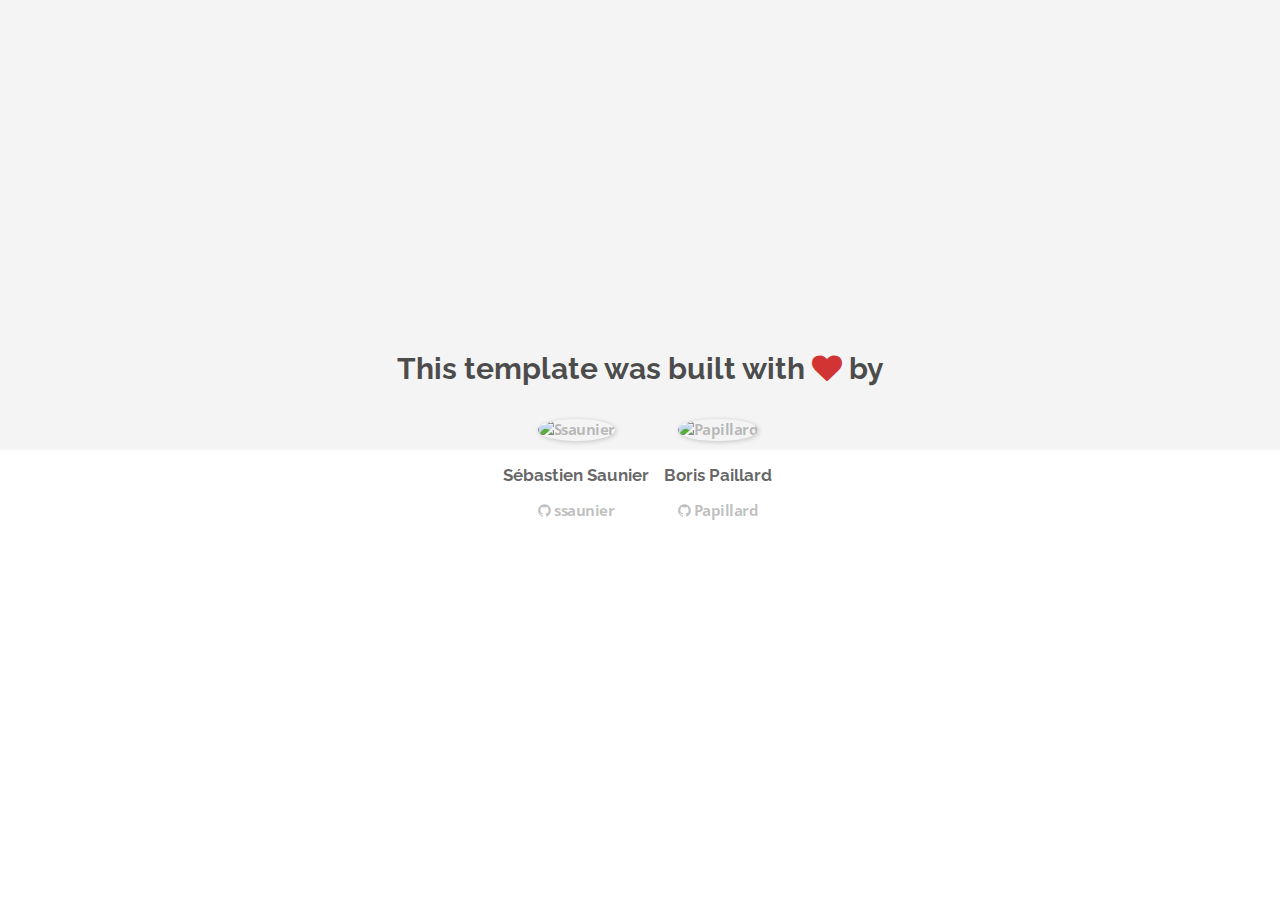
==== about.html @ 51706ca4 "Automated commit at 2018-02-12 03:40:46 UTC by middleman-deploy 2.0.0-alpha" ====
<!doctype html>
<html>
  <head>
    <meta charset="utf-8">
    <meta http-equiv="x-ua-compatible" content="ie=edge">
    <meta name="viewport"
          content="width=device-width, initial-scale=1, shrink-to-fit=no">
    <!-- Use the title from a page's frontmatter if it has one -->
    <title>Le Wagon - Middleman - About</title>
    <link href="stylesheets/application-3c48b980.css" rel="stylesheet" />
    <script src="javascripts/application-93de88c9.js"></script>
    <link href="images/favicon-f15af148.png" rel="icon" type="image/png" />
  </head>
  <body>
    <div id="about">
  <div class="about-content">
    <h1>This template was built with <i class="fa fa-heart"></i> by</h1>
    <ul class="list-inline">
        <li>
<a href="https://kitt.lewagon.com/alumni/ssaunier" target="_blank">            <img src="https://kitt.lewagon.com/placeholder/users/ssaunier" class="img-circle" alt="Ssaunier" />
</a>          <h2>Sébastien Saunier</h2>
          <p>
<a href="https://github.com/ssaunier" target="_blank">              <i class="fa fa-github"></i> ssaunier
</a>          </p>
        </li>
        <li>
<a href="https://kitt.lewagon.com/alumni/Papillard" target="_blank">            <img src="https://kitt.lewagon.com/placeholder/users/Papillard" class="img-circle" alt="Papillard" />
</a>          <h2>Boris Paillard</h2>
          <p>
<a href="https://github.com/Papillard" target="_blank">              <i class="fa fa-github"></i> Papillard
</a>          </p>
        </li>
    </ul>
  </div>
</div>

  </body>
</html>
---- stylesheets/application-3c48b980.css ----
@import url("https://fonts.googleapis.com/css?family=Open+Sans:400,300,700|Raleway:400,100,300,700,500");/*!
 * Bootstrap v3.3.7 (http://getbootstrap.com)
 * Copyright 2011-2016 Twitter, Inc.
 * Licensed under MIT (https://github.com/twbs/bootstrap/blob/master/LICENSE)
 *//*! normalize.css v3.0.3 | MIT License | github.com/necolas/normalize.css */html{font-family:sans-serif;-ms-text-size-adjust:100%;-webkit-text-size-adjust:100%}body{margin:0}article,aside,details,figcaption,figure,footer,header,hgroup,main,menu,nav,section,summary{display:block}audio,canvas,progress,video{display:inline-block;vertical-align:baseline}audio:not([controls]){display:none;height:0}[hidden],template{display:none}a{background-color:transparent}a:active,a:hover{outline:0}abbr[title]{border-bottom:1px dotted}b,strong{font-weight:bold}dfn{font-style:italic}h1{font-size:2em;margin:0.67em 0}mark{background:#ff0;color:#000}small{font-size:80%}sub,sup{font-size:75%;line-height:0;position:relative;vertical-align:baseline}sup{top:-0.5em}sub{bottom:-0.25em}img{border:0}svg:not(:root){overflow:hidden}figure{margin:1em 40px}hr{-webkit-box-sizing:content-box;box-sizing:content-box;height:0}pre{overflow:auto}code,kbd,pre,samp{font-family:monospace, monospace;font-size:1em}button,input,optgroup,select,textarea{color:inherit;font:inherit;margin:0}button{overflow:visible}button,select{text-transform:none}button,html input[type="button"],input[type="reset"],input[type="submit"]{-webkit-appearance:button;cursor:pointer}button[disabled],html input[disabled]{cursor:default}button::-moz-focus-inner,input::-moz-focus-inner{border:0;padding:0}input{line-height:normal}input[type="checkbox"],input[type="radio"]{-webkit-box-sizing:border-box;box-sizing:border-box;padding:0}input[type="number"]::-webkit-inner-spin-button,input[type="number"]::-webkit-outer-spin-button{height:auto}input[type="search"]{-webkit-appearance:textfield;-webkit-box-sizing:content-box;box-sizing:content-box}input[type="search"]::-webkit-search-cancel-button,input[type="search"]::-webkit-search-decoration{-webkit-appearance:none}fieldset{border:1px solid #c0c0c0;margin:0 2px;padding:0.35em 0.625em 0.75em}legend{border:0;padding:0}textarea{overflow:auto}optgroup{font-weight:bold}table{border-collapse:collapse;border-spacing:0}td,th{padding:0}/*! Source: https://github.com/h5bp/html5-boilerplate/blob/master/src/css/main.css */@media print{*,*:before,*:after{background:transparent !important;color:#000 !important;-webkit-box-shadow:none !important;box-shadow:none !important;text-shadow:none !important}a,a:visited{text-decoration:underline}a[href]:after{content:" (" attr(href) ")"}abbr[title]:after{content:" (" attr(title) ")"}a[href^="#"]:after,a[href^="javascript:"]:after{content:""}pre,blockquote{border:1px solid #999;page-break-inside:avoid}thead{display:table-header-group}tr,img{page-break-inside:avoid}img{max-width:100% !important}p,h2,h3{orphans:3;widows:3}h2,h3{page-break-after:avoid}.navbar{display:none}.btn>.caret,.dropup>.btn>.caret{border-top-color:#000 !important}.label{border:1px solid #000}.table{border-collapse:collapse !important}.table td,.table th{background-color:#fff !important}.table-bordered th,.table-bordered td{border:1px solid #ddd !important}}@font-face{font-family:'Glyphicons Halflings';src:url("../assets/bootstrap/glyphicons-halflings-regular-86b6f62b.eot");src:url("../assets/bootstrap/glyphicons-halflings-regular-86b6f62b.eot?#iefix") format("embedded-opentype"),url("../assets/bootstrap/glyphicons-halflings-regular-ca35b697.woff2") format("woff2"),url("../assets/bootstrap/glyphicons-halflings-regular-278e49a8.woff") format("woff"),url("../assets/bootstrap/glyphicons-halflings-regular-44bc1850.ttf") format("truetype"),url("../assets/bootstrap/glyphicons-halflings-regular-de51a849.svg#glyphicons_halflingsregular") format("svg")}.glyphicon{position:relative;top:1px;display:inline-block;font-family:'Glyphicons Halflings';font-style:normal;font-weight:normal;line-height:1;-webkit-font-smoothing:antialiased;-moz-osx-font-smoothing:grayscale}.glyphicon-asterisk:before{content:"\002a"}.glyphicon-plus:before{content:"\002b"}.glyphicon-euro:before,.glyphicon-eur:before{content:"\20ac"}.glyphicon-minus:before{content:"\2212"}.glyphicon-cloud:before{content:"\2601"}.glyphicon-envelope:before{content:"\2709"}.glyphicon-pencil:before{content:"\270f"}.glyphicon-glass:before{content:"\e001"}.glyphicon-music:before{content:"\e002"}.glyphicon-search:before{content:"\e003"}.glyphicon-heart:before{content:"\e005"}.glyphicon-star:before{content:"\e006"}.glyphicon-star-empty:before{content:"\e007"}.glyphicon-user:before{content:"\e008"}.glyphicon-film:before{content:"\e009"}.glyphicon-th-large:before{content:"\e010"}.glyphicon-th:before{content:"\e011"}.glyphicon-th-list:before{content:"\e012"}.glyphicon-ok:before{content:"\e013"}.glyphicon-remove:before{content:"\e014"}.glyphicon-zoom-in:before{content:"\e015"}.glyphicon-zoom-out:before{content:"\e016"}.glyphicon-off:before{content:"\e017"}.glyphicon-signal:before{content:"\e018"}.glyphicon-cog:before{content:"\e019"}.glyphicon-trash:before{content:"\e020"}.glyphicon-home:before{content:"\e021"}.glyphicon-file:before{content:"\e022"}.glyphicon-time:before{content:"\e023"}.glyphicon-road:before{content:"\e024"}.glyphicon-download-alt:before{content:"\e025"}.glyphicon-download:before{content:"\e026"}.glyphicon-upload:before{content:"\e027"}.glyphicon-inbox:before{content:"\e028"}.glyphicon-play-circle:before{content:"\e029"}.glyphicon-repeat:before{content:"\e030"}.glyphicon-refresh:before{content:"\e031"}.glyphicon-list-alt:before{content:"\e032"}.glyphicon-lock:before{content:"\e033"}.glyphicon-flag:before{content:"\e034"}.glyphicon-headphones:before{content:"\e035"}.glyphicon-volume-off:before{content:"\e036"}.glyphicon-volume-down:before{content:"\e037"}.glyphicon-volume-up:before{content:"\e038"}.glyphicon-qrcode:before{content:"\e039"}.glyphicon-barcode:before{content:"\e040"}.glyphicon-tag:before{content:"\e041"}.glyphicon-tags:before{content:"\e042"}.glyphicon-book:before{content:"\e043"}.glyphicon-bookmark:before{content:"\e044"}.glyphicon-print:before{content:"\e045"}.glyphicon-camera:before{content:"\e046"}.glyphicon-font:before{content:"\e047"}.glyphicon-bold:before{content:"\e048"}.glyphicon-italic:before{content:"\e049"}.glyphicon-text-height:before{content:"\e050"}.glyphicon-text-width:before{content:"\e051"}.glyphicon-align-left:before{content:"\e052"}.glyphicon-align-center:before{content:"\e053"}.glyphicon-align-right:before{content:"\e054"}.glyphicon-align-justify:before{content:"\e055"}.glyphicon-list:before{content:"\e056"}.glyphicon-indent-left:before{content:"\e057"}.glyphicon-indent-right:before{content:"\e058"}.glyphicon-facetime-video:before{content:"\e059"}.glyphicon-picture:before{content:"\e060"}.glyphicon-map-marker:before{content:"\e062"}.glyphicon-adjust:before{content:"\e063"}.glyphicon-tint:before{content:"\e064"}.glyphicon-edit:before{content:"\e065"}.glyphicon-share:before{content:"\e066"}.glyphicon-check:before{content:"\e067"}.glyphicon-move:before{content:"\e068"}.glyphicon-step-backward:before{content:"\e069"}.glyphicon-fast-backward:before{content:"\e070"}.glyphicon-backward:before{content:"\e071"}.glyphicon-play:before{content:"\e072"}.glyphicon-pause:before{content:"\e073"}.glyphicon-stop:before{content:"\e074"}.glyphicon-forward:before{content:"\e075"}.glyphicon-fast-forward:before{content:"\e076"}.glyphicon-step-forward:before{content:"\e077"}.glyphicon-eject:before{content:"\e078"}.glyphicon-chevron-left:before{content:"\e079"}.glyphicon-chevron-right:before{content:"\e080"}.glyphicon-plus-sign:before{content:"\e081"}.glyphicon-minus-sign:before{content:"\e082"}.glyphicon-remove-sign:before{content:"\e083"}.glyphicon-ok-sign:before{content:"\e084"}.glyphicon-question-sign:before{content:"\e085"}.glyphicon-info-sign:before{content:"\e086"}.glyphicon-screenshot:before{content:"\e087"}.glyphicon-remove-circle:before{content:"\e088"}.glyphicon-ok-circle:before{content:"\e089"}.glyphicon-ban-circle:before{content:"\e090"}.glyphicon-arrow-left:before{content:"\e091"}.glyphicon-arrow-right:before{content:"\e092"}.glyphicon-arrow-up:before{content:"\e093"}.glyphicon-arrow-down:before{content:"\e094"}.glyphicon-share-alt:before{content:"\e095"}.glyphicon-resize-full:before{content:"\e096"}.glyphicon-resize-small:before{content:"\e097"}.glyphicon-exclamation-sign:before{content:"\e101"}.glyphicon-gift:before{content:"\e102"}.glyphicon-leaf:before{content:"\e103"}.glyphicon-fire:before{content:"\e104"}.glyphicon-eye-open:before{content:"\e105"}.glyphicon-eye-close:before{content:"\e106"}.glyphicon-warning-sign:before{content:"\e107"}.glyphicon-plane:before{content:"\e108"}.glyphicon-calendar:before{content:"\e109"}.glyphicon-random:before{content:"\e110"}.glyphicon-comment:before{content:"\e111"}.glyphicon-magnet:before{content:"\e112"}.glyphicon-chevron-up:before{content:"\e113"}.glyphicon-chevron-down:before{content:"\e114"}.glyphicon-retweet:before{content:"\e115"}.glyphicon-shopping-cart:before{content:"\e116"}.glyphicon-folder-close:before{content:"\e117"}.glyphicon-folder-open:before{content:"\e118"}.glyphicon-resize-vertical:before{content:"\e119"}.glyphicon-resize-horizontal:before{content:"\e120"}.glyphicon-hdd:before{content:"\e121"}.glyphicon-bullhorn:before{content:"\e122"}.glyphicon-bell:before{content:"\e123"}.glyphicon-certificate:before{content:"\e124"}.glyphicon-thumbs-up:before{content:"\e125"}.glyphicon-thumbs-down:before{content:"\e126"}.glyphicon-hand-right:before{content:"\e127"}.glyphicon-hand-left:before{content:"\e128"}.glyphicon-hand-up:before{content:"\e129"}.glyphicon-hand-down:before{content:"\e130"}.glyphicon-circle-arrow-right:before{content:"\e131"}.glyphicon-circle-arrow-left:before{content:"\e132"}.glyphicon-circle-arrow-up:before{content:"\e133"}.glyphicon-circle-arrow-down:before{content:"\e134"}.glyphicon-globe:before{content:"\e135"}.glyphicon-wrench:before{content:"\e136"}.glyphicon-tasks:before{content:"\e137"}.glyphicon-filter:before{content:"\e138"}.glyphicon-briefcase:before{content:"\e139"}.glyphicon-fullscreen:before{content:"\e140"}.glyphicon-dashboard:before{content:"\e141"}.glyphicon-paperclip:before{content:"\e142"}.glyphicon-heart-empty:before{content:"\e143"}.glyphicon-link:before{content:"\e144"}.glyphicon-phone:before{content:"\e145"}.glyphicon-pushpin:before{content:"\e146"}.glyphicon-usd:before{content:"\e148"}.glyphicon-gbp:before{content:"\e149"}.glyphicon-sort:before{content:"\e150"}.glyphicon-sort-by-alphabet:before{content:"\e151"}.glyphicon-sort-by-alphabet-alt:before{content:"\e152"}.glyphicon-sort-by-order:before{content:"\e153"}.glyphicon-sort-by-order-alt:before{content:"\e154"}.glyphicon-sort-by-attributes:before{content:"\e155"}.glyphicon-sort-by-attributes-alt:before{content:"\e156"}.glyphicon-unchecked:before{content:"\e157"}.glyphicon-expand:before{content:"\e158"}.glyphicon-collapse-down:before{content:"\e159"}.glyphicon-collapse-up:before{content:"\e160"}.glyphicon-log-in:before{content:"\e161"}.glyphicon-flash:before{content:"\e162"}.glyphicon-log-out:before{content:"\e163"}.glyphicon-new-window:before{content:"\e164"}.glyphicon-record:before{content:"\e165"}.glyphicon-save:before{content:"\e166"}.glyphicon-open:before{content:"\e167"}.glyphicon-saved:before{content:"\e168"}.glyphicon-import:before{content:"\e169"}.glyphicon-export:before{content:"\e170"}.glyphicon-send:before{content:"\e171"}.glyphicon-floppy-disk:before{content:"\e172"}.glyphicon-floppy-saved:before{content:"\e173"}.glyphicon-floppy-remove:before{content:"\e174"}.glyphicon-floppy-save:before{content:"\e175"}.glyphicon-floppy-open:before{content:"\e176"}.glyphicon-credit-card:before{content:"\e177"}.glyphicon-transfer:before{content:"\e178"}.glyphicon-cutlery:before{content:"\e179"}.glyphicon-header:before{content:"\e180"}.glyphicon-compressed:before{content:"\e181"}.glyphicon-earphone:before{content:"\e182"}.glyphicon-phone-alt:before{content:"\e183"}.glyphicon-tower:before{content:"\e184"}.glyphicon-stats:before{content:"\e185"}.glyphicon-sd-video:before{content:"\e186"}.glyphicon-hd-video:before{content:"\e187"}.glyphicon-subtitles:before{content:"\e188"}.glyphicon-sound-stereo:before{content:"\e189"}.glyphicon-sound-dolby:before{content:"\e190"}.glyphicon-sound-5-1:before{content:"\e191"}.glyphicon-sound-6-1:before{content:"\e192"}.glyphicon-sound-7-1:before{content:"\e193"}.glyphicon-copyright-mark:before{content:"\e194"}.glyphicon-registration-mark:before{content:"\e195"}.glyphicon-cloud-download:before{content:"\e197"}.glyphicon-cloud-upload:before{content:"\e198"}.glyphicon-tree-conifer:before{content:"\e199"}.glyphicon-tree-deciduous:before{content:"\e200"}.glyphicon-cd:before{content:"\e201"}.glyphicon-save-file:before{content:"\e202"}.glyphicon-open-file:before{content:"\e203"}.glyphicon-level-up:before{content:"\e204"}.glyphicon-copy:before{content:"\e205"}.glyphicon-paste:before{content:"\e206"}.glyphicon-alert:before{content:"\e209"}.glyphicon-equalizer:before{content:"\e210"}.glyphicon-king:before{content:"\e211"}.glyphicon-queen:before{content:"\e212"}.glyphicon-pawn:before{content:"\e213"}.glyphicon-bishop:before{content:"\e214"}.glyphicon-knight:before{content:"\e215"}.glyphicon-baby-formula:before{content:"\e216"}.glyphicon-tent:before{content:"\26fa"}.glyphicon-blackboard:before{content:"\e218"}.glyphicon-bed:before{content:"\e219"}.glyphicon-apple:before{content:"\f8ff"}.glyphicon-erase:before{content:"\e221"}.glyphicon-hourglass:before{content:"\231b"}.glyphicon-lamp:before{content:"\e223"}.glyphicon-duplicate:before{content:"\e224"}.glyphicon-piggy-bank:before{content:"\e225"}.glyphicon-scissors:before{content:"\e226"}.glyphicon-bitcoin:before{content:"\e227"}.glyphicon-btc:before{content:"\e227"}.glyphicon-xbt:before{content:"\e227"}.glyphicon-yen:before{content:"\00a5"}.glyphicon-jpy:before{content:"\00a5"}.glyphicon-ruble:before{content:"\20bd"}.glyphicon-rub:before{content:"\20bd"}.glyphicon-scale:before{content:"\e230"}.glyphicon-ice-lolly:before{content:"\e231"}.glyphicon-ice-lolly-tasted:before{content:"\e232"}.glyphicon-education:before{content:"\e233"}.glyphicon-option-horizontal:before{content:"\e234"}.glyphicon-option-vertical:before{content:"\e235"}.glyphicon-menu-hamburger:before{content:"\e236"}.glyphicon-modal-window:before{content:"\e237"}.glyphicon-oil:before{content:"\e238"}.glyphicon-grain:before{content:"\e239"}.glyphicon-sunglasses:before{content:"\e240"}.glyphicon-text-size:before{content:"\e241"}.glyphicon-text-color:before{content:"\e242"}.glyphicon-text-background:before{content:"\e243"}.glyphicon-object-align-top:before{content:"\e244"}.glyphicon-object-align-bottom:before{content:"\e245"}.glyphicon-object-align-horizontal:before{content:"\e246"}.glyphicon-object-align-left:before{content:"\e247"}.glyphicon-object-align-vertical:before{content:"\e248"}.glyphicon-object-align-right:before{content:"\e249"}.glyphicon-triangle-right:before{content:"\e250"}.glyphicon-triangle-left:before{content:"\e251"}.glyphicon-triangle-bottom:before{content:"\e252"}.glyphicon-triangle-top:before{content:"\e253"}.glyphicon-console:before{content:"\e254"}.glyphicon-superscript:before{content:"\e255"}.glyphicon-subscript:before{content:"\e256"}.glyphicon-menu-left:before{content:"\e257"}.glyphicon-menu-right:before{content:"\e258"}.glyphicon-menu-down:before{content:"\e259"}.glyphicon-menu-up:before{content:"\e260"}*{-webkit-box-sizing:border-box;box-sizing:border-box}*:before,*:after{-webkit-box-sizing:border-box;box-sizing:border-box}html{font-size:10px;-webkit-tap-highlight-color:transparent}body{font-family:"Open Sans", "Helvetica", "sans-serif";font-size:18px;line-height:1.42857143;color:#333333;background-color:#F4F4F4}input,button,select,textarea{font-family:inherit;font-size:inherit;line-height:inherit}a{color:#469AE0;text-decoration:none}a:hover,a:focus{color:#1f74ba;text-decoration:underline}a:focus{outline:5px auto -webkit-focus-ring-color;outline-offset:-2px}figure{margin:0}img{vertical-align:middle}.img-responsive{display:block;max-width:100%;height:auto}.img-rounded{border-radius:2px}.img-thumbnail{padding:4px;line-height:1.42857143;background-color:#F4F4F4;border:1px solid #ddd;border-radius:2px;-webkit-transition:all 0.2s ease-in-out;transition:all 0.2s ease-in-out;display:inline-block;max-width:100%;height:auto}.img-circle{border-radius:50%}hr{margin-top:25px;margin-bottom:25px;border:0;border-top:1px solid #eeeeee}.sr-only{position:absolute;width:1px;height:1px;margin:-1px;padding:0;overflow:hidden;clip:rect(0, 0, 0, 0);border:0}.sr-only-focusable:active,.sr-only-focusable:focus{position:static;width:auto;height:auto;margin:0;overflow:visible;clip:auto}[role="button"]{cursor:pointer}h1,h2,h3,h4,h5,h6,.h1,.h2,.h3,.h4,.h5,.h6{font-family:"Raleway", "Helvetica", "sans-serif";font-weight:500;line-height:1.1;color:inherit}h1 small,h1 .small,h2 small,h2 .small,h3 small,h3 .small,h4 small,h4 .small,h5 small,h5 .small,h6 small,h6 .small,.h1 small,.h1 .small,.h2 small,.h2 .small,.h3 small,.h3 .small,.h4 small,.h4 .small,.h5 small,.h5 .small,.h6 small,.h6 .small{font-weight:normal;line-height:1;color:#777777}h1,.h1,h2,.h2,h3,.h3{margin-top:25px;margin-bottom:12.5px}h1 small,h1 .small,.h1 small,.h1 .small,h2 small,h2 .small,.h2 small,.h2 .small,h3 small,h3 .small,.h3 small,.h3 .small{font-size:65%}h4,.h4,h5,.h5,h6,.h6{margin-top:12.5px;margin-bottom:12.5px}h4 small,h4 .small,.h4 small,.h4 .small,h5 small,h5 .small,.h5 small,.h5 .small,h6 small,h6 .small,.h6 small,.h6 .small{font-size:75%}h1,.h1{font-size:46px}h2,.h2{font-size:38px}h3,.h3{font-size:31px}h4,.h4{font-size:23px}h5,.h5{font-size:18px}h6,.h6{font-size:16px}p{margin:0 0 12.5px}.lead{margin-bottom:25px;font-size:20px;font-weight:300;line-height:1.4}@media (min-width: 768px){.lead{font-size:27px}}small,.small{font-size:88%}mark,.mark{background-color:#fcf8e3;padding:.2em}.text-left{text-align:left}.text-right{text-align:right}.text-center{text-align:center}.text-justify{text-align:justify}.text-nowrap{white-space:nowrap}.text-lowercase{text-transform:lowercase}.text-uppercase,.initialism{text-transform:uppercase}.text-capitalize{text-transform:capitalize}.text-muted{color:#777777}.text-primary{color:#469AE0}a.text-primary:hover,a.text-primary:focus{color:#2381d0}.text-success{color:#3c763d}a.text-success:hover,a.text-success:focus{color:#2b542c}.text-info{color:#31708f}a.text-info:hover,a.text-info:focus{color:#245269}.text-warning{color:#8a6d3b}a.text-warning:hover,a.text-warning:focus{color:#66512c}.text-danger{color:#a94442}a.text-danger:hover,a.text-danger:focus{color:#843534}.bg-primary{color:#fff}.bg-primary{background-color:#469AE0}a.bg-primary:hover,a.bg-primary:focus{background-color:#2381d0}.bg-success{background-color:#dff0d8}a.bg-success:hover,a.bg-success:focus{background-color:#c1e2b3}.bg-info{background-color:#d9edf7}a.bg-info:hover,a.bg-info:focus{background-color:#afd9ee}.bg-warning{background-color:#fcf8e3}a.bg-warning:hover,a.bg-warning:focus{background-color:#f7ecb5}.bg-danger{background-color:#f2dede}a.bg-danger:hover,a.bg-danger:focus{background-color:#e4b9b9}.page-header{padding-bottom:11.5px;margin:50px 0 25px;border-bottom:1px solid #eeeeee}ul,ol{margin-top:0;margin-bottom:12.5px}ul ul,ul ol,ol ul,ol ol{margin-bottom:0}.list-unstyled{padding-left:0;list-style:none}.list-inline{padding-left:0;list-style:none;margin-left:-5px}.list-inline>li{display:inline-block;padding-left:5px;padding-right:5px}dl{margin-top:0;margin-bottom:25px}dt,dd{line-height:1.42857143}dt{font-weight:bold}dd{margin-left:0}.dl-horizontal dd:before,.dl-horizontal dd:after{content:" ";display:table}.dl-horizontal dd:after{clear:both}@media (min-width: 768px){.dl-horizontal dt{float:left;width:160px;clear:left;text-align:right;overflow:hidden;text-overflow:ellipsis;white-space:nowrap}.dl-horizontal dd{margin-left:180px}}abbr[title],abbr[data-original-title]{cursor:help;border-bottom:1px dotted #777777}.initialism{font-size:90%}blockquote{padding:12.5px 25px;margin:0 0 25px;font-size:22.5px;border-left:5px solid #eeeeee}blockquote p:last-child,blockquote ul:last-child,blockquote ol:last-child{margin-bottom:0}blockquote footer,blockquote small,blockquote .small{display:block;font-size:80%;line-height:1.42857143;color:#777777}blockquote footer:before,blockquote small:before,blockquote .small:before{content:'\2014 \00A0'}.blockquote-reverse,blockquote.pull-right{padding-right:15px;padding-left:0;border-right:5px solid #eeeeee;border-left:0;text-align:right}.blockquote-reverse footer:before,.blockquote-reverse small:before,.blockquote-reverse .small:before,blockquote.pull-right footer:before,blockquote.pull-right small:before,blockquote.pull-right .small:before{content:''}.blockquote-reverse footer:after,.blockquote-reverse small:after,.blockquote-reverse .small:after,blockquote.pull-right footer:after,blockquote.pull-right small:after,blockquote.pull-right .small:after{content:'\00A0 \2014'}address{margin-bottom:25px;font-style:normal;line-height:1.42857143}code,kbd,pre,samp{font-family:Menlo, Monaco, Consolas, "Courier New", monospace}code{padding:2px 4px;font-size:90%;color:#c7254e;background-color:#f9f2f4;border-radius:2px}kbd{padding:2px 4px;font-size:90%;color:#fff;background-color:#333;border-radius:2px;-webkit-box-shadow:inset 0 -1px 0 rgba(0,0,0,0.25);box-shadow:inset 0 -1px 0 rgba(0,0,0,0.25)}kbd kbd{padding:0;font-size:100%;font-weight:bold;-webkit-box-shadow:none;box-shadow:none}pre{display:block;padding:12px;margin:0 0 12.5px;font-size:17px;line-height:1.42857143;word-break:break-all;word-wrap:break-word;color:#333333;background-color:#f5f5f5;border:1px solid #ccc;border-radius:2px}pre code{padding:0;font-size:inherit;color:inherit;white-space:pre-wrap;background-color:transparent;border-radius:0}.pre-scrollable{max-height:340px;overflow-y:scroll}.container{margin-right:auto;margin-left:auto;padding-left:15px;padding-right:15px}.container:before,.container:after{content:" ";display:table}.container:after{clear:both}@media (min-width: 768px){.container{width:750px}}@media (min-width: 992px){.container{width:970px}}@media (min-width: 1200px){.container{width:1170px}}.container-fluid{margin-right:auto;margin-left:auto;padding-left:15px;padding-right:15px}.container-fluid:before,.container-fluid:after{content:" ";display:table}.container-fluid:after{clear:both}.row{margin-left:-15px;margin-right:-15px}.row:before,.row:after{content:" ";display:table}.row:after{clear:both}.col-xs-1,.col-sm-1,.col-md-1,.col-lg-1,.col-xs-2,.col-sm-2,.col-md-2,.col-lg-2,.col-xs-3,.col-sm-3,.col-md-3,.col-lg-3,.col-xs-4,.col-sm-4,.col-md-4,.col-lg-4,.col-xs-5,.col-sm-5,.col-md-5,.col-lg-5,.col-xs-6,.col-sm-6,.col-md-6,.col-lg-6,.col-xs-7,.col-sm-7,.col-md-7,.col-lg-7,.col-xs-8,.col-sm-8,.col-md-8,.col-lg-8,.col-xs-9,.col-sm-9,.col-md-9,.col-lg-9,.col-xs-10,.col-sm-10,.col-md-10,.col-lg-10,.col-xs-11,.col-sm-11,.col-md-11,.col-lg-11,.col-xs-12,.col-sm-12,.col-md-12,.col-lg-12{position:relative;min-height:1px;padding-left:15px;padding-right:15px}.col-xs-1,.col-xs-2,.col-xs-3,.col-xs-4,.col-xs-5,.col-xs-6,.col-xs-7,.col-xs-8,.col-xs-9,.col-xs-10,.col-xs-11,.col-xs-12{float:left}.col-xs-1{width:8.33333333%}.col-xs-2{width:16.66666667%}.col-xs-3{width:25%}.col-xs-4{width:33.33333333%}.col-xs-5{width:41.66666667%}.col-xs-6{width:50%}.col-xs-7{width:58.33333333%}.col-xs-8{width:66.66666667%}.col-xs-9{width:75%}.col-xs-10{width:83.33333333%}.col-xs-11{width:91.66666667%}.col-xs-12{width:100%}.col-xs-pull-0{right:auto}.col-xs-pull-1{right:8.33333333%}.col-xs-pull-2{right:16.66666667%}.col-xs-pull-3{right:25%}.col-xs-pull-4{right:33.33333333%}.col-xs-pull-5{right:41.66666667%}.col-xs-pull-6{right:50%}.col-xs-pull-7{right:58.33333333%}.col-xs-pull-8{right:66.66666667%}.col-xs-pull-9{right:75%}.col-xs-pull-10{right:83.33333333%}.col-xs-pull-11{right:91.66666667%}.col-xs-pull-12{right:100%}.col-xs-push-0{left:auto}.col-xs-push-1{left:8.33333333%}.col-xs-push-2{left:16.66666667%}.col-xs-push-3{left:25%}.col-xs-push-4{left:33.33333333%}.col-xs-push-5{left:41.66666667%}.col-xs-push-6{left:50%}.col-xs-push-7{left:58.33333333%}.col-xs-push-8{left:66.66666667%}.col-xs-push-9{left:75%}.col-xs-push-10{left:83.33333333%}.col-xs-push-11{left:91.66666667%}.col-xs-push-12{left:100%}.col-xs-offset-0{margin-left:0%}.col-xs-offset-1{margin-left:8.33333333%}.col-xs-offset-2{margin-left:16.66666667%}.col-xs-offset-3{margin-left:25%}.col-xs-offset-4{margin-left:33.33333333%}.col-xs-offset-5{margin-left:41.66666667%}.col-xs-offset-6{margin-left:50%}.col-xs-offset-7{margin-left:58.33333333%}.col-xs-offset-8{margin-left:66.66666667%}.col-xs-offset-9{margin-left:75%}.col-xs-offset-10{margin-left:83.33333333%}.col-xs-offset-11{margin-left:91.66666667%}.col-xs-offset-12{margin-left:100%}@media (min-width: 768px){.col-sm-1,.col-sm-2,.col-sm-3,.col-sm-4,.col-sm-5,.col-sm-6,.col-sm-7,.col-sm-8,.col-sm-9,.col-sm-10,.col-sm-11,.col-sm-12{float:left}.col-sm-1{width:8.33333333%}.col-sm-2{width:16.66666667%}.col-sm-3{width:25%}.col-sm-4{width:33.33333333%}.col-sm-5{width:41.66666667%}.col-sm-6{width:50%}.col-sm-7{width:58.33333333%}.col-sm-8{width:66.66666667%}.col-sm-9{width:75%}.col-sm-10{width:83.33333333%}.col-sm-11{width:91.66666667%}.col-sm-12{width:100%}.col-sm-pull-0{right:auto}.col-sm-pull-1{right:8.33333333%}.col-sm-pull-2{right:16.66666667%}.col-sm-pull-3{right:25%}.col-sm-pull-4{right:33.33333333%}.col-sm-pull-5{right:41.66666667%}.col-sm-pull-6{right:50%}.col-sm-pull-7{right:58.33333333%}.col-sm-pull-8{right:66.66666667%}.col-sm-pull-9{right:75%}.col-sm-pull-10{right:83.33333333%}.col-sm-pull-11{right:91.66666667%}.col-sm-pull-12{right:100%}.col-sm-push-0{left:auto}.col-sm-push-1{left:8.33333333%}.col-sm-push-2{left:16.66666667%}.col-sm-push-3{left:25%}.col-sm-push-4{left:33.33333333%}.col-sm-push-5{left:41.66666667%}.col-sm-push-6{left:50%}.col-sm-push-7{left:58.33333333%}.col-sm-push-8{left:66.66666667%}.col-sm-push-9{left:75%}.col-sm-push-10{left:83.33333333%}.col-sm-push-11{left:91.66666667%}.col-sm-push-12{left:100%}.col-sm-offset-0{margin-left:0%}.col-sm-offset-1{margin-left:8.33333333%}.col-sm-offset-2{margin-left:16.66666667%}.col-sm-offset-3{margin-left:25%}.col-sm-offset-4{margin-left:33.33333333%}.col-sm-offset-5{margin-left:41.66666667%}.col-sm-offset-6{margin-left:50%}.col-sm-offset-7{margin-left:58.33333333%}.col-sm-offset-8{margin-left:66.66666667%}.col-sm-offset-9{margin-left:75%}.col-sm-offset-10{margin-left:83.33333333%}.col-sm-offset-11{margin-left:91.66666667%}.col-sm-offset-12{margin-left:100%}}@media (min-width: 992px){.col-md-1,.col-md-2,.col-md-3,.col-md-4,.col-md-5,.col-md-6,.col-md-7,.col-md-8,.col-md-9,.col-md-10,.col-md-11,.col-md-12{float:left}.col-md-1{width:8.33333333%}.col-md-2{width:16.66666667%}.col-md-3{width:25%}.col-md-4{width:33.33333333%}.col-md-5{width:41.66666667%}.col-md-6{width:50%}.col-md-7{width:58.33333333%}.col-md-8{width:66.66666667%}.col-md-9{width:75%}.col-md-10{width:83.33333333%}.col-md-11{width:91.66666667%}.col-md-12{width:100%}.col-md-pull-0{right:auto}.col-md-pull-1{right:8.33333333%}.col-md-pull-2{right:16.66666667%}.col-md-pull-3{right:25%}.col-md-pull-4{right:33.33333333%}.col-md-pull-5{right:41.66666667%}.col-md-pull-6{right:50%}.col-md-pull-7{right:58.33333333%}.col-md-pull-8{right:66.66666667%}.col-md-pull-9{right:75%}.col-md-pull-10{right:83.33333333%}.col-md-pull-11{right:91.66666667%}.col-md-pull-12{right:100%}.col-md-push-0{left:auto}.col-md-push-1{left:8.33333333%}.col-md-push-2{left:16.66666667%}.col-md-push-3{left:25%}.col-md-push-4{left:33.33333333%}.col-md-push-5{left:41.66666667%}.col-md-push-6{left:50%}.col-md-push-7{left:58.33333333%}.col-md-push-8{left:66.66666667%}.col-md-push-9{left:75%}.col-md-push-10{left:83.33333333%}.col-md-push-11{left:91.66666667%}.col-md-push-12{left:100%}.col-md-offset-0{margin-left:0%}.col-md-offset-1{margin-left:8.33333333%}.col-md-offset-2{margin-left:16.66666667%}.col-md-offset-3{margin-left:25%}.col-md-offset-4{margin-left:33.33333333%}.col-md-offset-5{margin-left:41.66666667%}.col-md-offset-6{margin-left:50%}.col-md-offset-7{margin-left:58.33333333%}.col-md-offset-8{margin-left:66.66666667%}.col-md-offset-9{margin-left:75%}.col-md-offset-10{margin-left:83.33333333%}.col-md-offset-11{margin-left:91.66666667%}.col-md-offset-12{margin-left:100%}}@media (min-width: 1200px){.col-lg-1,.col-lg-2,.col-lg-3,.col-lg-4,.col-lg-5,.col-lg-6,.col-lg-7,.col-lg-8,.col-lg-9,.col-lg-10,.col-lg-11,.col-lg-12{float:left}.col-lg-1{width:8.33333333%}.col-lg-2{width:16.66666667%}.col-lg-3{width:25%}.col-lg-4{width:33.33333333%}.col-lg-5{width:41.66666667%}.col-lg-6{width:50%}.col-lg-7{width:58.33333333%}.col-lg-8{width:66.66666667%}.col-lg-9{width:75%}.col-lg-10{width:83.33333333%}.col-lg-11{width:91.66666667%}.col-lg-12{width:100%}.col-lg-pull-0{right:auto}.col-lg-pull-1{right:8.33333333%}.col-lg-pull-2{right:16.66666667%}.col-lg-pull-3{right:25%}.col-lg-pull-4{right:33.33333333%}.col-lg-pull-5{right:41.66666667%}.col-lg-pull-6{right:50%}.col-lg-pull-7{right:58.33333333%}.col-lg-pull-8{right:66.66666667%}.col-lg-pull-9{right:75%}.col-lg-pull-10{right:83.33333333%}.col-lg-pull-11{right:91.66666667%}.col-lg-pull-12{right:100%}.col-lg-push-0{left:auto}.col-lg-push-1{left:8.33333333%}.col-lg-push-2{left:16.66666667%}.col-lg-push-3{left:25%}.col-lg-push-4{left:33.33333333%}.col-lg-push-5{left:41.66666667%}.col-lg-push-6{left:50%}.col-lg-push-7{left:58.33333333%}.col-lg-push-8{left:66.66666667%}.col-lg-push-9{left:75%}.col-lg-push-10{left:83.33333333%}.col-lg-push-11{left:91.66666667%}.col-lg-push-12{left:100%}.col-lg-offset-0{margin-left:0%}.col-lg-offset-1{margin-left:8.33333333%}.col-lg-offset-2{margin-left:16.66666667%}.col-lg-offset-3{margin-left:25%}.col-lg-offset-4{margin-left:33.33333333%}.col-lg-offset-5{margin-left:41.66666667%}.col-lg-offset-6{margin-left:50%}.col-lg-offset-7{margin-left:58.33333333%}.col-lg-offset-8{margin-left:66.66666667%}.col-lg-offset-9{margin-left:75%}.col-lg-offset-10{margin-left:83.33333333%}.col-lg-offset-11{margin-left:91.66666667%}.col-lg-offset-12{margin-left:100%}}table{background-color:transparent}caption{padding-top:8px;padding-bottom:8px;color:#777777;text-align:left}th{text-align:left}.table{width:100%;max-width:100%;margin-bottom:25px}.table>thead>tr>th,.table>thead>tr>td,.table>tbody>tr>th,.table>tbody>tr>td,.table>tfoot>tr>th,.table>tfoot>tr>td{padding:8px;line-height:1.42857143;vertical-align:top;border-top:1px solid #ddd}.table>thead>tr>th{vertical-align:bottom;border-bottom:2px solid #ddd}.table>caption+thead>tr:first-child>th,.table>caption+thead>tr:first-child>td,.table>colgroup+thead>tr:first-child>th,.table>colgroup+thead>tr:first-child>td,.table>thead:first-child>tr:first-child>th,.table>thead:first-child>tr:first-child>td{border-top:0}.table>tbody+tbody{border-top:2px solid #ddd}.table .table{background-color:#F4F4F4}.table-condensed>thead>tr>th,.table-condensed>thead>tr>td,.table-condensed>tbody>tr>th,.table-condensed>tbody>tr>td,.table-condensed>tfoot>tr>th,.table-condensed>tfoot>tr>td{padding:5px}.table-bordered{border:1px solid #ddd}.table-bordered>thead>tr>th,.table-bordered>thead>tr>td,.table-bordered>tbody>tr>th,.table-bordered>tbody>tr>td,.table-bordered>tfoot>tr>th,.table-bordered>tfoot>tr>td{border:1px solid #ddd}.table-bordered>thead>tr>th,.table-bordered>thead>tr>td{border-bottom-width:2px}.table-striped>tbody>tr:nth-of-type(odd){background-color:#f9f9f9}.table-hover>tbody>tr:hover{background-color:#f5f5f5}table col[class*="col-"]{position:static;float:none;display:table-column}table td[class*="col-"],table th[class*="col-"]{position:static;float:none;display:table-cell}.table>thead>tr>td.active,.table>thead>tr>th.active,.table>thead>tr.active>td,.table>thead>tr.active>th,.table>tbody>tr>td.active,.table>tbody>tr>th.active,.table>tbody>tr.active>td,.table>tbody>tr.active>th,.table>tfoot>tr>td.active,.table>tfoot>tr>th.active,.table>tfoot>tr.active>td,.table>tfoot>tr.active>th{background-color:#f5f5f5}.table-hover>tbody>tr>td.active:hover,.table-hover>tbody>tr>th.active:hover,.table-hover>tbody>tr.active:hover>td,.table-hover>tbody>tr:hover>.active,.table-hover>tbody>tr.active:hover>th{background-color:#e8e8e8}.table>thead>tr>td.success,.table>thead>tr>th.success,.table>thead>tr.success>td,.table>thead>tr.success>th,.table>tbody>tr>td.success,.table>tbody>tr>th.success,.table>tbody>tr.success>td,.table>tbody>tr.success>th,.table>tfoot>tr>td.success,.table>tfoot>tr>th.success,.table>tfoot>tr.success>td,.table>tfoot>tr.success>th{background-color:#dff0d8}.table-hover>tbody>tr>td.success:hover,.table-hover>tbody>tr>th.success:hover,.table-hover>tbody>tr.success:hover>td,.table-hover>tbody>tr:hover>.success,.table-hover>tbody>tr.success:hover>th{background-color:#d0e9c6}.table>thead>tr>td.info,.table>thead>tr>th.info,.table>thead>tr.info>td,.table>thead>tr.info>th,.table>tbody>tr>td.info,.table>tbody>tr>th.info,.table>tbody>tr.info>td,.table>tbody>tr.info>th,.table>tfoot>tr>td.info,.table>tfoot>tr>th.info,.table>tfoot>tr.info>td,.table>tfoot>tr.info>th{background-color:#d9edf7}.table-hover>tbody>tr>td.info:hover,.table-hover>tbody>tr>th.info:hover,.table-hover>tbody>tr.info:hover>td,.table-hover>tbody>tr:hover>.info,.table-hover>tbody>tr.info:hover>th{background-color:#c4e3f3}.table>thead>tr>td.warning,.table>thead>tr>th.warning,.table>thead>tr.warning>td,.table>thead>tr.warning>th,.table>tbody>tr>td.warning,.table>tbody>tr>th.warning,.table>tbody>tr.warning>td,.table>tbody>tr.warning>th,.table>tfoot>tr>td.warning,.table>tfoot>tr>th.warning,.table>tfoot>tr.warning>td,.table>tfoot>tr.warning>th{background-color:#fcf8e3}.table-hover>tbody>tr>td.warning:hover,.table-hover>tbody>tr>th.warning:hover,.table-hover>tbody>tr.warning:hover>td,.table-hover>tbody>tr:hover>.warning,.table-hover>tbody>tr.warning:hover>th{background-color:#faf2cc}.table>thead>tr>td.danger,.table>thead>tr>th.danger,.table>thead>tr.danger>td,.table>thead>tr.danger>th,.table>tbody>tr>td.danger,.table>tbody>tr>th.danger,.table>tbody>tr.danger>td,.table>tbody>tr.danger>th,.table>tfoot>tr>td.danger,.table>tfoot>tr>th.danger,.table>tfoot>tr.danger>td,.table>tfoot>tr.danger>th{background-color:#f2dede}.table-hover>tbody>tr>td.danger:hover,.table-hover>tbody>tr>th.danger:hover,.table-hover>tbody>tr.danger:hover>td,.table-hover>tbody>tr:hover>.danger,.table-hover>tbody>tr.danger:hover>th{background-color:#ebcccc}.table-responsive{overflow-x:auto;min-height:0.01%}@media screen and (max-width: 767px){.table-responsive{width:100%;margin-bottom:18.75px;overflow-y:hidden;-ms-overflow-style:-ms-autohiding-scrollbar;border:1px solid #ddd}.table-responsive>.table{margin-bottom:0}.table-responsive>.table>thead>tr>th,.table-responsive>.table>thead>tr>td,.table-responsive>.table>tbody>tr>th,.table-responsive>.table>tbody>tr>td,.table-responsive>.table>tfoot>tr>th,.table-responsive>.table>tfoot>tr>td{white-space:nowrap}.table-responsive>.table-bordered{border:0}.table-responsive>.table-bordered>thead>tr>th:first-child,.table-responsive>.table-bordered>thead>tr>td:first-child,.table-responsive>.table-bordered>tbody>tr>th:first-child,.table-responsive>.table-bordered>tbody>tr>td:first-child,.table-responsive>.table-bordered>tfoot>tr>th:first-child,.table-responsive>.table-bordered>tfoot>tr>td:first-child{border-left:0}.table-responsive>.table-bordered>thead>tr>th:last-child,.table-responsive>.table-bordered>thead>tr>td:last-child,.table-responsive>.table-bordered>tbody>tr>th:last-child,.table-responsive>.table-bordered>tbody>tr>td:last-child,.table-responsive>.table-bordered>tfoot>tr>th:last-child,.table-responsive>.table-bordered>tfoot>tr>td:last-child{border-right:0}.table-responsive>.table-bordered>tbody>tr:last-child>th,.table-responsive>.table-bordered>tbody>tr:last-child>td,.table-responsive>.table-bordered>tfoot>tr:last-child>th,.table-responsive>.table-bordered>tfoot>tr:last-child>td{border-bottom:0}}fieldset{padding:0;margin:0;border:0;min-width:0}legend{display:block;width:100%;padding:0;margin-bottom:25px;font-size:27px;line-height:inherit;color:#333333;border:0;border-bottom:1px solid #e5e5e5}label{display:inline-block;max-width:100%;margin-bottom:5px;font-weight:bold}input[type="search"]{-webkit-box-sizing:border-box;box-sizing:border-box}input[type="radio"],input[type="checkbox"]{margin:4px 0 0;margin-top:1px \9;line-height:normal}input[type="file"]{display:block}input[type="range"]{display:block;width:100%}select[multiple],select[size]{height:auto}input[type="file"]:focus,input[type="radio"]:focus,input[type="checkbox"]:focus{outline:5px auto -webkit-focus-ring-color;outline-offset:-2px}output{display:block;padding-top:7px;font-size:18px;line-height:1.42857143;color:#000000}.form-control{display:block;width:100%;height:39px;padding:6px 12px;font-size:18px;line-height:1.42857143;color:#000000;background-color:#fff;background-image:none;border:1px solid #ccc;border-radius:2px;-webkit-box-shadow:inset 0 1px 1px rgba(0,0,0,0.075);box-shadow:inset 0 1px 1px rgba(0,0,0,0.075);-webkit-transition:border-color ease-in-out 0.15s, box-shadow ease-in-out 0.15s;-webkit-transition:border-color ease-in-out 0.15s, -webkit-box-shadow ease-in-out 0.15s;transition:border-color ease-in-out 0.15s, -webkit-box-shadow ease-in-out 0.15s;transition:border-color ease-in-out 0.15s, box-shadow ease-in-out 0.15s;transition:border-color ease-in-out 0.15s, box-shadow ease-in-out 0.15s, -webkit-box-shadow ease-in-out 0.15s}.form-control:focus{border-color:#66afe9;outline:0;-webkit-box-shadow:inset 0 1px 1px rgba(0,0,0,0.075),0 0 8px rgba(102,175,233,0.6);box-shadow:inset 0 1px 1px rgba(0,0,0,0.075),0 0 8px rgba(102,175,233,0.6)}.form-control::-moz-placeholder{color:#999;opacity:1}.form-control:-ms-input-placeholder{color:#999}.form-control::-webkit-input-placeholder{color:#999}.form-control::-ms-expand{border:0;background-color:transparent}.form-control[disabled],.form-control[readonly],fieldset[disabled] .form-control{background-color:#eeeeee;opacity:1}.form-control[disabled],fieldset[disabled] .form-control{cursor:not-allowed}textarea.form-control{height:auto}input[type="search"]{-webkit-appearance:none}@media screen and (-webkit-min-device-pixel-ratio: 0){input[type="date"].form-control,input[type="time"].form-control,input[type="datetime-local"].form-control,input[type="month"].form-control{line-height:39px}input[type="date"].input-sm,.input-group-sm>input[type="date"].form-control,.input-group-sm>input[type="date"].input-group-addon,.input-group-sm>.input-group-btn>input[type="date"].btn,.input-group-sm input[type="date"],input[type="time"].input-sm,.input-group-sm>input[type="time"].form-control,.input-group-sm>input[type="time"].input-group-addon,.input-group-sm>.input-group-btn>input[type="time"].btn,.input-group-sm input[type="time"],input[type="datetime-local"].input-sm,.input-group-sm>input[type="datetime-local"].form-control,.input-group-sm>input[type="datetime-local"].input-group-addon,.input-group-sm>.input-group-btn>input[type="datetime-local"].btn,.input-group-sm input[type="datetime-local"],input[type="month"].input-sm,.input-group-sm>input[type="month"].form-control,.input-group-sm>input[type="month"].input-group-addon,.input-group-sm>.input-group-btn>input[type="month"].btn,.input-group-sm input[type="month"]{line-height:36px}input[type="date"].input-lg,.input-group-lg>input[type="date"].form-control,.input-group-lg>input[type="date"].input-group-addon,.input-group-lg>.input-group-btn>input[type="date"].btn,.input-group-lg input[type="date"],input[type="time"].input-lg,.input-group-lg>input[type="time"].form-control,.input-group-lg>input[type="time"].input-group-addon,.input-group-lg>.input-group-btn>input[type="time"].btn,.input-group-lg input[type="time"],input[type="datetime-local"].input-lg,.input-group-lg>input[type="datetime-local"].form-control,.input-group-lg>input[type="datetime-local"].input-group-addon,.input-group-lg>.input-group-btn>input[type="datetime-local"].btn,.input-group-lg input[type="datetime-local"],input[type="month"].input-lg,.input-group-lg>input[type="month"].form-control,.input-group-lg>input[type="month"].input-group-addon,.input-group-lg>.input-group-btn>input[type="month"].btn,.input-group-lg input[type="month"]{line-height:53px}}.form-group{margin-bottom:15px}.radio,.checkbox{position:relative;display:block;margin-top:10px;margin-bottom:10px}.radio label,.checkbox label{min-height:25px;padding-left:20px;margin-bottom:0;font-weight:normal;cursor:pointer}.radio input[type="radio"],.radio-inline input[type="radio"],.checkbox input[type="checkbox"],.checkbox-inline input[type="checkbox"]{position:absolute;margin-left:-20px;margin-top:4px \9}.radio+.radio,.checkbox+.checkbox{margin-top:-5px}.radio-inline,.checkbox-inline{position:relative;display:inline-block;padding-left:20px;margin-bottom:0;vertical-align:middle;font-weight:normal;cursor:pointer}.radio-inline+.radio-inline,.checkbox-inline+.checkbox-inline{margin-top:0;margin-left:10px}input[type="radio"][disabled],input[type="radio"].disabled,fieldset[disabled] input[type="radio"],input[type="checkbox"][disabled],input[type="checkbox"].disabled,fieldset[disabled] input[type="checkbox"]{cursor:not-allowed}.radio-inline.disabled,fieldset[disabled] .radio-inline,.checkbox-inline.disabled,fieldset[disabled] .checkbox-inline{cursor:not-allowed}.radio.disabled label,fieldset[disabled] .radio label,.checkbox.disabled label,fieldset[disabled] .checkbox label{cursor:not-allowed}.form-control-static{padding-top:7px;padding-bottom:7px;margin-bottom:0;min-height:43px}.form-control-static.input-lg,.input-group-lg>.form-control-static.form-control,.input-group-lg>.form-control-static.input-group-addon,.input-group-lg>.input-group-btn>.form-control-static.btn,.form-control-static.input-sm,.input-group-sm>.form-control-static.form-control,.input-group-sm>.form-control-static.input-group-addon,.input-group-sm>.input-group-btn>.form-control-static.btn{padding-left:0;padding-right:0}.input-sm,.input-group-sm>.form-control,.input-group-sm>.input-group-addon,.input-group-sm>.input-group-btn>.btn{height:36px;padding:5px 10px;font-size:16px;line-height:1.5;border-radius:2px}select.input-sm,.input-group-sm>select.form-control,.input-group-sm>select.input-group-addon,.input-group-sm>.input-group-btn>select.btn{height:36px;line-height:36px}textarea.input-sm,.input-group-sm>textarea.form-control,.input-group-sm>textarea.input-group-addon,.input-group-sm>.input-group-btn>textarea.btn,select[multiple].input-sm,.input-group-sm>select[multiple].form-control,.input-group-sm>select[multiple].input-group-addon,.input-group-sm>.input-group-btn>select[multiple].btn{height:auto}.form-group-sm .form-control{height:36px;padding:5px 10px;font-size:16px;line-height:1.5;border-radius:2px}.form-group-sm select.form-control{height:36px;line-height:36px}.form-group-sm textarea.form-control,.form-group-sm select[multiple].form-control{height:auto}.form-group-sm .form-control-static{height:36px;min-height:41px;padding:6px 10px;font-size:16px;line-height:1.5}.input-lg,.input-group-lg>.form-control,.input-group-lg>.input-group-addon,.input-group-lg>.input-group-btn>.btn{height:53px;padding:10px 16px;font-size:23px;line-height:1.3333333;border-radius:2px}select.input-lg,.input-group-lg>select.form-control,.input-group-lg>select.input-group-addon,.input-group-lg>.input-group-btn>select.btn{height:53px;line-height:53px}textarea.input-lg,.input-group-lg>textarea.form-control,.input-group-lg>textarea.input-group-addon,.input-group-lg>.input-group-btn>textarea.btn,select[multiple].input-lg,.input-group-lg>select[multiple].form-control,.input-group-lg>select[multiple].input-group-addon,.input-group-lg>.input-group-btn>select[multiple].btn{height:auto}.form-group-lg .form-control{height:53px;padding:10px 16px;font-size:23px;line-height:1.3333333;border-radius:2px}.form-group-lg select.form-control{height:53px;line-height:53px}.form-group-lg textarea.form-control,.form-group-lg select[multiple].form-control{height:auto}.form-group-lg .form-control-static{height:53px;min-height:48px;padding:11px 16px;font-size:23px;line-height:1.3333333}.has-feedback{position:relative}.has-feedback .form-control{padding-right:48.75px}.form-control-feedback{position:absolute;top:0;right:0;z-index:2;display:block;width:39px;height:39px;line-height:39px;text-align:center;pointer-events:none}.input-lg+.form-control-feedback,.input-group-lg>.form-control+.form-control-feedback,.input-group-lg>.input-group-addon+.form-control-feedback,.input-group-lg>.input-group-btn>.btn+.form-control-feedback,.input-group-lg+.form-control-feedback,.form-group-lg .form-control+.form-control-feedback{width:53px;height:53px;line-height:53px}.input-sm+.form-control-feedback,.input-group-sm>.form-control+.form-control-feedback,.input-group-sm>.input-group-addon+.form-control-feedback,.input-group-sm>.input-group-btn>.btn+.form-control-feedback,.input-group-sm+.form-control-feedback,.form-group-sm .form-control+.form-control-feedback{width:36px;height:36px;line-height:36px}.has-success .help-block,.has-success .control-label,.has-success .radio,.has-success .checkbox,.has-success .radio-inline,.has-success .checkbox-inline,.has-success.radio label,.has-success.checkbox label,.has-success.radio-inline label,.has-success.checkbox-inline label{color:#3c763d}.has-success .form-control{border-color:#3c763d;-webkit-box-shadow:inset 0 1px 1px rgba(0,0,0,0.075);box-shadow:inset 0 1px 1px rgba(0,0,0,0.075)}.has-success .form-control:focus{border-color:#2b542c;-webkit-box-shadow:inset 0 1px 1px rgba(0,0,0,0.075),0 0 6px #67b168;box-shadow:inset 0 1px 1px rgba(0,0,0,0.075),0 0 6px #67b168}.has-success .input-group-addon{color:#3c763d;border-color:#3c763d;background-color:#dff0d8}.has-success .form-control-feedback{color:#3c763d}.has-warning .help-block,.has-warning .control-label,.has-warning .radio,.has-warning .checkbox,.has-warning .radio-inline,.has-warning .checkbox-inline,.has-warning.radio label,.has-warning.checkbox label,.has-warning.radio-inline label,.has-warning.checkbox-inline label{color:#8a6d3b}.has-warning .form-control{border-color:#8a6d3b;-webkit-box-shadow:inset 0 1px 1px rgba(0,0,0,0.075);box-shadow:inset 0 1px 1px rgba(0,0,0,0.075)}.has-warning .form-control:focus{border-color:#66512c;-webkit-box-shadow:inset 0 1px 1px rgba(0,0,0,0.075),0 0 6px #c0a16b;box-shadow:inset 0 1px 1px rgba(0,0,0,0.075),0 0 6px #c0a16b}.has-warning .input-group-addon{color:#8a6d3b;border-color:#8a6d3b;background-color:#fcf8e3}.has-warning .form-control-feedback{color:#8a6d3b}.has-error .help-block,.has-error .control-label,.has-error .radio,.has-error .checkbox,.has-error .radio-inline,.has-error .checkbox-inline,.has-error.radio label,.has-error.checkbox label,.has-error.radio-inline label,.has-error.checkbox-inline label{color:#a94442}.has-error .form-control{border-color:#a94442;-webkit-box-shadow:inset 0 1px 1px rgba(0,0,0,0.075);box-shadow:inset 0 1px 1px rgba(0,0,0,0.075)}.has-error .form-control:focus{border-color:#843534;-webkit-box-shadow:inset 0 1px 1px rgba(0,0,0,0.075),0 0 6px #ce8483;box-shadow:inset 0 1px 1px rgba(0,0,0,0.075),0 0 6px #ce8483}.has-error .input-group-addon{color:#a94442;border-color:#a94442;background-color:#f2dede}.has-error .form-control-feedback{color:#a94442}.has-feedback label ~ .form-control-feedback{top:30px}.has-feedback label.sr-only ~ .form-control-feedback{top:0}.help-block{display:block;margin-top:5px;margin-bottom:10px;color:#737373}@media (min-width: 768px){.form-inline .form-group{display:inline-block;margin-bottom:0;vertical-align:middle}.form-inline .form-control{display:inline-block;width:auto;vertical-align:middle}.form-inline .form-control-static{display:inline-block}.form-inline .input-group{display:inline-table;vertical-align:middle}.form-inline .input-group .input-group-addon,.form-inline .input-group .input-group-btn,.form-inline .input-group .form-control{width:auto}.form-inline .input-group>.form-control{width:100%}.form-inline .control-label{margin-bottom:0;vertical-align:middle}.form-inline .radio,.form-inline .checkbox{display:inline-block;margin-top:0;margin-bottom:0;vertical-align:middle}.form-inline .radio label,.form-inline .checkbox label{padding-left:0}.form-inline .radio input[type="radio"],.form-inline .checkbox input[type="checkbox"]{position:relative;margin-left:0}.form-inline .has-feedback .form-control-feedback{top:0}}.form-horizontal .radio,.form-horizontal .checkbox,.form-horizontal .radio-inline,.form-horizontal .checkbox-inline{margin-top:0;margin-bottom:0;padding-top:7px}.form-horizontal .radio,.form-horizontal .checkbox{min-height:32px}.form-horizontal .form-group{margin-left:-15px;margin-right:-15px}.form-horizontal .form-group:before,.form-horizontal .form-group:after{content:" ";display:table}.form-horizontal .form-group:after{clear:both}@media (min-width: 768px){.form-horizontal .control-label{text-align:right;margin-bottom:0;padding-top:7px}}.form-horizontal .has-feedback .form-control-feedback{right:15px}@media (min-width: 768px){.form-horizontal .form-group-lg .control-label{padding-top:11px;font-size:23px}}@media (min-width: 768px){.form-horizontal .form-group-sm .control-label{padding-top:6px;font-size:16px}}.btn{display:inline-block;margin-bottom:0;font-weight:normal;text-align:center;vertical-align:middle;-ms-touch-action:manipulation;touch-action:manipulation;cursor:pointer;background-image:none;border:1px solid transparent;white-space:nowrap;padding:6px 12px;font-size:18px;line-height:1.42857143;border-radius:2px;-webkit-user-select:none;-moz-user-select:none;-ms-user-select:none;user-select:none}.btn:focus,.btn.focus,.btn:active:focus,.btn:active.focus,.btn.active:focus,.btn.active.focus{outline:5px auto -webkit-focus-ring-color;outline-offset:-2px}.btn:hover,.btn:focus,.btn.focus{color:#333;text-decoration:none}.btn:active,.btn.active{outline:0;background-image:none;-webkit-box-shadow:inset 0 3px 5px rgba(0,0,0,0.125);box-shadow:inset 0 3px 5px rgba(0,0,0,0.125)}.btn.disabled,.btn[disabled],fieldset[disabled] .btn{cursor:not-allowed;opacity:0.65;filter:alpha(opacity=65);-webkit-box-shadow:none;box-shadow:none}a.btn.disabled,fieldset[disabled] a.btn{pointer-events:none}.btn-default{color:#333;background-color:#fff;border-color:#ccc}.btn-default:focus,.btn-default.focus{color:#333;background-color:#e6e6e6;border-color:#8c8c8c}.btn-default:hover{color:#333;background-color:#e6e6e6;border-color:#adadad}.btn-default:active,.btn-default.active,.open>.btn-default.dropdown-toggle{color:#333;background-color:#e6e6e6;border-color:#adadad}.btn-default:active:hover,.btn-default:active:focus,.btn-default:active.focus,.btn-default.active:hover,.btn-default.active:focus,.btn-default.active.focus,.open>.btn-default.dropdown-toggle:hover,.open>.btn-default.dropdown-toggle:focus,.open>.btn-default.dropdown-toggle.focus{color:#333;background-color:#d4d4d4;border-color:#8c8c8c}.btn-default:active,.btn-default.active,.open>.btn-default.dropdown-toggle{background-image:none}.btn-default.disabled:hover,.btn-default.disabled:focus,.btn-default.disabled.focus,.btn-default[disabled]:hover,.btn-default[disabled]:focus,.btn-default[disabled].focus,fieldset[disabled] .btn-default:hover,fieldset[disabled] .btn-default:focus,fieldset[disabled] .btn-default.focus{background-color:#fff;border-color:#ccc}.btn-default .badge{color:#fff;background-color:#333}.btn-primary{color:#fff;background-color:#469AE0;border-color:#308edc}.btn-primary:focus,.btn-primary.focus{color:#fff;background-color:#2381d0;border-color:#144b79}.btn-primary:hover{color:#fff;background-color:#2381d0;border-color:#1e6eb2}.btn-primary:active,.btn-primary.active,.open>.btn-primary.dropdown-toggle{color:#fff;background-color:#2381d0;border-color:#1e6eb2}.btn-primary:active:hover,.btn-primary:active:focus,.btn-primary:active.focus,.btn-primary.active:hover,.btn-primary.active:focus,.btn-primary.active.focus,.open>.btn-primary.dropdown-toggle:hover,.open>.btn-primary.dropdown-toggle:focus,.open>.btn-primary.dropdown-toggle.focus{color:#fff;background-color:#1e6eb2;border-color:#144b79}.btn-primary:active,.btn-primary.active,.open>.btn-primary.dropdown-toggle{background-image:none}.btn-primary.disabled:hover,.btn-primary.disabled:focus,.btn-primary.disabled.focus,.btn-primary[disabled]:hover,.btn-primary[disabled]:focus,.btn-primary[disabled].focus,fieldset[disabled] .btn-primary:hover,fieldset[disabled] .btn-primary:focus,fieldset[disabled] .btn-primary.focus{background-color:#469AE0;border-color:#308edc}.btn-primary .badge{color:#469AE0;background-color:#fff}.btn-success{color:#fff;background-color:#32B796;border-color:#2da386}.btn-success:focus,.btn-success.focus{color:#fff;background-color:#278f75;border-color:#113f34}.btn-success:hover{color:#fff;background-color:#278f75;border-color:#1f735e}.btn-success:active,.btn-success.active,.open>.btn-success.dropdown-toggle{color:#fff;background-color:#278f75;border-color:#1f735e}.btn-success:active:hover,.btn-success:active:focus,.btn-success:active.focus,.btn-success.active:hover,.btn-success.active:focus,.btn-success.active.focus,.open>.btn-success.dropdown-toggle:hover,.open>.btn-success.dropdown-toggle:focus,.open>.btn-success.dropdown-toggle.focus{color:#fff;background-color:#1f735e;border-color:#113f34}.btn-success:active,.btn-success.active,.open>.btn-success.dropdown-toggle{background-image:none}.btn-success.disabled:hover,.btn-success.disabled:focus,.btn-success.disabled.focus,.btn-success[disabled]:hover,.btn-success[disabled]:focus,.btn-success[disabled].focus,fieldset[disabled] .btn-success:hover,fieldset[disabled] .btn-success:focus,fieldset[disabled] .btn-success.focus{background-color:#32B796;border-color:#2da386}.btn-success .badge{color:#32B796;background-color:#fff}.btn-info{color:#fff;background-color:#FDB631;border-color:#fdad18}.btn-info:focus,.btn-info.focus{color:#fff;background-color:#f9a302;border-color:#946101}.btn-info:hover{color:#fff;background-color:#f9a302;border-color:#d58c02}.btn-info:active,.btn-info.active,.open>.btn-info.dropdown-toggle{color:#fff;background-color:#f9a302;border-color:#d58c02}.btn-info:active:hover,.btn-info:active:focus,.btn-info:active.focus,.btn-info.active:hover,.btn-info.active:focus,.btn-info.active.focus,.open>.btn-info.dropdown-toggle:hover,.open>.btn-info.dropdown-toggle:focus,.open>.btn-info.dropdown-toggle.focus{color:#fff;background-color:#d58c02;border-color:#946101}.btn-info:active,.btn-info.active,.open>.btn-info.dropdown-toggle{background-image:none}.btn-info.disabled:hover,.btn-info.disabled:focus,.btn-info.disabled.focus,.btn-info[disabled]:hover,.btn-info[disabled]:focus,.btn-info[disabled].focus,fieldset[disabled] .btn-info:hover,fieldset[disabled] .btn-info:focus,fieldset[disabled] .btn-info.focus{background-color:#FDB631;border-color:#fdad18}.btn-info .badge{color:#FDB631;background-color:#fff}.btn-warning{color:#fff;background-color:#E67E22;border-color:#d67118}.btn-warning:focus,.btn-warning.focus{color:#fff;background-color:#bf6516;border-color:#64350b}.btn-warning:hover{color:#fff;background-color:#bf6516;border-color:#9f5412}.btn-warning:active,.btn-warning.active,.open>.btn-warning.dropdown-toggle{color:#fff;background-color:#bf6516;border-color:#9f5412}.btn-warning:active:hover,.btn-warning:active:focus,.btn-warning:active.focus,.btn-warning.active:hover,.btn-warning.active:focus,.btn-warning.active.focus,.open>.btn-warning.dropdown-toggle:hover,.open>.btn-warning.dropdown-toggle:focus,.open>.btn-warning.dropdown-toggle.focus{color:#fff;background-color:#9f5412;border-color:#64350b}.btn-warning:active,.btn-warning.active,.open>.btn-warning.dropdown-toggle{background-image:none}.btn-warning.disabled:hover,.btn-warning.disabled:focus,.btn-warning.disabled.focus,.btn-warning[disabled]:hover,.btn-warning[disabled]:focus,.btn-warning[disabled].focus,fieldset[disabled] .btn-warning:hover,fieldset[disabled] .btn-warning:focus,fieldset[disabled] .btn-warning.focus{background-color:#E67E22;border-color:#d67118}.btn-warning .badge{color:#E67E22;background-color:#fff}.btn-danger{color:#fff;background-color:#EE5F5B;border-color:#ec4844}.btn-danger:focus,.btn-danger.focus{color:#fff;background-color:#e9322d;border-color:#9f1411}.btn-danger:hover{color:#fff;background-color:#e9322d;border-color:#dc1c17}.btn-danger:active,.btn-danger.active,.open>.btn-danger.dropdown-toggle{color:#fff;background-color:#e9322d;border-color:#dc1c17}.btn-danger:active:hover,.btn-danger:active:focus,.btn-danger:active.focus,.btn-danger.active:hover,.btn-danger.active:focus,.btn-danger.active.focus,.open>.btn-danger.dropdown-toggle:hover,.open>.btn-danger.dropdown-toggle:focus,.open>.btn-danger.dropdown-toggle.focus{color:#fff;background-color:#dc1c17;border-color:#9f1411}.btn-danger:active,.btn-danger.active,.open>.btn-danger.dropdown-toggle{background-image:none}.btn-danger.disabled:hover,.btn-danger.disabled:focus,.btn-danger.disabled.focus,.btn-danger[disabled]:hover,.btn-danger[disabled]:focus,.btn-danger[disabled].focus,fieldset[disabled] .btn-danger:hover,fieldset[disabled] .btn-danger:focus,fieldset[disabled] .btn-danger.focus{background-color:#EE5F5B;border-color:#ec4844}.btn-danger .badge{color:#EE5F5B;background-color:#fff}.btn-link{color:#469AE0;font-weight:normal;border-radius:0}.btn-link,.btn-link:active,.btn-link.active,.btn-link[disabled],fieldset[disabled] .btn-link{background-color:transparent;-webkit-box-shadow:none;box-shadow:none}.btn-link,.btn-link:hover,.btn-link:focus,.btn-link:active{border-color:transparent}.btn-link:hover,.btn-link:focus{color:#1f74ba;text-decoration:underline;background-color:transparent}.btn-link[disabled]:hover,.btn-link[disabled]:focus,fieldset[disabled] .btn-link:hover,fieldset[disabled] .btn-link:focus{color:#777777;text-decoration:none}.btn-lg,.btn-group-lg>.btn{padding:10px 16px;font-size:23px;line-height:1.3333333;border-radius:2px}.btn-sm,.btn-group-sm>.btn{padding:5px 10px;font-size:16px;line-height:1.5;border-radius:2px}.btn-xs,.btn-group-xs>.btn{padding:1px 5px;font-size:16px;line-height:1.5;border-radius:2px}.btn-block{display:block;width:100%}.btn-block+.btn-block{margin-top:5px}input[type="submit"].btn-block,input[type="reset"].btn-block,input[type="button"].btn-block{width:100%}.fade{opacity:0;-webkit-transition:opacity 0.15s linear;transition:opacity 0.15s linear}.fade.in{opacity:1}.collapse{display:none}.collapse.in{display:block}tr.collapse.in{display:table-row}tbody.collapse.in{display:table-row-group}.collapsing{position:relative;height:0;overflow:hidden;-webkit-transition-property:height, visibility;transition-property:height, visibility;-webkit-transition-duration:0.35s;transition-duration:0.35s;-webkit-transition-timing-function:ease;transition-timing-function:ease}.caret{display:inline-block;width:0;height:0;margin-left:2px;vertical-align:middle;border-top:4px dashed;border-top:4px solid \9;border-right:4px solid transparent;border-left:4px solid transparent}.dropup,.dropdown{position:relative}.dropdown-toggle:focus{outline:0}.dropdown-menu{position:absolute;top:100%;left:0;z-index:1000;display:none;float:left;min-width:160px;padding:5px 0;margin:2px 0 0;list-style:none;font-size:18px;text-align:left;background-color:#fff;border:1px solid #ccc;border:1px solid rgba(0,0,0,0.15);border-radius:2px;-webkit-box-shadow:0 6px 12px rgba(0,0,0,0.175);box-shadow:0 6px 12px rgba(0,0,0,0.175);background-clip:padding-box}.dropdown-menu.pull-right{right:0;left:auto}.dropdown-menu .divider{height:1px;margin:11.5px 0;overflow:hidden;background-color:#e5e5e5}.dropdown-menu>li>a{display:block;padding:3px 20px;clear:both;font-weight:normal;line-height:1.42857143;color:#333333;white-space:nowrap}.dropdown-menu>li>a:hover,.dropdown-menu>li>a:focus{text-decoration:none;color:#262626;background-color:#f5f5f5}.dropdown-menu>.active>a,.dropdown-menu>.active>a:hover,.dropdown-menu>.active>a:focus{color:#fff;text-decoration:none;outline:0;background-color:#469AE0}.dropdown-menu>.disabled>a,.dropdown-menu>.disabled>a:hover,.dropdown-menu>.disabled>a:focus{color:#777777}.dropdown-menu>.disabled>a:hover,.dropdown-menu>.disabled>a:focus{text-decoration:none;background-color:transparent;background-image:none;filter:progid:DXImageTransform.Microsoft.gradient(enabled = false);cursor:not-allowed}.open>.dropdown-menu{display:block}.open>a{outline:0}.dropdown-menu-right{left:auto;right:0}.dropdown-menu-left{left:0;right:auto}.dropdown-header{display:block;padding:3px 20px;font-size:16px;line-height:1.42857143;color:#777777;white-space:nowrap}.dropdown-backdrop{position:fixed;left:0;right:0;bottom:0;top:0;z-index:990}.pull-right>.dropdown-menu{right:0;left:auto}.dropup .caret,.navbar-fixed-bottom .dropdown .caret{border-top:0;border-bottom:4px dashed;border-bottom:4px solid \9;content:""}.dropup .dropdown-menu,.navbar-fixed-bottom .dropdown .dropdown-menu{top:auto;bottom:100%;margin-bottom:2px}@media (min-width: 768px){.navbar-right .dropdown-menu{right:0;left:auto}.navbar-right .dropdown-menu-left{left:0;right:auto}}.btn-group,.btn-group-vertical{position:relative;display:inline-block;vertical-align:middle}.btn-group>.btn,.btn-group-vertical>.btn{position:relative;float:left}.btn-group>.btn:hover,.btn-group>.btn:focus,.btn-group>.btn:active,.btn-group>.btn.active,.btn-group-vertical>.btn:hover,.btn-group-vertical>.btn:focus,.btn-group-vertical>.btn:active,.btn-group-vertical>.btn.active{z-index:2}.btn-group .btn+.btn,.btn-group .btn+.btn-group,.btn-group .btn-group+.btn,.btn-group .btn-group+.btn-group{margin-left:-1px}.btn-toolbar{margin-left:-5px}.btn-toolbar:before,.btn-toolbar:after{content:" ";display:table}.btn-toolbar:after{clear:both}.btn-toolbar .btn,.btn-toolbar .btn-group,.btn-toolbar .input-group{float:left}.btn-toolbar>.btn,.btn-toolbar>.btn-group,.btn-toolbar>.input-group{margin-left:5px}.btn-group>.btn:not(:first-child):not(:last-child):not(.dropdown-toggle){border-radius:0}.btn-group>.btn:first-child{margin-left:0}.btn-group>.btn:first-child:not(:last-child):not(.dropdown-toggle){border-bottom-right-radius:0;border-top-right-radius:0}.btn-group>.btn:last-child:not(:first-child),.btn-group>.dropdown-toggle:not(:first-child){border-bottom-left-radius:0;border-top-left-radius:0}.btn-group>.btn-group{float:left}.btn-group>.btn-group:not(:first-child):not(:last-child)>.btn{border-radius:0}.btn-group>.btn-group:first-child:not(:last-child)>.btn:last-child,.btn-group>.btn-group:first-child:not(:last-child)>.dropdown-toggle{border-bottom-right-radius:0;border-top-right-radius:0}.btn-group>.btn-group:last-child:not(:first-child)>.btn:first-child{border-bottom-left-radius:0;border-top-left-radius:0}.btn-group .dropdown-toggle:active,.btn-group.open .dropdown-toggle{outline:0}.btn-group>.btn+.dropdown-toggle{padding-left:8px;padding-right:8px}.btn-group>.btn-lg+.dropdown-toggle,.btn-group-lg.btn-group>.btn+.dropdown-toggle{padding-left:12px;padding-right:12px}.btn-group.open .dropdown-toggle{-webkit-box-shadow:inset 0 3px 5px rgba(0,0,0,0.125);box-shadow:inset 0 3px 5px rgba(0,0,0,0.125)}.btn-group.open .dropdown-toggle.btn-link{-webkit-box-shadow:none;box-shadow:none}.btn .caret{margin-left:0}.btn-lg .caret,.btn-group-lg>.btn .caret{border-width:5px 5px 0;border-bottom-width:0}.dropup .btn-lg .caret,.dropup .btn-group-lg>.btn .caret{border-width:0 5px 5px}.btn-group-vertical>.btn,.btn-group-vertical>.btn-group,.btn-group-vertical>.btn-group>.btn{display:block;float:none;width:100%;max-width:100%}.btn-group-vertical>.btn-group:before,.btn-group-vertical>.btn-group:after{content:" ";display:table}.btn-group-vertical>.btn-group:after{clear:both}.btn-group-vertical>.btn-group>.btn{float:none}.btn-group-vertical>.btn+.btn,.btn-group-vertical>.btn+.btn-group,.btn-group-vertical>.btn-group+.btn,.btn-group-vertical>.btn-group+.btn-group{margin-top:-1px;margin-left:0}.btn-group-vertical>.btn:not(:first-child):not(:last-child){border-radius:0}.btn-group-vertical>.btn:first-child:not(:last-child){border-top-right-radius:2px;border-top-left-radius:2px;border-bottom-right-radius:0;border-bottom-left-radius:0}.btn-group-vertical>.btn:last-child:not(:first-child){border-top-right-radius:0;border-top-left-radius:0;border-bottom-right-radius:2px;border-bottom-left-radius:2px}.btn-group-vertical>.btn-group:not(:first-child):not(:last-child)>.btn{border-radius:0}.btn-group-vertical>.btn-group:first-child:not(:last-child)>.btn:last-child,.btn-group-vertical>.btn-group:first-child:not(:last-child)>.dropdown-toggle{border-bottom-right-radius:0;border-bottom-left-radius:0}.btn-group-vertical>.btn-group:last-child:not(:first-child)>.btn:first-child{border-top-right-radius:0;border-top-left-radius:0}.btn-group-justified{display:table;width:100%;table-layout:fixed;border-collapse:separate}.btn-group-justified>.btn,.btn-group-justified>.btn-group{float:none;display:table-cell;width:1%}.btn-group-justified>.btn-group .btn{width:100%}.btn-group-justified>.btn-group .dropdown-menu{left:auto}[data-toggle="buttons"]>.btn input[type="radio"],[data-toggle="buttons"]>.btn input[type="checkbox"],[data-toggle="buttons"]>.btn-group>.btn input[type="radio"],[data-toggle="buttons"]>.btn-group>.btn input[type="checkbox"]{position:absolute;clip:rect(0, 0, 0, 0);pointer-events:none}.input-group{position:relative;display:table;border-collapse:separate}.input-group[class*="col-"]{float:none;padding-left:0;padding-right:0}.input-group .form-control{position:relative;z-index:2;float:left;width:100%;margin-bottom:0}.input-group .form-control:focus{z-index:3}.input-group-addon,.input-group-btn,.input-group .form-control{display:table-cell}.input-group-addon:not(:first-child):not(:last-child),.input-group-btn:not(:first-child):not(:last-child),.input-group .form-control:not(:first-child):not(:last-child){border-radius:0}.input-group-addon,.input-group-btn{width:1%;white-space:nowrap;vertical-align:middle}.input-group-addon{padding:6px 12px;font-size:18px;font-weight:normal;line-height:1;color:#000000;text-align:center;background-color:#eeeeee;border:1px solid #ccc;border-radius:2px}.input-group-addon.input-sm,.input-group-sm>.input-group-addon,.input-group-sm>.input-group-btn>.input-group-addon.btn{padding:5px 10px;font-size:16px;border-radius:2px}.input-group-addon.input-lg,.input-group-lg>.input-group-addon,.input-group-lg>.input-group-btn>.input-group-addon.btn{padding:10px 16px;font-size:23px;border-radius:2px}.input-group-addon input[type="radio"],.input-group-addon input[type="checkbox"]{margin-top:0}.input-group .form-control:first-child,.input-group-addon:first-child,.input-group-btn:first-child>.btn,.input-group-btn:first-child>.btn-group>.btn,.input-group-btn:first-child>.dropdown-toggle,.input-group-btn:last-child>.btn:not(:last-child):not(.dropdown-toggle),.input-group-btn:last-child>.btn-group:not(:last-child)>.btn{border-bottom-right-radius:0;border-top-right-radius:0}.input-group-addon:first-child{border-right:0}.input-group .form-control:last-child,.input-group-addon:last-child,.input-group-btn:last-child>.btn,.input-group-btn:last-child>.btn-group>.btn,.input-group-btn:last-child>.dropdown-toggle,.input-group-btn:first-child>.btn:not(:first-child),.input-group-btn:first-child>.btn-group:not(:first-child)>.btn{border-bottom-left-radius:0;border-top-left-radius:0}.input-group-addon:last-child{border-left:0}.input-group-btn{position:relative;font-size:0;white-space:nowrap}.input-group-btn>.btn{position:relative}.input-group-btn>.btn+.btn{margin-left:-1px}.input-group-btn>.btn:hover,.input-group-btn>.btn:focus,.input-group-btn>.btn:active{z-index:2}.input-group-btn:first-child>.btn,.input-group-btn:first-child>.btn-group{margin-right:-1px}.input-group-btn:last-child>.btn,.input-group-btn:last-child>.btn-group{z-index:2;margin-left:-1px}.nav{margin-bottom:0;padding-left:0;list-style:none}.nav:before,.nav:after{content:" ";display:table}.nav:after{clear:both}.nav>li{position:relative;display:block}.nav>li>a{position:relative;display:block;padding:10px 15px}.nav>li>a:hover,.nav>li>a:focus{text-decoration:none;background-color:#eeeeee}.nav>li.disabled>a{color:#777777}.nav>li.disabled>a:hover,.nav>li.disabled>a:focus{color:#777777;text-decoration:none;background-color:transparent;cursor:not-allowed}.nav .open>a,.nav .open>a:hover,.nav .open>a:focus{background-color:#eeeeee;border-color:#469AE0}.nav .nav-divider{height:1px;margin:11.5px 0;overflow:hidden;background-color:#e5e5e5}.nav>li>a>img{max-width:none}.nav-tabs{border-bottom:1px solid #ddd}.nav-tabs>li{float:left;margin-bottom:-1px}.nav-tabs>li>a{margin-right:2px;line-height:1.42857143;border:1px solid transparent;border-radius:2px 2px 0 0}.nav-tabs>li>a:hover{border-color:#eeeeee #eeeeee #ddd}.nav-tabs>li.active>a,.nav-tabs>li.active>a:hover,.nav-tabs>li.active>a:focus{color:#000000;background-color:#F4F4F4;border:1px solid #ddd;border-bottom-color:transparent;cursor:default}.nav-pills>li{float:left}.nav-pills>li>a{border-radius:2px}.nav-pills>li+li{margin-left:2px}.nav-pills>li.active>a,.nav-pills>li.active>a:hover,.nav-pills>li.active>a:focus{color:#fff;background-color:#469AE0}.nav-stacked>li{float:none}.nav-stacked>li+li{margin-top:2px;margin-left:0}.nav-justified,.nav-tabs.nav-justified{width:100%}.nav-justified>li,.nav-tabs.nav-justified>li{float:none}.nav-justified>li>a,.nav-tabs.nav-justified>li>a{text-align:center;margin-bottom:5px}.nav-justified>.dropdown .dropdown-menu{top:auto;left:auto}@media (min-width: 768px){.nav-justified>li,.nav-tabs.nav-justified>li{display:table-cell;width:1%}.nav-justified>li>a,.nav-tabs.nav-justified>li>a{margin-bottom:0}}.nav-tabs-justified,.nav-tabs.nav-justified{border-bottom:0}.nav-tabs-justified>li>a,.nav-tabs.nav-justified>li>a{margin-right:0;border-radius:2px}.nav-tabs-justified>.active>a,.nav-tabs.nav-justified>.active>a,.nav-tabs-justified>.active>a:hover,.nav-tabs.nav-justified>.active>a:hover,.nav-tabs-justified>.active>a:focus,.nav-tabs.nav-justified>.active>a:focus{border:1px solid #ddd}@media (min-width: 768px){.nav-tabs-justified>li>a,.nav-tabs.nav-justified>li>a{border-bottom:1px solid #ddd;border-radius:2px 2px 0 0}.nav-tabs-justified>.active>a,.nav-tabs.nav-justified>.active>a,.nav-tabs-justified>.active>a:hover,.nav-tabs.nav-justified>.active>a:hover,.nav-tabs-justified>.active>a:focus,.nav-tabs.nav-justified>.active>a:focus{border-bottom-color:#F4F4F4}}.tab-content>.tab-pane{display:none}.tab-content>.active{display:block}.nav-tabs .dropdown-menu{margin-top:-1px;border-top-right-radius:0;border-top-left-radius:0}.navbar{position:relative;min-height:50px;margin-bottom:25px;border:1px solid transparent}.navbar:before,.navbar:after{content:" ";display:table}.navbar:after{clear:both}@media (min-width: 768px){.navbar{border-radius:2px}}.navbar-header:before,.navbar-header:after{content:" ";display:table}.navbar-header:after{clear:both}@media (min-width: 768px){.navbar-header{float:left}}.navbar-collapse{overflow-x:visible;padding-right:15px;padding-left:15px;border-top:1px solid transparent;-webkit-box-shadow:inset 0 1px 0 rgba(255,255,255,0.1);box-shadow:inset 0 1px 0 rgba(255,255,255,0.1);-webkit-overflow-scrolling:touch}.navbar-collapse:before,.navbar-collapse:after{content:" ";display:table}.navbar-collapse:after{clear:both}.navbar-collapse.in{overflow-y:auto}@media (min-width: 768px){.navbar-collapse{width:auto;border-top:0;-webkit-box-shadow:none;box-shadow:none}.navbar-collapse.collapse{display:block !important;height:auto !important;padding-bottom:0;overflow:visible !important}.navbar-collapse.in{overflow-y:visible}.navbar-fixed-top .navbar-collapse,.navbar-static-top .navbar-collapse,.navbar-fixed-bottom .navbar-collapse{padding-left:0;padding-right:0}}.navbar-fixed-top .navbar-collapse,.navbar-fixed-bottom .navbar-collapse{max-height:340px}@media (max-device-width: 480px) and (orientation: landscape){.navbar-fixed-top .navbar-collapse,.navbar-fixed-bottom .navbar-collapse{max-height:200px}}.container>.navbar-header,.container>.navbar-collapse,.container-fluid>.navbar-header,.container-fluid>.navbar-collapse{margin-right:-15px;margin-left:-15px}@media (min-width: 768px){.container>.navbar-header,.container>.navbar-collapse,.container-fluid>.navbar-header,.container-fluid>.navbar-collapse{margin-right:0;margin-left:0}}.navbar-static-top{z-index:1000;border-width:0 0 1px}@media (min-width: 768px){.navbar-static-top{border-radius:0}}.navbar-fixed-top,.navbar-fixed-bottom{position:fixed;right:0;left:0;z-index:1030}@media (min-width: 768px){.navbar-fixed-top,.navbar-fixed-bottom{border-radius:0}}.navbar-fixed-top{top:0;border-width:0 0 1px}.navbar-fixed-bottom{bottom:0;margin-bottom:0;border-width:1px 0 0}.navbar-brand{float:left;padding:12.5px 15px;font-size:23px;line-height:25px;height:50px}.navbar-brand:hover,.navbar-brand:focus{text-decoration:none}.navbar-brand>img{display:block}@media (min-width: 768px){.navbar>.container .navbar-brand,.navbar>.container-fluid .navbar-brand{margin-left:-15px}}.navbar-toggle{position:relative;float:right;margin-right:15px;padding:9px 10px;margin-top:8px;margin-bottom:8px;background-color:transparent;background-image:none;border:1px solid transparent;border-radius:2px}.navbar-toggle:focus{outline:0}.navbar-toggle .icon-bar{display:block;width:22px;height:2px;border-radius:1px}.navbar-toggle .icon-bar+.icon-bar{margin-top:4px}@media (min-width: 768px){.navbar-toggle{display:none}}.navbar-nav{margin:6.25px -15px}.navbar-nav>li>a{padding-top:10px;padding-bottom:10px;line-height:25px}@media (max-width: 767px){.navbar-nav .open .dropdown-menu{position:static;float:none;width:auto;margin-top:0;background-color:transparent;border:0;-webkit-box-shadow:none;box-shadow:none}.navbar-nav .open .dropdown-menu>li>a,.navbar-nav .open .dropdown-menu .dropdown-header{padding:5px 15px 5px 25px}.navbar-nav .open .dropdown-menu>li>a{line-height:25px}.navbar-nav .open .dropdown-menu>li>a:hover,.navbar-nav .open .dropdown-menu>li>a:focus{background-image:none}}@media (min-width: 768px){.navbar-nav{float:left;margin:0}.navbar-nav>li{float:left}.navbar-nav>li>a{padding-top:12.5px;padding-bottom:12.5px}}.navbar-form{margin-left:-15px;margin-right:-15px;padding:10px 15px;border-top:1px solid transparent;border-bottom:1px solid transparent;-webkit-box-shadow:inset 0 1px 0 rgba(255,255,255,0.1),0 1px 0 rgba(255,255,255,0.1);box-shadow:inset 0 1px 0 rgba(255,255,255,0.1),0 1px 0 rgba(255,255,255,0.1);margin-top:5.5px;margin-bottom:5.5px}@media (min-width: 768px){.navbar-form .form-group{display:inline-block;margin-bottom:0;vertical-align:middle}.navbar-form .form-control{display:inline-block;width:auto;vertical-align:middle}.navbar-form .form-control-static{display:inline-block}.navbar-form .input-group{display:inline-table;vertical-align:middle}.navbar-form .input-group .input-group-addon,.navbar-form .input-group .input-group-btn,.navbar-form .input-group .form-control{width:auto}.navbar-form .input-group>.form-control{width:100%}.navbar-form .control-label{margin-bottom:0;vertical-align:middle}.navbar-form .radio,.navbar-form .checkbox{display:inline-block;margin-top:0;margin-bottom:0;vertical-align:middle}.navbar-form .radio label,.navbar-form .checkbox label{padding-left:0}.navbar-form .radio input[type="radio"],.navbar-form .checkbox input[type="checkbox"]{position:relative;margin-left:0}.navbar-form .has-feedback .form-control-feedback{top:0}}@media (max-width: 767px){.navbar-form .form-group{margin-bottom:5px}.navbar-form .form-group:last-child{margin-bottom:0}}@media (min-width: 768px){.navbar-form{width:auto;border:0;margin-left:0;margin-right:0;padding-top:0;padding-bottom:0;-webkit-box-shadow:none;box-shadow:none}}.navbar-nav>li>.dropdown-menu{margin-top:0;border-top-right-radius:0;border-top-left-radius:0}.navbar-fixed-bottom .navbar-nav>li>.dropdown-menu{margin-bottom:0;border-top-right-radius:2px;border-top-left-radius:2px;border-bottom-right-radius:0;border-bottom-left-radius:0}.navbar-btn{margin-top:5.5px;margin-bottom:5.5px}.navbar-btn.btn-sm,.btn-group-sm>.navbar-btn.btn{margin-top:7px;margin-bottom:7px}.navbar-btn.btn-xs,.btn-group-xs>.navbar-btn.btn{margin-top:14px;margin-bottom:14px}.navbar-text{margin-top:12.5px;margin-bottom:12.5px}@media (min-width: 768px){.navbar-text{float:left;margin-left:15px;margin-right:15px}}@media (min-width: 768px){.navbar-left{float:left !important}.navbar-right{float:right !important;margin-right:-15px}.navbar-right ~ .navbar-right{margin-right:0}}.navbar-default{background-color:#f8f8f8;border-color:#e7e7e7}.navbar-default .navbar-brand{color:#777}.navbar-default .navbar-brand:hover,.navbar-default .navbar-brand:focus{color:#5e5e5e;background-color:transparent}.navbar-default .navbar-text{color:#777}.navbar-default .navbar-nav>li>a{color:#777}.navbar-default .navbar-nav>li>a:hover,.navbar-default .navbar-nav>li>a:focus{color:#333;background-color:transparent}.navbar-default .navbar-nav>.active>a,.navbar-default .navbar-nav>.active>a:hover,.navbar-default .navbar-nav>.active>a:focus{color:#555;background-color:#e7e7e7}.navbar-default .navbar-nav>.disabled>a,.navbar-default .navbar-nav>.disabled>a:hover,.navbar-default .navbar-nav>.disabled>a:focus{color:#ccc;background-color:transparent}.navbar-default .navbar-toggle{border-color:#ddd}.navbar-default .navbar-toggle:hover,.navbar-default .navbar-toggle:focus{background-color:#ddd}.navbar-default .navbar-toggle .icon-bar{background-color:#888}.navbar-default .navbar-collapse,.navbar-default .navbar-form{border-color:#e7e7e7}.navbar-default .navbar-nav>.open>a,.navbar-default .navbar-nav>.open>a:hover,.navbar-default .navbar-nav>.open>a:focus{background-color:#e7e7e7;color:#555}@media (max-width: 767px){.navbar-default .navbar-nav .open .dropdown-menu>li>a{color:#777}.navbar-default .navbar-nav .open .dropdown-menu>li>a:hover,.navbar-default .navbar-nav .open .dropdown-menu>li>a:focus{color:#333;background-color:transparent}.navbar-default .navbar-nav .open .dropdown-menu>.active>a,.navbar-default .navbar-nav .open .dropdown-menu>.active>a:hover,.navbar-default .navbar-nav .open .dropdown-menu>.active>a:focus{color:#555;background-color:#e7e7e7}.navbar-default .navbar-nav .open .dropdown-menu>.disabled>a,.navbar-default .navbar-nav .open .dropdown-menu>.disabled>a:hover,.navbar-default .navbar-nav .open .dropdown-menu>.disabled>a:focus{color:#ccc;background-color:transparent}}.navbar-default .navbar-link{color:#777}.navbar-default .navbar-link:hover{color:#333}.navbar-default .btn-link{color:#777}.navbar-default .btn-link:hover,.navbar-default .btn-link:focus{color:#333}.navbar-default .btn-link[disabled]:hover,.navbar-default .btn-link[disabled]:focus,fieldset[disabled] .navbar-default .btn-link:hover,fieldset[disabled] .navbar-default .btn-link:focus{color:#ccc}.navbar-inverse{background-color:#222;border-color:#090909}.navbar-inverse .navbar-brand{color:#9d9d9d}.navbar-inverse .navbar-brand:hover,.navbar-inverse .navbar-brand:focus{color:#fff;background-color:transparent}.navbar-inverse .navbar-text{color:#9d9d9d}.navbar-inverse .navbar-nav>li>a{color:#9d9d9d}.navbar-inverse .navbar-nav>li>a:hover,.navbar-inverse .navbar-nav>li>a:focus{color:#fff;background-color:transparent}.navbar-inverse .navbar-nav>.active>a,.navbar-inverse .navbar-nav>.active>a:hover,.navbar-inverse .navbar-nav>.active>a:focus{color:#fff;background-color:#090909}.navbar-inverse .navbar-nav>.disabled>a,.navbar-inverse .navbar-nav>.disabled>a:hover,.navbar-inverse .navbar-nav>.disabled>a:focus{color:#444;background-color:transparent}.navbar-inverse .navbar-toggle{border-color:#333}.navbar-inverse .navbar-toggle:hover,.navbar-inverse .navbar-toggle:focus{background-color:#333}.navbar-inverse .navbar-toggle .icon-bar{background-color:#fff}.navbar-inverse .navbar-collapse,.navbar-inverse .navbar-form{border-color:#101010}.navbar-inverse .navbar-nav>.open>a,.navbar-inverse .navbar-nav>.open>a:hover,.navbar-inverse .navbar-nav>.open>a:focus{background-color:#090909;color:#fff}@media (max-width: 767px){.navbar-inverse .navbar-nav .open .dropdown-menu>.dropdown-header{border-color:#090909}.navbar-inverse .navbar-nav .open .dropdown-menu .divider{background-color:#090909}.navbar-inverse .navbar-nav .open .dropdown-menu>li>a{color:#9d9d9d}.navbar-inverse .navbar-nav .open .dropdown-menu>li>a:hover,.navbar-inverse .navbar-nav .open .dropdown-menu>li>a:focus{color:#fff;background-color:transparent}.navbar-inverse .navbar-nav .open .dropdown-menu>.active>a,.navbar-inverse .navbar-nav .open .dropdown-menu>.active>a:hover,.navbar-inverse .navbar-nav .open .dropdown-menu>.active>a:focus{color:#fff;background-color:#090909}.navbar-inverse .navbar-nav .open .dropdown-menu>.disabled>a,.navbar-inverse .navbar-nav .open .dropdown-menu>.disabled>a:hover,.navbar-inverse .navbar-nav .open .dropdown-menu>.disabled>a:focus{color:#444;background-color:transparent}}.navbar-inverse .navbar-link{color:#9d9d9d}.navbar-inverse .navbar-link:hover{color:#fff}.navbar-inverse .btn-link{color:#9d9d9d}.navbar-inverse .btn-link:hover,.navbar-inverse .btn-link:focus{color:#fff}.navbar-inverse .btn-link[disabled]:hover,.navbar-inverse .btn-link[disabled]:focus,fieldset[disabled] .navbar-inverse .btn-link:hover,fieldset[disabled] .navbar-inverse .btn-link:focus{color:#444}.breadcrumb{padding:8px 15px;margin-bottom:25px;list-style:none;background-color:#f5f5f5;border-radius:2px}.breadcrumb>li{display:inline-block}.breadcrumb>li+li:before{content:"/ ";padding:0 5px;color:#ccc}.breadcrumb>.active{color:#777777}.pagination{display:inline-block;padding-left:0;margin:25px 0;border-radius:2px}.pagination>li{display:inline}.pagination>li>a,.pagination>li>span{position:relative;float:left;padding:6px 12px;line-height:1.42857143;text-decoration:none;color:#469AE0;background-color:#fff;border:1px solid #ddd;margin-left:-1px}.pagination>li:first-child>a,.pagination>li:first-child>span{margin-left:0;border-bottom-left-radius:2px;border-top-left-radius:2px}.pagination>li:last-child>a,.pagination>li:last-child>span{border-bottom-right-radius:2px;border-top-right-radius:2px}.pagination>li>a:hover,.pagination>li>a:focus,.pagination>li>span:hover,.pagination>li>span:focus{z-index:2;color:#1f74ba;background-color:#eeeeee;border-color:#ddd}.pagination>.active>a,.pagination>.active>a:hover,.pagination>.active>a:focus,.pagination>.active>span,.pagination>.active>span:hover,.pagination>.active>span:focus{z-index:3;color:#fff;background-color:#469AE0;border-color:#469AE0;cursor:default}.pagination>.disabled>span,.pagination>.disabled>span:hover,.pagination>.disabled>span:focus,.pagination>.disabled>a,.pagination>.disabled>a:hover,.pagination>.disabled>a:focus{color:#777777;background-color:#fff;border-color:#ddd;cursor:not-allowed}.pagination-lg>li>a,.pagination-lg>li>span{padding:10px 16px;font-size:23px;line-height:1.3333333}.pagination-lg>li:first-child>a,.pagination-lg>li:first-child>span{border-bottom-left-radius:2px;border-top-left-radius:2px}.pagination-lg>li:last-child>a,.pagination-lg>li:last-child>span{border-bottom-right-radius:2px;border-top-right-radius:2px}.pagination-sm>li>a,.pagination-sm>li>span{padding:5px 10px;font-size:16px;line-height:1.5}.pagination-sm>li:first-child>a,.pagination-sm>li:first-child>span{border-bottom-left-radius:2px;border-top-left-radius:2px}.pagination-sm>li:last-child>a,.pagination-sm>li:last-child>span{border-bottom-right-radius:2px;border-top-right-radius:2px}.pager{padding-left:0;margin:25px 0;list-style:none;text-align:center}.pager:before,.pager:after{content:" ";display:table}.pager:after{clear:both}.pager li{display:inline}.pager li>a,.pager li>span{display:inline-block;padding:5px 14px;background-color:#fff;border:1px solid #ddd;border-radius:15px}.pager li>a:hover,.pager li>a:focus{text-decoration:none;background-color:#eeeeee}.pager .next>a,.pager .next>span{float:right}.pager .previous>a,.pager .previous>span{float:left}.pager .disabled>a,.pager .disabled>a:hover,.pager .disabled>a:focus,.pager .disabled>span{color:#777777;background-color:#fff;cursor:not-allowed}.label{display:inline;padding:.2em .6em .3em;font-size:75%;font-weight:bold;line-height:1;color:#fff;text-align:center;white-space:nowrap;vertical-align:baseline;border-radius:.25em}.label:empty{display:none}.btn .label{position:relative;top:-1px}a.label:hover,a.label:focus{color:#fff;text-decoration:none;cursor:pointer}.label-default{background-color:#777777}.label-default[href]:hover,.label-default[href]:focus{background-color:#5e5e5e}.label-primary{background-color:#469AE0}.label-primary[href]:hover,.label-primary[href]:focus{background-color:#2381d0}.label-success{background-color:#32B796}.label-success[href]:hover,.label-success[href]:focus{background-color:#278f75}.label-info{background-color:#FDB631}.label-info[href]:hover,.label-info[href]:focus{background-color:#f9a302}.label-warning{background-color:#E67E22}.label-warning[href]:hover,.label-warning[href]:focus{background-color:#bf6516}.label-danger{background-color:#EE5F5B}.label-danger[href]:hover,.label-danger[href]:focus{background-color:#e9322d}.badge{display:inline-block;min-width:10px;padding:3px 7px;font-size:16px;font-weight:bold;color:#fff;line-height:1;vertical-align:middle;white-space:nowrap;text-align:center;background-color:#777777;border-radius:10px}.badge:empty{display:none}.btn .badge{position:relative;top:-1px}.btn-xs .badge,.btn-group-xs>.btn .badge,.btn-group-xs>.btn .badge{top:0;padding:1px 5px}.list-group-item.active>.badge,.nav-pills>.active>a>.badge{color:#469AE0;background-color:#fff}.list-group-item>.badge{float:right}.list-group-item>.badge+.badge{margin-right:5px}.nav-pills>li>a>.badge{margin-left:3px}a.badge:hover,a.badge:focus{color:#fff;text-decoration:none;cursor:pointer}.jumbotron{padding-top:30px;padding-bottom:30px;margin-bottom:30px;color:inherit;background-color:#eeeeee}.jumbotron h1,.jumbotron .h1{color:inherit}.jumbotron p{margin-bottom:15px;font-size:27px;font-weight:200}.jumbotron>hr{border-top-color:#d5d5d5}.container .jumbotron,.container-fluid .jumbotron{border-radius:2px;padding-left:15px;padding-right:15px}.jumbotron .container{max-width:100%}@media screen and (min-width: 768px){.jumbotron{padding-top:48px;padding-bottom:48px}.container .jumbotron,.container-fluid .jumbotron{padding-left:60px;padding-right:60px}.jumbotron h1,.jumbotron .h1{font-size:81px}}.thumbnail{display:block;padding:4px;margin-bottom:25px;line-height:1.42857143;background-color:#F4F4F4;border:1px solid #ddd;border-radius:2px;-webkit-transition:border 0.2s ease-in-out;transition:border 0.2s ease-in-out}.thumbnail>img,.thumbnail a>img{display:block;max-width:100%;height:auto;margin-left:auto;margin-right:auto}.thumbnail .caption{padding:9px;color:#333333}a.thumbnail:hover,a.thumbnail:focus,a.thumbnail.active{border-color:#469AE0}.alert{padding:15px;margin-bottom:25px;border:1px solid transparent;border-radius:2px}.alert h4{margin-top:0;color:inherit}.alert .alert-link{font-weight:bold}.alert>p,.alert>ul{margin-bottom:0}.alert>p+p{margin-top:5px}.alert-dismissable,.alert-dismissible{padding-right:35px}.alert-dismissable .close,.alert-dismissible .close{position:relative;top:-2px;right:-21px;color:inherit}.alert-success{background-color:#dff0d8;border-color:#d6e9c6;color:#3c763d}.alert-success hr{border-top-color:#c9e2b3}.alert-success .alert-link{color:#2b542c}.alert-info{background-color:#d9edf7;border-color:#bce8f1;color:#31708f}.alert-info hr{border-top-color:#a6e1ec}.alert-info .alert-link{color:#245269}.alert-warning{background-color:#fcf8e3;border-color:#faebcc;color:#8a6d3b}.alert-warning hr{border-top-color:#f7e1b5}.alert-warning .alert-link{color:#66512c}.alert-danger{background-color:#f2dede;border-color:#ebccd1;color:#a94442}.alert-danger hr{border-top-color:#e4b9c0}.alert-danger .alert-link{color:#843534}@-webkit-keyframes progress-bar-stripes{from{background-position:40px 0}to{background-position:0 0}}@keyframes progress-bar-stripes{from{background-position:40px 0}to{background-position:0 0}}.progress{overflow:hidden;height:25px;margin-bottom:25px;background-color:#f5f5f5;border-radius:2px;-webkit-box-shadow:inset 0 1px 2px rgba(0,0,0,0.1);box-shadow:inset 0 1px 2px rgba(0,0,0,0.1)}.progress-bar{float:left;width:0%;height:100%;font-size:16px;line-height:25px;color:#fff;text-align:center;background-color:#469AE0;-webkit-box-shadow:inset 0 -1px 0 rgba(0,0,0,0.15);box-shadow:inset 0 -1px 0 rgba(0,0,0,0.15);-webkit-transition:width 0.6s ease;transition:width 0.6s ease}.progress-striped .progress-bar,.progress-bar-striped{background-image:linear-gradient(45deg, rgba(255,255,255,0.15) 25%, transparent 25%, transparent 50%, rgba(255,255,255,0.15) 50%, rgba(255,255,255,0.15) 75%, transparent 75%, transparent);background-size:40px 40px}.progress.active .progress-bar,.progress-bar.active{-webkit-animation:progress-bar-stripes 2s linear infinite;animation:progress-bar-stripes 2s linear infinite}.progress-bar-success{background-color:#32B796}.progress-striped .progress-bar-success{background-image:linear-gradient(45deg, rgba(255,255,255,0.15) 25%, transparent 25%, transparent 50%, rgba(255,255,255,0.15) 50%, rgba(255,255,255,0.15) 75%, transparent 75%, transparent)}.progress-bar-info{background-color:#FDB631}.progress-striped .progress-bar-info{background-image:linear-gradient(45deg, rgba(255,255,255,0.15) 25%, transparent 25%, transparent 50%, rgba(255,255,255,0.15) 50%, rgba(255,255,255,0.15) 75%, transparent 75%, transparent)}.progress-bar-warning{background-color:#E67E22}.progress-striped .progress-bar-warning{background-image:linear-gradient(45deg, rgba(255,255,255,0.15) 25%, transparent 25%, transparent 50%, rgba(255,255,255,0.15) 50%, rgba(255,255,255,0.15) 75%, transparent 75%, transparent)}.progress-bar-danger{background-color:#EE5F5B}.progress-striped .progress-bar-danger{background-image:linear-gradient(45deg, rgba(255,255,255,0.15) 25%, transparent 25%, transparent 50%, rgba(255,255,255,0.15) 50%, rgba(255,255,255,0.15) 75%, transparent 75%, transparent)}.media{margin-top:15px}.media:first-child{margin-top:0}.media,.media-body{zoom:1;overflow:hidden}.media-body{width:10000px}.media-object{display:block}.media-object.img-thumbnail{max-width:none}.media-right,.media>.pull-right{padding-left:10px}.media-left,.media>.pull-left{padding-right:10px}.media-left,.media-right,.media-body{display:table-cell;vertical-align:top}.media-middle{vertical-align:middle}.media-bottom{vertical-align:bottom}.media-heading{margin-top:0;margin-bottom:5px}.media-list{padding-left:0;list-style:none}.list-group{margin-bottom:20px;padding-left:0}.list-group-item{position:relative;display:block;padding:10px 15px;margin-bottom:-1px;background-color:#fff;border:1px solid #ddd}.list-group-item:first-child{border-top-right-radius:2px;border-top-left-radius:2px}.list-group-item:last-child{margin-bottom:0;border-bottom-right-radius:2px;border-bottom-left-radius:2px}a.list-group-item,button.list-group-item{color:#555}a.list-group-item .list-group-item-heading,button.list-group-item .list-group-item-heading{color:#333}a.list-group-item:hover,a.list-group-item:focus,button.list-group-item:hover,button.list-group-item:focus{text-decoration:none;color:#555;background-color:#f5f5f5}button.list-group-item{width:100%;text-align:left}.list-group-item.disabled,.list-group-item.disabled:hover,.list-group-item.disabled:focus{background-color:#eeeeee;color:#777777;cursor:not-allowed}.list-group-item.disabled .list-group-item-heading,.list-group-item.disabled:hover .list-group-item-heading,.list-group-item.disabled:focus .list-group-item-heading{color:inherit}.list-group-item.disabled .list-group-item-text,.list-group-item.disabled:hover .list-group-item-text,.list-group-item.disabled:focus .list-group-item-text{color:#777777}.list-group-item.active,.list-group-item.active:hover,.list-group-item.active:focus{z-index:2;color:#fff;background-color:#469AE0;border-color:#469AE0}.list-group-item.active .list-group-item-heading,.list-group-item.active .list-group-item-heading>small,.list-group-item.active .list-group-item-heading>.small,.list-group-item.active:hover .list-group-item-heading,.list-group-item.active:hover .list-group-item-heading>small,.list-group-item.active:hover .list-group-item-heading>.small,.list-group-item.active:focus .list-group-item-heading,.list-group-item.active:focus .list-group-item-heading>small,.list-group-item.active:focus .list-group-item-heading>.small{color:inherit}.list-group-item.active .list-group-item-text,.list-group-item.active:hover .list-group-item-text,.list-group-item.active:focus .list-group-item-text{color:#f5f9fd}.list-group-item-success{color:#3c763d;background-color:#dff0d8}a.list-group-item-success,button.list-group-item-success{color:#3c763d}a.list-group-item-success .list-group-item-heading,button.list-group-item-success .list-group-item-heading{color:inherit}a.list-group-item-success:hover,a.list-group-item-success:focus,button.list-group-item-success:hover,button.list-group-item-success:focus{color:#3c763d;background-color:#d0e9c6}a.list-group-item-success.active,a.list-group-item-success.active:hover,a.list-group-item-success.active:focus,button.list-group-item-success.active,button.list-group-item-success.active:hover,button.list-group-item-success.active:focus{color:#fff;background-color:#3c763d;border-color:#3c763d}.list-group-item-info{color:#31708f;background-color:#d9edf7}a.list-group-item-info,button.list-group-item-info{color:#31708f}a.list-group-item-info .list-group-item-heading,button.list-group-item-info .list-group-item-heading{color:inherit}a.list-group-item-info:hover,a.list-group-item-info:focus,button.list-group-item-info:hover,button.list-group-item-info:focus{color:#31708f;background-color:#c4e3f3}a.list-group-item-info.active,a.list-group-item-info.active:hover,a.list-group-item-info.active:focus,button.list-group-item-info.active,button.list-group-item-info.active:hover,button.list-group-item-info.active:focus{color:#fff;background-color:#31708f;border-color:#31708f}.list-group-item-warning{color:#8a6d3b;background-color:#fcf8e3}a.list-group-item-warning,button.list-group-item-warning{color:#8a6d3b}a.list-group-item-warning .list-group-item-heading,button.list-group-item-warning .list-group-item-heading{color:inherit}a.list-group-item-warning:hover,a.list-group-item-warning:focus,button.list-group-item-warning:hover,button.list-group-item-warning:focus{color:#8a6d3b;background-color:#faf2cc}a.list-group-item-warning.active,a.list-group-item-warning.active:hover,a.list-group-item-warning.active:focus,button.list-group-item-warning.active,button.list-group-item-warning.active:hover,button.list-group-item-warning.active:focus{color:#fff;background-color:#8a6d3b;border-color:#8a6d3b}.list-group-item-danger{color:#a94442;background-color:#f2dede}a.list-group-item-danger,button.list-group-item-danger{color:#a94442}a.list-group-item-danger .list-group-item-heading,button.list-group-item-danger .list-group-item-heading{color:inherit}a.list-group-item-danger:hover,a.list-group-item-danger:focus,button.list-group-item-danger:hover,button.list-group-item-danger:focus{color:#a94442;background-color:#ebcccc}a.list-group-item-danger.active,a.list-group-item-danger.active:hover,a.list-group-item-danger.active:focus,button.list-group-item-danger.active,button.list-group-item-danger.active:hover,button.list-group-item-danger.active:focus{color:#fff;background-color:#a94442;border-color:#a94442}.list-group-item-heading{margin-top:0;margin-bottom:5px}.list-group-item-text{margin-bottom:0;line-height:1.3}.panel{margin-bottom:25px;background-color:#fff;border:1px solid transparent;border-radius:2px;-webkit-box-shadow:0 1px 1px rgba(0,0,0,0.05);box-shadow:0 1px 1px rgba(0,0,0,0.05)}.panel-body{padding:15px}.panel-body:before,.panel-body:after{content:" ";display:table}.panel-body:after{clear:both}.panel-heading{padding:10px 15px;border-bottom:1px solid transparent;border-top-right-radius:1px;border-top-left-radius:1px}.panel-heading>.dropdown .dropdown-toggle{color:inherit}.panel-title{margin-top:0;margin-bottom:0;font-size:21px;color:inherit}.panel-title>a,.panel-title>small,.panel-title>.small,.panel-title>small>a,.panel-title>.small>a{color:inherit}.panel-footer{padding:10px 15px;background-color:#f5f5f5;border-top:1px solid #ddd;border-bottom-right-radius:1px;border-bottom-left-radius:1px}.panel>.list-group,.panel>.panel-collapse>.list-group{margin-bottom:0}.panel>.list-group .list-group-item,.panel>.panel-collapse>.list-group .list-group-item{border-width:1px 0;border-radius:0}.panel>.list-group:first-child .list-group-item:first-child,.panel>.panel-collapse>.list-group:first-child .list-group-item:first-child{border-top:0;border-top-right-radius:1px;border-top-left-radius:1px}.panel>.list-group:last-child .list-group-item:last-child,.panel>.panel-collapse>.list-group:last-child .list-group-item:last-child{border-bottom:0;border-bottom-right-radius:1px;border-bottom-left-radius:1px}.panel>.panel-heading+.panel-collapse>.list-group .list-group-item:first-child{border-top-right-radius:0;border-top-left-radius:0}.panel-heading+.list-group .list-group-item:first-child{border-top-width:0}.list-group+.panel-footer{border-top-width:0}.panel>.table,.panel>.table-responsive>.table,.panel>.panel-collapse>.table{margin-bottom:0}.panel>.table caption,.panel>.table-responsive>.table caption,.panel>.panel-collapse>.table caption{padding-left:15px;padding-right:15px}.panel>.table:first-child,.panel>.table-responsive:first-child>.table:first-child{border-top-right-radius:1px;border-top-left-radius:1px}.panel>.table:first-child>thead:first-child>tr:first-child,.panel>.table:first-child>tbody:first-child>tr:first-child,.panel>.table-responsive:first-child>.table:first-child>thead:first-child>tr:first-child,.panel>.table-responsive:first-child>.table:first-child>tbody:first-child>tr:first-child{border-top-left-radius:1px;border-top-right-radius:1px}.panel>.table:first-child>thead:first-child>tr:first-child td:first-child,.panel>.table:first-child>thead:first-child>tr:first-child th:first-child,.panel>.table:first-child>tbody:first-child>tr:first-child td:first-child,.panel>.table:first-child>tbody:first-child>tr:first-child th:first-child,.panel>.table-responsive:first-child>.table:first-child>thead:first-child>tr:first-child td:first-child,.panel>.table-responsive:first-child>.table:first-child>thead:first-child>tr:first-child th:first-child,.panel>.table-responsive:first-child>.table:first-child>tbody:first-child>tr:first-child td:first-child,.panel>.table-responsive:first-child>.table:first-child>tbody:first-child>tr:first-child th:first-child{border-top-left-radius:1px}.panel>.table:first-child>thead:first-child>tr:first-child td:last-child,.panel>.table:first-child>thead:first-child>tr:first-child th:last-child,.panel>.table:first-child>tbody:first-child>tr:first-child td:last-child,.panel>.table:first-child>tbody:first-child>tr:first-child th:last-child,.panel>.table-responsive:first-child>.table:first-child>thead:first-child>tr:first-child td:last-child,.panel>.table-responsive:first-child>.table:first-child>thead:first-child>tr:first-child th:last-child,.panel>.table-responsive:first-child>.table:first-child>tbody:first-child>tr:first-child td:last-child,.panel>.table-responsive:first-child>.table:first-child>tbody:first-child>tr:first-child th:last-child{border-top-right-radius:1px}.panel>.table:last-child,.panel>.table-responsive:last-child>.table:last-child{border-bottom-right-radius:1px;border-bottom-left-radius:1px}.panel>.table:last-child>tbody:last-child>tr:last-child,.panel>.table:last-child>tfoot:last-child>tr:last-child,.panel>.table-responsive:last-child>.table:last-child>tbody:last-child>tr:last-child,.panel>.table-responsive:last-child>.table:last-child>tfoot:last-child>tr:last-child{border-bottom-left-radius:1px;border-bottom-right-radius:1px}.panel>.table:last-child>tbody:last-child>tr:last-child td:first-child,.panel>.table:last-child>tbody:last-child>tr:last-child th:first-child,.panel>.table:last-child>tfoot:last-child>tr:last-child td:first-child,.panel>.table:last-child>tfoot:last-child>tr:last-child th:first-child,.panel>.table-responsive:last-child>.table:last-child>tbody:last-child>tr:last-child td:first-child,.panel>.table-responsive:last-child>.table:last-child>tbody:last-child>tr:last-child th:first-child,.panel>.table-responsive:last-child>.table:last-child>tfoot:last-child>tr:last-child td:first-child,.panel>.table-responsive:last-child>.table:last-child>tfoot:last-child>tr:last-child th:first-child{border-bottom-left-radius:1px}.panel>.table:last-child>tbody:last-child>tr:last-child td:last-child,.panel>.table:last-child>tbody:last-child>tr:last-child th:last-child,.panel>.table:last-child>tfoot:last-child>tr:last-child td:last-child,.panel>.table:last-child>tfoot:last-child>tr:last-child th:last-child,.panel>.table-responsive:last-child>.table:last-child>tbody:last-child>tr:last-child td:last-child,.panel>.table-responsive:last-child>.table:last-child>tbody:last-child>tr:last-child th:last-child,.panel>.table-responsive:last-child>.table:last-child>tfoot:last-child>tr:last-child td:last-child,.panel>.table-responsive:last-child>.table:last-child>tfoot:last-child>tr:last-child th:last-child{border-bottom-right-radius:1px}.panel>.panel-body+.table,.panel>.panel-body+.table-responsive,.panel>.table+.panel-body,.panel>.table-responsive+.panel-body{border-top:1px solid #ddd}.panel>.table>tbody:first-child>tr:first-child th,.panel>.table>tbody:first-child>tr:first-child td{border-top:0}.panel>.table-bordered,.panel>.table-responsive>.table-bordered{border:0}.panel>.table-bordered>thead>tr>th:first-child,.panel>.table-bordered>thead>tr>td:first-child,.panel>.table-bordered>tbody>tr>th:first-child,.panel>.table-bordered>tbody>tr>td:first-child,.panel>.table-bordered>tfoot>tr>th:first-child,.panel>.table-bordered>tfoot>tr>td:first-child,.panel>.table-responsive>.table-bordered>thead>tr>th:first-child,.panel>.table-responsive>.table-bordered>thead>tr>td:first-child,.panel>.table-responsive>.table-bordered>tbody>tr>th:first-child,.panel>.table-responsive>.table-bordered>tbody>tr>td:first-child,.panel>.table-responsive>.table-bordered>tfoot>tr>th:first-child,.panel>.table-responsive>.table-bordered>tfoot>tr>td:first-child{border-left:0}.panel>.table-bordered>thead>tr>th:last-child,.panel>.table-bordered>thead>tr>td:last-child,.panel>.table-bordered>tbody>tr>th:last-child,.panel>.table-bordered>tbody>tr>td:last-child,.panel>.table-bordered>tfoot>tr>th:last-child,.panel>.table-bordered>tfoot>tr>td:last-child,.panel>.table-responsive>.table-bordered>thead>tr>th:last-child,.panel>.table-responsive>.table-bordered>thead>tr>td:last-child,.panel>.table-responsive>.table-bordered>tbody>tr>th:last-child,.panel>.table-responsive>.table-bordered>tbody>tr>td:last-child,.panel>.table-responsive>.table-bordered>tfoot>tr>th:last-child,.panel>.table-responsive>.table-bordered>tfoot>tr>td:last-child{border-right:0}.panel>.table-bordered>thead>tr:first-child>td,.panel>.table-bordered>thead>tr:first-child>th,.panel>.table-bordered>tbody>tr:first-child>td,.panel>.table-bordered>tbody>tr:first-child>th,.panel>.table-responsive>.table-bordered>thead>tr:first-child>td,.panel>.table-responsive>.table-bordered>thead>tr:first-child>th,.panel>.table-responsive>.table-bordered>tbody>tr:first-child>td,.panel>.table-responsive>.table-bordered>tbody>tr:first-child>th{border-bottom:0}.panel>.table-bordered>tbody>tr:last-child>td,.panel>.table-bordered>tbody>tr:last-child>th,.panel>.table-bordered>tfoot>tr:last-child>td,.panel>.table-bordered>tfoot>tr:last-child>th,.panel>.table-responsive>.table-bordered>tbody>tr:last-child>td,.panel>.table-responsive>.table-bordered>tbody>tr:last-child>th,.panel>.table-responsive>.table-bordered>tfoot>tr:last-child>td,.panel>.table-responsive>.table-bordered>tfoot>tr:last-child>th{border-bottom:0}.panel>.table-responsive{border:0;margin-bottom:0}.panel-group{margin-bottom:25px}.panel-group .panel{margin-bottom:0;border-radius:2px}.panel-group .panel+.panel{margin-top:5px}.panel-group .panel-heading{border-bottom:0}.panel-group .panel-heading+.panel-collapse>.panel-body,.panel-group .panel-heading+.panel-collapse>.list-group{border-top:1px solid #ddd}.panel-group .panel-footer{border-top:0}.panel-group .panel-footer+.panel-collapse .panel-body{border-bottom:1px solid #ddd}.panel-default{border-color:#ddd}.panel-default>.panel-heading{color:#333333;background-color:#f5f5f5;border-color:#ddd}.panel-default>.panel-heading+.panel-collapse>.panel-body{border-top-color:#ddd}.panel-default>.panel-heading .badge{color:#f5f5f5;background-color:#333333}.panel-default>.panel-footer+.panel-collapse>.panel-body{border-bottom-color:#ddd}.panel-primary{border-color:#469AE0}.panel-primary>.panel-heading{color:#fff;background-color:#469AE0;border-color:#469AE0}.panel-primary>.panel-heading+.panel-collapse>.panel-body{border-top-color:#469AE0}.panel-primary>.panel-heading .badge{color:#469AE0;background-color:#fff}.panel-primary>.panel-footer+.panel-collapse>.panel-body{border-bottom-color:#469AE0}.panel-success{border-color:#d6e9c6}.panel-success>.panel-heading{color:#3c763d;background-color:#dff0d8;border-color:#d6e9c6}.panel-success>.panel-heading+.panel-collapse>.panel-body{border-top-color:#d6e9c6}.panel-success>.panel-heading .badge{color:#dff0d8;background-color:#3c763d}.panel-success>.panel-footer+.panel-collapse>.panel-body{border-bottom-color:#d6e9c6}.panel-info{border-color:#bce8f1}.panel-info>.panel-heading{color:#31708f;background-color:#d9edf7;border-color:#bce8f1}.panel-info>.panel-heading+.panel-collapse>.panel-body{border-top-color:#bce8f1}.panel-info>.panel-heading .badge{color:#d9edf7;background-color:#31708f}.panel-info>.panel-footer+.panel-collapse>.panel-body{border-bottom-color:#bce8f1}.panel-warning{border-color:#faebcc}.panel-warning>.panel-heading{color:#8a6d3b;background-color:#fcf8e3;border-color:#faebcc}.panel-warning>.panel-heading+.panel-collapse>.panel-body{border-top-color:#faebcc}.panel-warning>.panel-heading .badge{color:#fcf8e3;background-color:#8a6d3b}.panel-warning>.panel-footer+.panel-collapse>.panel-body{border-bottom-color:#faebcc}.panel-danger{border-color:#ebccd1}.panel-danger>.panel-heading{color:#a94442;background-color:#f2dede;border-color:#ebccd1}.panel-danger>.panel-heading+.panel-collapse>.panel-body{border-top-color:#ebccd1}.panel-danger>.panel-heading .badge{color:#f2dede;background-color:#a94442}.panel-danger>.panel-footer+.panel-collapse>.panel-body{border-bottom-color:#ebccd1}.embed-responsive{position:relative;display:block;height:0;padding:0;overflow:hidden}.embed-responsive .embed-responsive-item,.embed-responsive iframe,.embed-responsive embed,.embed-responsive object,.embed-responsive video{position:absolute;top:0;left:0;bottom:0;height:100%;width:100%;border:0}.embed-responsive-16by9{padding-bottom:56.25%}.embed-responsive-4by3{padding-bottom:75%}.well{min-height:20px;padding:19px;margin-bottom:20px;background-color:#f5f5f5;border:1px solid #e3e3e3;border-radius:2px;-webkit-box-shadow:inset 0 1px 1px rgba(0,0,0,0.05);box-shadow:inset 0 1px 1px rgba(0,0,0,0.05)}.well blockquote{border-color:#ddd;border-color:rgba(0,0,0,0.15)}.well-lg{padding:24px;border-radius:2px}.well-sm{padding:9px;border-radius:2px}.close{float:right;font-size:27px;font-weight:bold;line-height:1;color:#000;text-shadow:0 1px 0 #fff;opacity:0.2;filter:alpha(opacity=20)}.close:hover,.close:focus{color:#000;text-decoration:none;cursor:pointer;opacity:0.5;filter:alpha(opacity=50)}button.close{padding:0;cursor:pointer;background:transparent;border:0;-webkit-appearance:none}.modal-open{overflow:hidden}.modal{display:none;overflow:hidden;position:fixed;top:0;right:0;bottom:0;left:0;z-index:1050;-webkit-overflow-scrolling:touch;outline:0}.modal.fade .modal-dialog{-webkit-transform:translate(0, -25%);transform:translate(0, -25%);-webkit-transition:-webkit-transform 0.3s ease-out;transition:-webkit-transform 0.3s ease-out;transition:transform 0.3s ease-out;transition:transform 0.3s ease-out, -webkit-transform 0.3s ease-out}.modal.in .modal-dialog{-webkit-transform:translate(0, 0);transform:translate(0, 0)}.modal-open .modal{overflow-x:hidden;overflow-y:auto}.modal-dialog{position:relative;width:auto;margin:10px}.modal-content{position:relative;background-color:#fff;border:1px solid #999;border:1px solid rgba(0,0,0,0.2);border-radius:2px;-webkit-box-shadow:0 3px 9px rgba(0,0,0,0.5);box-shadow:0 3px 9px rgba(0,0,0,0.5);background-clip:padding-box;outline:0}.modal-backdrop{position:fixed;top:0;right:0;bottom:0;left:0;z-index:1040;background-color:#000}.modal-backdrop.fade{opacity:0;filter:alpha(opacity=0)}.modal-backdrop.in{opacity:0.5;filter:alpha(opacity=50)}.modal-header{padding:15px;border-bottom:1px solid #e5e5e5}.modal-header:before,.modal-header:after{content:" ";display:table}.modal-header:after{clear:both}.modal-header .close{margin-top:-2px}.modal-title{margin:0;line-height:1.42857143}.modal-body{position:relative;padding:15px}.modal-footer{padding:15px;text-align:right;border-top:1px solid #e5e5e5}.modal-footer:before,.modal-footer:after{content:" ";display:table}.modal-footer:after{clear:both}.modal-footer .btn+.btn{margin-left:5px;margin-bottom:0}.modal-footer .btn-group .btn+.btn{margin-left:-1px}.modal-footer .btn-block+.btn-block{margin-left:0}.modal-scrollbar-measure{position:absolute;top:-9999px;width:50px;height:50px;overflow:scroll}@media (min-width: 768px){.modal-dialog{width:600px;margin:30px auto}.modal-content{-webkit-box-shadow:0 5px 15px rgba(0,0,0,0.5);box-shadow:0 5px 15px rgba(0,0,0,0.5)}.modal-sm{width:300px}}@media (min-width: 992px){.modal-lg{width:900px}}.tooltip{position:absolute;z-index:1070;display:block;font-family:"Open Sans", "Helvetica", "sans-serif";font-style:normal;font-weight:normal;letter-spacing:normal;line-break:auto;line-height:1.42857143;text-align:left;text-align:start;text-decoration:none;text-shadow:none;text-transform:none;white-space:normal;word-break:normal;word-spacing:normal;word-wrap:normal;font-size:16px;opacity:0;filter:alpha(opacity=0)}.tooltip.in{opacity:0.9;filter:alpha(opacity=90)}.tooltip.top{margin-top:-3px;padding:5px 0}.tooltip.right{margin-left:3px;padding:0 5px}.tooltip.bottom{margin-top:3px;padding:5px 0}.tooltip.left{margin-left:-3px;padding:0 5px}.tooltip-inner{max-width:200px;padding:3px 8px;color:#fff;text-align:center;background-color:#000;border-radius:2px}.tooltip-arrow{position:absolute;width:0;height:0;border-color:transparent;border-style:solid}.tooltip.top .tooltip-arrow{bottom:0;left:50%;margin-left:-5px;border-width:5px 5px 0;border-top-color:#000}.tooltip.top-left .tooltip-arrow{bottom:0;right:5px;margin-bottom:-5px;border-width:5px 5px 0;border-top-color:#000}.tooltip.top-right .tooltip-arrow{bottom:0;left:5px;margin-bottom:-5px;border-width:5px 5px 0;border-top-color:#000}.tooltip.right .tooltip-arrow{top:50%;left:0;margin-top:-5px;border-width:5px 5px 5px 0;border-right-color:#000}.tooltip.left .tooltip-arrow{top:50%;right:0;margin-top:-5px;border-width:5px 0 5px 5px;border-left-color:#000}.tooltip.bottom .tooltip-arrow{top:0;left:50%;margin-left:-5px;border-width:0 5px 5px;border-bottom-color:#000}.tooltip.bottom-left .tooltip-arrow{top:0;right:5px;margin-top:-5px;border-width:0 5px 5px;border-bottom-color:#000}.tooltip.bottom-right .tooltip-arrow{top:0;left:5px;margin-top:-5px;border-width:0 5px 5px;border-bottom-color:#000}.popover{position:absolute;top:0;left:0;z-index:1060;display:none;max-width:276px;padding:1px;font-family:"Open Sans", "Helvetica", "sans-serif";font-style:normal;font-weight:normal;letter-spacing:normal;line-break:auto;line-height:1.42857143;text-align:left;text-align:start;text-decoration:none;text-shadow:none;text-transform:none;white-space:normal;word-break:normal;word-spacing:normal;word-wrap:normal;font-size:18px;background-color:#fff;background-clip:padding-box;border:1px solid #ccc;border:1px solid rgba(0,0,0,0.2);border-radius:2px;-webkit-box-shadow:0 5px 10px rgba(0,0,0,0.2);box-shadow:0 5px 10px rgba(0,0,0,0.2)}.popover.top{margin-top:-10px}.popover.right{margin-left:10px}.popover.bottom{margin-top:10px}.popover.left{margin-left:-10px}.popover-title{margin:0;padding:8px 14px;font-size:18px;background-color:#f7f7f7;border-bottom:1px solid #ebebeb;border-radius:1px 1px 0 0}.popover-content{padding:9px 14px}.popover>.arrow,.popover>.arrow:after{position:absolute;display:block;width:0;height:0;border-color:transparent;border-style:solid}.popover>.arrow{border-width:11px}.popover>.arrow:after{border-width:10px;content:""}.popover.top>.arrow{left:50%;margin-left:-11px;border-bottom-width:0;border-top-color:#999999;border-top-color:rgba(0,0,0,0.25);bottom:-11px}.popover.top>.arrow:after{content:" ";bottom:1px;margin-left:-10px;border-bottom-width:0;border-top-color:#fff}.popover.right>.arrow{top:50%;left:-11px;margin-top:-11px;border-left-width:0;border-right-color:#999999;border-right-color:rgba(0,0,0,0.25)}.popover.right>.arrow:after{content:" ";left:1px;bottom:-10px;border-left-width:0;border-right-color:#fff}.popover.bottom>.arrow{left:50%;margin-left:-11px;border-top-width:0;border-bottom-color:#999999;border-bottom-color:rgba(0,0,0,0.25);top:-11px}.popover.bottom>.arrow:after{content:" ";top:1px;margin-left:-10px;border-top-width:0;border-bottom-color:#fff}.popover.left>.arrow{top:50%;right:-11px;margin-top:-11px;border-right-width:0;border-left-color:#999999;border-left-color:rgba(0,0,0,0.25)}.popover.left>.arrow:after{content:" ";right:1px;border-right-width:0;border-left-color:#fff;bottom:-10px}.carousel{position:relative}.carousel-inner{position:relative;overflow:hidden;width:100%}.carousel-inner>.item{display:none;position:relative;-webkit-transition:0.6s ease-in-out left;transition:0.6s ease-in-out left}.carousel-inner>.item>img,.carousel-inner>.item>a>img{display:block;max-width:100%;height:auto;line-height:1}@media all and (transform-3d), (-webkit-transform-3d){.carousel-inner>.item{-webkit-transition:-webkit-transform 0.6s ease-in-out;transition:-webkit-transform 0.6s ease-in-out;transition:transform 0.6s ease-in-out;transition:transform 0.6s ease-in-out, -webkit-transform 0.6s ease-in-out;-webkit-backface-visibility:hidden;backface-visibility:hidden;-webkit-perspective:1000px;perspective:1000px}.carousel-inner>.item.next,.carousel-inner>.item.active.right{-webkit-transform:translate3d(100%, 0, 0);transform:translate3d(100%, 0, 0);left:0}.carousel-inner>.item.prev,.carousel-inner>.item.active.left{-webkit-transform:translate3d(-100%, 0, 0);transform:translate3d(-100%, 0, 0);left:0}.carousel-inner>.item.next.left,.carousel-inner>.item.prev.right,.carousel-inner>.item.active{-webkit-transform:translate3d(0, 0, 0);transform:translate3d(0, 0, 0);left:0}}.carousel-inner>.active,.carousel-inner>.next,.carousel-inner>.prev{display:block}.carousel-inner>.active{left:0}.carousel-inner>.next,.carousel-inner>.prev{position:absolute;top:0;width:100%}.carousel-inner>.next{left:100%}.carousel-inner>.prev{left:-100%}.carousel-inner>.next.left,.carousel-inner>.prev.right{left:0}.carousel-inner>.active.left{left:-100%}.carousel-inner>.active.right{left:100%}.carousel-control{position:absolute;top:0;left:0;bottom:0;width:15%;opacity:0.5;filter:alpha(opacity=50);font-size:20px;color:#fff;text-align:center;text-shadow:0 1px 2px rgba(0,0,0,0.6);background-color:transparent}.carousel-control.left{background-image:-webkit-gradient(linear, left top, right top, from(rgba(0,0,0,0.5)), to(rgba(0,0,0,0.0001)));background-image:linear-gradient(to right, rgba(0,0,0,0.5) 0%, rgba(0,0,0,0.0001) 100%);background-repeat:repeat-x;filter:progid:DXImageTransform.Microsoft.gradient(startColorstr='#80000000', endColorstr='#00000000', GradientType=1)}.carousel-control.right{left:auto;right:0;background-image:-webkit-gradient(linear, left top, right top, from(rgba(0,0,0,0.0001)), to(rgba(0,0,0,0.5)));background-image:linear-gradient(to right, rgba(0,0,0,0.0001) 0%, rgba(0,0,0,0.5) 100%);background-repeat:repeat-x;filter:progid:DXImageTransform.Microsoft.gradient(startColorstr='#00000000', endColorstr='#80000000', GradientType=1)}.carousel-control:hover,.carousel-control:focus{outline:0;color:#fff;text-decoration:none;opacity:0.9;filter:alpha(opacity=90)}.carousel-control .icon-prev,.carousel-control .icon-next,.carousel-control .glyphicon-chevron-left,.carousel-control .glyphicon-chevron-right{position:absolute;top:50%;margin-top:-10px;z-index:5;display:inline-block}.carousel-control .icon-prev,.carousel-control .glyphicon-chevron-left{left:50%;margin-left:-10px}.carousel-control .icon-next,.carousel-control .glyphicon-chevron-right{right:50%;margin-right:-10px}.carousel-control .icon-prev,.carousel-control .icon-next{width:20px;height:20px;line-height:1;font-family:serif}.carousel-control .icon-prev:before{content:'\2039'}.carousel-control .icon-next:before{content:'\203a'}.carousel-indicators{position:absolute;bottom:10px;left:50%;z-index:15;width:60%;margin-left:-30%;padding-left:0;list-style:none;text-align:center}.carousel-indicators li{display:inline-block;width:10px;height:10px;margin:1px;text-indent:-999px;border:1px solid #fff;border-radius:10px;cursor:pointer;background-color:#000 \9;background-color:transparent}.carousel-indicators .active{margin:0;width:12px;height:12px;background-color:#fff}.carousel-caption{position:absolute;left:15%;right:15%;bottom:20px;z-index:10;padding-top:20px;padding-bottom:20px;color:#fff;text-align:center;text-shadow:0 1px 2px rgba(0,0,0,0.6)}.carousel-caption .btn{text-shadow:none}@media screen and (min-width: 768px){.carousel-control .glyphicon-chevron-left,.carousel-control .glyphicon-chevron-right,.carousel-control .icon-prev,.carousel-control .icon-next{width:30px;height:30px;margin-top:-10px;font-size:30px}.carousel-control .glyphicon-chevron-left,.carousel-control .icon-prev{margin-left:-10px}.carousel-control .glyphicon-chevron-right,.carousel-control .icon-next{margin-right:-10px}.carousel-caption{left:20%;right:20%;padding-bottom:30px}.carousel-indicators{bottom:20px}}.clearfix:before,.clearfix:after{content:" ";display:table}.clearfix:after{clear:both}.center-block{display:block;margin-left:auto;margin-right:auto}.pull-right{float:right !important}.pull-left{float:left !important}.hide{display:none !important}.show{display:block !important}.invisible{visibility:hidden}.text-hide{font:0/0 a;color:transparent;text-shadow:none;background-color:transparent;border:0}.hidden{display:none !important}.affix{position:fixed}@-ms-viewport{width:device-width}.visible-xs{display:none !important}.visible-sm{display:none !important}.visible-md{display:none !important}.visible-lg{display:none !important}.visible-xs-block,.visible-xs-inline,.visible-xs-inline-block,.visible-sm-block,.visible-sm-inline,.visible-sm-inline-block,.visible-md-block,.visible-md-inline,.visible-md-inline-block,.visible-lg-block,.visible-lg-inline,.visible-lg-inline-block{display:none !important}@media (max-width: 767px){.visible-xs{display:block !important}table.visible-xs{display:table !important}tr.visible-xs{display:table-row !important}th.visible-xs,td.visible-xs{display:table-cell !important}}@media (max-width: 767px){.visible-xs-block{display:block !important}}@media (max-width: 767px){.visible-xs-inline{display:inline !important}}@media (max-width: 767px){.visible-xs-inline-block{display:inline-block !important}}@media (min-width: 768px) and (max-width: 991px){.visible-sm{display:block !important}table.visible-sm{display:table !important}tr.visible-sm{display:table-row !important}th.visible-sm,td.visible-sm{display:table-cell !important}}@media (min-width: 768px) and (max-width: 991px){.visible-sm-block{display:block !important}}@media (min-width: 768px) and (max-width: 991px){.visible-sm-inline{display:inline !important}}@media (min-width: 768px) and (max-width: 991px){.visible-sm-inline-block{display:inline-block !important}}@media (min-width: 992px) and (max-width: 1199px){.visible-md{display:block !important}table.visible-md{display:table !important}tr.visible-md{display:table-row !important}th.visible-md,td.visible-md{display:table-cell !important}}@media (min-width: 992px) and (max-width: 1199px){.visible-md-block{display:block !important}}@media (min-width: 992px) and (max-width: 1199px){.visible-md-inline{display:inline !important}}@media (min-width: 992px) and (max-width: 1199px){.visible-md-inline-block{display:inline-block !important}}@media (min-width: 1200px){.visible-lg{display:block !important}table.visible-lg{display:table !important}tr.visible-lg{display:table-row !important}th.visible-lg,td.visible-lg{display:table-cell !important}}@media (min-width: 1200px){.visible-lg-block{display:block !important}}@media (min-width: 1200px){.visible-lg-inline{display:inline !important}}@media (min-width: 1200px){.visible-lg-inline-block{display:inline-block !important}}@media (max-width: 767px){.hidden-xs{display:none !important}}@media (min-width: 768px) and (max-width: 991px){.hidden-sm{display:none !important}}@media (min-width: 992px) and (max-width: 1199px){.hidden-md{display:none !important}}@media (min-width: 1200px){.hidden-lg{display:none !important}}.visible-print{display:none !important}@media print{.visible-print{display:block !important}table.visible-print{display:table !important}tr.visible-print{display:table-row !important}th.visible-print,td.visible-print{display:table-cell !important}}.visible-print-block{display:none !important}@media print{.visible-print-block{display:block !important}}.visible-print-inline{display:none !important}@media print{.visible-print-inline{display:inline !important}}.visible-print-inline-block{display:none !important}@media print{.visible-print-inline-block{display:inline-block !important}}@media print{.hidden-print{display:none !important}}/*!
 *  Font Awesome 4.2.0 by @davegandy - http://fontawesome.io - @fontawesome
 *  License - http://fontawesome.io/license (Font: SIL OFL 1.1, CSS: MIT License)
 */@font-face{font-family:'FontAwesome';src:url(../assets/fontawesome-webfont-01839790.eot?v=4.2.0);src:url(../assets/fontawesome-webfont-01839790.eot?#iefix&v=4.2.0) format("embedded-opentype"),url(../assets/fontawesome-webfont-7d65e022.woff?v=4.2.0) format("woff"),url(../assets/fontawesome-webfont-6225ccc4.ttf?v=4.2.0) format("truetype"),url(../assets/fontawesome-webfont-cd980eab.svg?v=4.2.0#fontawesomeregular) format("svg");font-weight:normal;font-style:normal}.fa{display:inline-block;font:normal normal normal 14px/1 FontAwesome;font-size:inherit;text-rendering:auto;-webkit-font-smoothing:antialiased;-moz-osx-font-smoothing:grayscale}.fa-lg{font-size:1.33333333em;line-height:0.75em;vertical-align:-15%}.fa-2x{font-size:2em}.fa-3x{font-size:3em}.fa-4x{font-size:4em}.fa-5x{font-size:5em}.fa-fw{width:1.28571429em;text-align:center}.fa-ul{padding-left:0;margin-left:2.14285714em;list-style-type:none}.fa-ul>li{position:relative}.fa-li{position:absolute;left:-2.14285714em;width:2.14285714em;top:0.14285714em;text-align:center}.fa-li.fa-lg{left:-1.85714286em}.fa-border{padding:.2em .25em .15em;border:solid 0.08em #eee;border-radius:.1em}.pull-right{float:right}.pull-left{float:left}.fa.pull-left{margin-right:.3em}.fa.pull-right{margin-left:.3em}.fa-spin{-webkit-animation:fa-spin 2s infinite linear;animation:fa-spin 2s infinite linear}@-webkit-keyframes fa-spin{0%{-webkit-transform:rotate(0deg);transform:rotate(0deg)}100%{-webkit-transform:rotate(359deg);transform:rotate(359deg)}}@keyframes fa-spin{0%{-webkit-transform:rotate(0deg);transform:rotate(0deg)}100%{-webkit-transform:rotate(359deg);transform:rotate(359deg)}}.fa-rotate-90{filter:progid:DXImageTransform.Microsoft.BasicImage(rotation=1);-webkit-transform:rotate(90deg);transform:rotate(90deg)}.fa-rotate-180{filter:progid:DXImageTransform.Microsoft.BasicImage(rotation=2);-webkit-transform:rotate(180deg);transform:rotate(180deg)}.fa-rotate-270{filter:progid:DXImageTransform.Microsoft.BasicImage(rotation=3);-webkit-transform:rotate(270deg);transform:rotate(270deg)}.fa-flip-horizontal{filter:progid:DXImageTransform.Microsoft.BasicImage(rotation=0);-webkit-transform:scale(-1, 1);transform:scale(-1, 1)}.fa-flip-vertical{filter:progid:DXImageTransform.Microsoft.BasicImage(rotation=2);-webkit-transform:scale(1, -1);transform:scale(1, -1)}:root .fa-rotate-90,:root .fa-rotate-180,:root .fa-rotate-270,:root .fa-flip-horizontal,:root .fa-flip-vertical{-webkit-filter:none;filter:none}.fa-stack{position:relative;display:inline-block;width:2em;height:2em;line-height:2em;vertical-align:middle}.fa-stack-1x,.fa-stack-2x{position:absolute;left:0;width:100%;text-align:center}.fa-stack-1x{line-height:inherit}.fa-stack-2x{font-size:2em}.fa-inverse{color:#fff}.fa-glass:before{content:""}.fa-music:before{content:""}.fa-search:before{content:""}.fa-envelope-o:before{content:""}.fa-heart:before{content:""}.fa-star:before{content:""}.fa-star-o:before{content:""}.fa-user:before{content:""}.fa-film:before{content:""}.fa-th-large:before{content:""}.fa-th:before{content:""}.fa-th-list:before{content:""}.fa-check:before{content:""}.fa-remove:before,.fa-close:before,.fa-times:before{content:""}.fa-search-plus:before{content:""}.fa-search-minus:before{content:""}.fa-power-off:before{content:""}.fa-signal:before{content:""}.fa-gear:before,.fa-cog:before{content:""}.fa-trash-o:before{content:""}.fa-home:before{content:""}.fa-file-o:before{content:""}.fa-clock-o:before{content:""}.fa-road:before{content:""}.fa-download:before{content:""}.fa-arrow-circle-o-down:before{content:""}.fa-arrow-circle-o-up:before{content:""}.fa-inbox:before{content:""}.fa-play-circle-o:before{content:""}.fa-rotate-right:before,.fa-repeat:before{content:""}.fa-refresh:before{content:""}.fa-list-alt:before{content:""}.fa-lock:before{content:""}.fa-flag:before{content:""}.fa-headphones:before{content:""}.fa-volume-off:before{content:""}.fa-volume-down:before{content:""}.fa-volume-up:before{content:""}.fa-qrcode:before{content:""}.fa-barcode:before{content:""}.fa-tag:before{content:""}.fa-tags:before{content:""}.fa-book:before{content:""}.fa-bookmark:before{content:""}.fa-print:before{content:""}.fa-camera:before{content:""}.fa-font:before{content:""}.fa-bold:before{content:""}.fa-italic:before{content:""}.fa-text-height:before{content:""}.fa-text-width:before{content:""}.fa-align-left:before{content:""}.fa-align-center:before{content:""}.fa-align-right:before{content:""}.fa-align-justify:before{content:""}.fa-list:before{content:""}.fa-dedent:before,.fa-outdent:before{content:""}.fa-indent:before{content:""}.fa-video-camera:before{content:""}.fa-photo:before,.fa-image:before,.fa-picture-o:before{content:""}.fa-pencil:before{content:""}.fa-map-marker:before{content:""}.fa-adjust:before{content:""}.fa-tint:before{content:""}.fa-edit:before,.fa-pencil-square-o:before{content:""}.fa-share-square-o:before{content:""}.fa-check-square-o:before{content:""}.fa-arrows:before{content:""}.fa-step-backward:before{content:""}.fa-fast-backward:before{content:""}.fa-backward:before{content:""}.fa-play:before{content:""}.fa-pause:before{content:""}.fa-stop:before{content:""}.fa-forward:before{content:""}.fa-fast-forward:before{content:""}.fa-step-forward:before{content:""}.fa-eject:before{content:""}.fa-chevron-left:before{content:""}.fa-chevron-right:before{content:""}.fa-plus-circle:before{content:""}.fa-minus-circle:before{content:""}.fa-times-circle:before{content:""}.fa-check-circle:before{content:""}.fa-question-circle:before{content:""}.fa-info-circle:before{content:""}.fa-crosshairs:before{content:""}.fa-times-circle-o:before{content:""}.fa-check-circle-o:before{content:""}.fa-ban:before{content:""}.fa-arrow-left:before{content:""}.fa-arrow-right:before{content:""}.fa-arrow-up:before{content:""}.fa-arrow-down:before{content:""}.fa-mail-forward:before,.fa-share:before{content:""}.fa-expand:before{content:""}.fa-compress:before{content:""}.fa-plus:before{content:""}.fa-minus:before{content:""}.fa-asterisk:before{content:""}.fa-exclamation-circle:before{content:""}.fa-gift:before{content:""}.fa-leaf:before{content:""}.fa-fire:before{content:""}.fa-eye:before{content:""}.fa-eye-slash:before{content:""}.fa-warning:before,.fa-exclamation-triangle:before{content:""}.fa-plane:before{content:""}.fa-calendar:before{content:""}.fa-random:before{content:""}.fa-comment:before{content:""}.fa-magnet:before{content:""}.fa-chevron-up:before{content:""}.fa-chevron-down:before{content:""}.fa-retweet:before{content:""}.fa-shopping-cart:before{content:""}.fa-folder:before{content:""}.fa-folder-open:before{content:""}.fa-arrows-v:before{content:""}.fa-arrows-h:before{content:""}.fa-bar-chart-o:before,.fa-bar-chart:before{content:""}.fa-twitter-square:before{content:""}.fa-facebook-square:before{content:""}.fa-camera-retro:before{content:""}.fa-key:before{content:""}.fa-gears:before,.fa-cogs:before{content:""}.fa-comments:before{content:""}.fa-thumbs-o-up:before{content:""}.fa-thumbs-o-down:before{content:""}.fa-star-half:before{content:""}.fa-heart-o:before{content:""}.fa-sign-out:before{content:""}.fa-linkedin-square:before{content:""}.fa-thumb-tack:before{content:""}.fa-external-link:before{content:""}.fa-sign-in:before{content:""}.fa-trophy:before{content:""}.fa-github-square:before{content:""}.fa-upload:before{content:""}.fa-lemon-o:before{content:""}.fa-phone:before{content:""}.fa-square-o:before{content:""}.fa-bookmark-o:before{content:""}.fa-phone-square:before{content:""}.fa-twitter:before{content:""}.fa-facebook:before{content:""}.fa-github:before{content:""}.fa-unlock:before{content:""}.fa-credit-card:before{content:""}.fa-rss:before{content:""}.fa-hdd-o:before{content:""}.fa-bullhorn:before{content:""}.fa-bell:before{content:""}.fa-certificate:before{content:""}.fa-hand-o-right:before{content:""}.fa-hand-o-left:before{content:""}.fa-hand-o-up:before{content:""}.fa-hand-o-down:before{content:""}.fa-arrow-circle-left:before{content:""}.fa-arrow-circle-right:before{content:""}.fa-arrow-circle-up:before{content:""}.fa-arrow-circle-down:before{content:""}.fa-globe:before{content:""}.fa-wrench:before{content:""}.fa-tasks:before{content:""}.fa-filter:before{content:""}.fa-briefcase:before{content:""}.fa-arrows-alt:before{content:""}.fa-group:before,.fa-users:before{content:""}.fa-chain:before,.fa-link:before{content:""}.fa-cloud:before{content:""}.fa-flask:before{content:""}.fa-cut:before,.fa-scissors:before{content:""}.fa-copy:before,.fa-files-o:before{content:""}.fa-paperclip:before{content:""}.fa-save:before,.fa-floppy-o:before{content:""}.fa-square:before{content:""}.fa-navicon:before,.fa-reorder:before,.fa-bars:before{content:""}.fa-list-ul:before{content:""}.fa-list-ol:before{content:""}.fa-strikethrough:before{content:""}.fa-underline:before{content:""}.fa-table:before{content:""}.fa-magic:before{content:""}.fa-truck:before{content:""}.fa-pinterest:before{content:""}.fa-pinterest-square:before{content:""}.fa-google-plus-square:before{content:""}.fa-google-plus:before{content:""}.fa-money:before{content:""}.fa-caret-down:before{content:""}.fa-caret-up:before{content:""}.fa-caret-left:before{content:""}.fa-caret-right:before{content:""}.fa-columns:before{content:""}.fa-unsorted:before,.fa-sort:before{content:""}.fa-sort-down:before,.fa-sort-desc:before{content:""}.fa-sort-up:before,.fa-sort-asc:before{content:""}.fa-envelope:before{content:""}.fa-linkedin:before{content:""}.fa-rotate-left:before,.fa-undo:before{content:""}.fa-legal:before,.fa-gavel:before{content:""}.fa-dashboard:before,.fa-tachometer:before{content:""}.fa-comment-o:before{content:""}.fa-comments-o:before{content:""}.fa-flash:before,.fa-bolt:before{content:""}.fa-sitemap:before{content:""}.fa-umbrella:before{content:""}.fa-paste:before,.fa-clipboard:before{content:""}.fa-lightbulb-o:before{content:""}.fa-exchange:before{content:""}.fa-cloud-download:before{content:""}.fa-cloud-upload:before{content:""}.fa-user-md:before{content:""}.fa-stethoscope:before{content:""}.fa-suitcase:before{content:""}.fa-bell-o:before{content:""}.fa-coffee:before{content:""}.fa-cutlery:before{content:""}.fa-file-text-o:before{content:""}.fa-building-o:before{content:""}.fa-hospital-o:before{content:""}.fa-ambulance:before{content:""}.fa-medkit:before{content:""}.fa-fighter-jet:before{content:""}.fa-beer:before{content:""}.fa-h-square:before{content:""}.fa-plus-square:before{content:""}.fa-angle-double-left:before{content:""}.fa-angle-double-right:before{content:""}.fa-angle-double-up:before{content:""}.fa-angle-double-down:before{content:""}.fa-angle-left:before{content:""}.fa-angle-right:before{content:""}.fa-angle-up:before{content:""}.fa-angle-down:before{content:""}.fa-desktop:before{content:""}.fa-laptop:before{content:""}.fa-tablet:before{content:""}.fa-mobile-phone:before,.fa-mobile:before{content:""}.fa-circle-o:before{content:""}.fa-quote-left:before{content:""}.fa-quote-right:before{content:""}.fa-spinner:before{content:""}.fa-circle:before{content:""}.fa-mail-reply:before,.fa-reply:before{content:""}.fa-github-alt:before{content:""}.fa-folder-o:before{content:""}.fa-folder-open-o:before{content:""}.fa-smile-o:before{content:""}.fa-frown-o:before{content:""}.fa-meh-o:before{content:""}.fa-gamepad:before{content:""}.fa-keyboard-o:before{content:""}.fa-flag-o:before{content:""}.fa-flag-checkered:before{content:""}.fa-terminal:before{content:""}.fa-code:before{content:""}.fa-mail-reply-all:before,.fa-reply-all:before{content:""}.fa-star-half-empty:before,.fa-star-half-full:before,.fa-star-half-o:before{content:""}.fa-location-arrow:before{content:""}.fa-crop:before{content:""}.fa-code-fork:before{content:""}.fa-unlink:before,.fa-chain-broken:before{content:""}.fa-question:before{content:""}.fa-info:before{content:""}.fa-exclamation:before{content:""}.fa-superscript:before{content:""}.fa-subscript:before{content:""}.fa-eraser:before{content:""}.fa-puzzle-piece:before{content:""}.fa-microphone:before{content:""}.fa-microphone-slash:before{content:""}.fa-shield:before{content:""}.fa-calendar-o:before{content:""}.fa-fire-extinguisher:before{content:""}.fa-rocket:before{content:""}.fa-maxcdn:before{content:""}.fa-chevron-circle-left:before{content:""}.fa-chevron-circle-right:before{content:""}.fa-chevron-circle-up:before{content:""}.fa-chevron-circle-down:before{content:""}.fa-html5:before{content:""}.fa-css3:before{content:""}.fa-anchor:before{content:""}.fa-unlock-alt:before{content:""}.fa-bullseye:before{content:""}.fa-ellipsis-h:before{content:""}.fa-ellipsis-v:before{content:""}.fa-rss-square:before{content:""}.fa-play-circle:before{content:""}.fa-ticket:before{content:""}.fa-minus-square:before{content:""}.fa-minus-square-o:before{content:""}.fa-level-up:before{content:""}.fa-level-down:before{content:""}.fa-check-square:before{content:""}.fa-pencil-square:before{content:""}.fa-external-link-square:before{content:""}.fa-share-square:before{content:""}.fa-compass:before{content:""}.fa-toggle-down:before,.fa-caret-square-o-down:before{content:""}.fa-toggle-up:before,.fa-caret-square-o-up:before{content:""}.fa-toggle-right:before,.fa-caret-square-o-right:before{content:""}.fa-euro:before,.fa-eur:before{content:""}.fa-gbp:before{content:""}.fa-dollar:before,.fa-usd:before{content:""}.fa-rupee:before,.fa-inr:before{content:""}.fa-cny:before,.fa-rmb:before,.fa-yen:before,.fa-jpy:before{content:""}.fa-ruble:before,.fa-rouble:before,.fa-rub:before{content:""}.fa-won:before,.fa-krw:before{content:""}.fa-bitcoin:before,.fa-btc:before{content:""}.fa-file:before{content:""}.fa-file-text:before{content:""}.fa-sort-alpha-asc:before{content:""}.fa-sort-alpha-desc:before{content:""}.fa-sort-amount-asc:before{content:""}.fa-sort-amount-desc:before{content:""}.fa-sort-numeric-asc:before{content:""}.fa-sort-numeric-desc:before{content:""}.fa-thumbs-up:before{content:""}.fa-thumbs-down:before{content:""}.fa-youtube-square:before{content:""}.fa-youtube:before{content:""}.fa-xing:before{content:""}.fa-xing-square:before{content:""}.fa-youtube-play:before{content:""}.fa-dropbox:before{content:""}.fa-stack-overflow:before{content:""}.fa-instagram:before{content:""}.fa-flickr:before{content:""}.fa-adn:before{content:""}.fa-bitbucket:before{content:""}.fa-bitbucket-square:before{content:""}.fa-tumblr:before{content:""}.fa-tumblr-square:before{content:""}.fa-long-arrow-down:before{content:""}.fa-long-arrow-up:before{content:""}.fa-long-arrow-left:before{content:""}.fa-long-arrow-right:before{content:""}.fa-apple:before{content:""}.fa-windows:before{content:""}.fa-android:before{content:""}.fa-linux:before{content:""}.fa-dribbble:before{content:""}.fa-skype:before{content:""}.fa-foursquare:before{content:""}.fa-trello:before{content:""}.fa-female:before{content:""}.fa-male:before{content:""}.fa-gittip:before{content:""}.fa-sun-o:before{content:""}.fa-moon-o:before{content:""}.fa-archive:before{content:""}.fa-bug:before{content:""}.fa-vk:before{content:""}.fa-weibo:before{content:""}.fa-renren:before{content:""}.fa-pagelines:before{content:""}.fa-stack-exchange:before{content:""}.fa-arrow-circle-o-right:before{content:""}.fa-arrow-circle-o-left:before{content:""}.fa-toggle-left:before,.fa-caret-square-o-left:before{content:""}.fa-dot-circle-o:before{content:""}.fa-wheelchair:before{content:""}.fa-vimeo-square:before{content:""}.fa-turkish-lira:before,.fa-try:before{content:""}.fa-plus-square-o:before{content:""}.fa-space-shuttle:before{content:""}.fa-slack:before{content:""}.fa-envelope-square:before{content:""}.fa-wordpress:before{content:""}.fa-openid:before{content:""}.fa-institution:before,.fa-bank:before,.fa-university:before{content:""}.fa-mortar-board:before,.fa-graduation-cap:before{content:""}.fa-yahoo:before{content:""}.fa-google:before{content:""}.fa-reddit:before{content:""}.fa-reddit-square:before{content:""}.fa-stumbleupon-circle:before{content:""}.fa-stumbleupon:before{content:""}.fa-delicious:before{content:""}.fa-digg:before{content:""}.fa-pied-piper:before{content:""}.fa-pied-piper-alt:before{content:""}.fa-drupal:before{content:""}.fa-joomla:before{content:""}.fa-language:before{content:""}.fa-fax:before{content:""}.fa-building:before{content:""}.fa-child:before{content:""}.fa-paw:before{content:""}.fa-spoon:before{content:""}.fa-cube:before{content:""}.fa-cubes:before{content:""}.fa-behance:before{content:""}.fa-behance-square:before{content:""}.fa-steam:before{content:""}.fa-steam-square:before{content:""}.fa-recycle:before{content:""}.fa-automobile:before,.fa-car:before{content:""}.fa-cab:before,.fa-taxi:before{content:""}.fa-tree:before{content:""}.fa-spotify:before{content:""}.fa-deviantart:before{content:""}.fa-soundcloud:before{content:""}.fa-database:before{content:""}.fa-file-pdf-o:before{content:""}.fa-file-word-o:before{content:""}.fa-file-excel-o:before{content:""}.fa-file-powerpoint-o:before{content:""}.fa-file-photo-o:before,.fa-file-picture-o:before,.fa-file-image-o:before{content:""}.fa-file-zip-o:before,.fa-file-archive-o:before{content:""}.fa-file-sound-o:before,.fa-file-audio-o:before{content:""}.fa-file-movie-o:before,.fa-file-video-o:before{content:""}.fa-file-code-o:before{content:""}.fa-vine:before{content:""}.fa-codepen:before{content:""}.fa-jsfiddle:before{content:""}.fa-life-bouy:before,.fa-life-buoy:before,.fa-life-saver:before,.fa-support:before,.fa-life-ring:before{content:""}.fa-circle-o-notch:before{content:""}.fa-ra:before,.fa-rebel:before{content:""}.fa-ge:before,.fa-empire:before{content:""}.fa-git-square:before{content:""}.fa-git:before{content:""}.fa-hacker-news:before{content:""}.fa-tencent-weibo:before{content:""}.fa-qq:before{content:""}.fa-wechat:before,.fa-weixin:before{content:""}.fa-send:before,.fa-paper-plane:before{content:""}.fa-send-o:before,.fa-paper-plane-o:before{content:""}.fa-history:before{content:""}.fa-circle-thin:before{content:""}.fa-header:before{content:""}.fa-paragraph:before{content:""}.fa-sliders:before{content:""}.fa-share-alt:before{content:""}.fa-share-alt-square:before{content:""}.fa-bomb:before{content:""}.fa-soccer-ball-o:before,.fa-futbol-o:before{content:""}.fa-tty:before{content:""}.fa-binoculars:before{content:""}.fa-plug:before{content:""}.fa-slideshare:before{content:""}.fa-twitch:before{content:""}.fa-yelp:before{content:""}.fa-newspaper-o:before{content:""}.fa-wifi:before{content:""}.fa-calculator:before{content:""}.fa-paypal:before{content:""}.fa-google-wallet:before{content:""}.fa-cc-visa:before{content:""}.fa-cc-mastercard:before{content:""}.fa-cc-discover:before{content:""}.fa-cc-amex:before{content:""}.fa-cc-paypal:before{content:""}.fa-cc-stripe:before{content:""}.fa-bell-slash:before{content:""}.fa-bell-slash-o:before{content:""}.fa-trash:before{content:""}.fa-copyright:before{content:""}.fa-at:before{content:""}.fa-eyedropper:before{content:""}.fa-paint-brush:before{content:""}.fa-birthday-cake:before{content:""}.fa-area-chart:before{content:""}.fa-pie-chart:before{content:""}.fa-line-chart:before{content:""}.fa-lastfm:before{content:""}.fa-lastfm-square:before{content:""}.fa-toggle-off:before{content:""}.fa-toggle-on:before{content:""}.fa-bicycle:before{content:""}.fa-bus:before{content:""}.fa-ioxhost:before{content:""}.fa-angellist:before{content:""}.fa-cc:before{content:""}.fa-shekel:before,.fa-sheqel:before,.fa-ils:before{content:""}.fa-meanpath:before{content:""}.alert{margin:0;text-align:center;color:white}.alert-info{background:#32B796}.alert-warning{background:#EE5F5B}.navbar-wagon{-webkit-box-shadow:0 1px 5px 0 rgba(0,0,0,0.07),0 1px 0 0 rgba(0,0,0,0.03);box-shadow:0 1px 5px 0 rgba(0,0,0,0.07),0 1px 0 0 rgba(0,0,0,0.03);background:white;-webkit-transition:all 0.3s ease;transition:all 0.3s ease;height:70px;padding:0px 30px;display:-webkit-box;display:-ms-flexbox;display:flex;-webkit-box-align:center;-ms-flex-align:center;align-items:center;-webkit-box-pack:justify;-ms-flex-pack:justify;justify-content:space-between}.navbar-wagon-brand img{height:50px}.navbar-wagon .avatar{height:35px;width:35px;border-radius:50%}.navbar-wagon-right{display:-webkit-box;display:-ms-flexbox;display:flex;-webkit-box-align:center;-ms-flex-align:center;align-items:center;-webkit-box-pack:justify;-ms-flex-pack:justify;justify-content:space-between}.navbar-wagon-item{cursor:pointer;padding:0 20px}.navbar-wagon-link{color:#616668;font-size:14px}.navbar-wagon-link:hover{color:#da552f;text-decoration:none}.navbar-wagon-dropdown-menu{margin-top:15px;-webkit-box-shadow:1px 1px 4px #E6E6E6;box-shadow:1px 1px 4px #E6E6E6;border-color:#E6E6E6}.navbar-wagon-dropdown-menu li>a{-webkit-transition:color 0.3s ease;transition:color 0.3s ease;font-weight:lighter !important;color:#999999 !important;font-size:15px !important;line-height:22px !important;padding:10px 20px}.navbar-wagon-dropdown-menu li>a:hover{background:transparent !important;color:black !important}.navbar-wagon-dropdown-menu:before{content:' ';height:10px;width:10px;position:absolute;right:10px;top:-6px;background-color:white;-webkit-transform:rotate(45deg);transform:rotate(45deg);border-left:1px solid #E6E6E6;border-top:1px solid #E6E6E6}#home{background-color:#D23333;color:white;height:100vh;display:-webkit-box;display:-ms-flexbox;display:flex;-webkit-box-align:center;-ms-flex-align:center;align-items:center;-ms-flex-pack:distribute;justify-content:space-around;text-align:center}#home p{margin-top:1.5em}#home a{color:rgba(0,0,0,0.4);font-weight:bold;font-size:16px}#about{height:100vh;display:-webkit-box;display:-ms-flexbox;display:flex;-webkit-box-align:center;-ms-flex-align:center;align-items:center;-ms-flex-pack:distribute;justify-content:space-around;text-align:center;background-image:-webkit-gradient(linear, left bottom, left top, color-stop(50%, #fff), color-stop(50%, #F4F4F4));background-image:linear-gradient(0deg, #fff 50%, #F4F4F4 50%)}#about img{width:150px;-webkit-box-shadow:1px 1px 5px rgba(0,0,0,0.2);box-shadow:1px 1px 5px rgba(0,0,0,0.2)}#about h1{font-size:30px;font-weight:bolder;margin-bottom:30px;margin-top:0px;color:rgba(0,0,0,0.7)}#about h2{font-size:17px;font-weight:bold;color:rgba(0,0,0,0.6)}#about a{color:rgba(0,0,0,0.25);font-weight:bold;letter-spacing:-0.5px;font-size:15px}#about .fa-heart{color:#D23333}
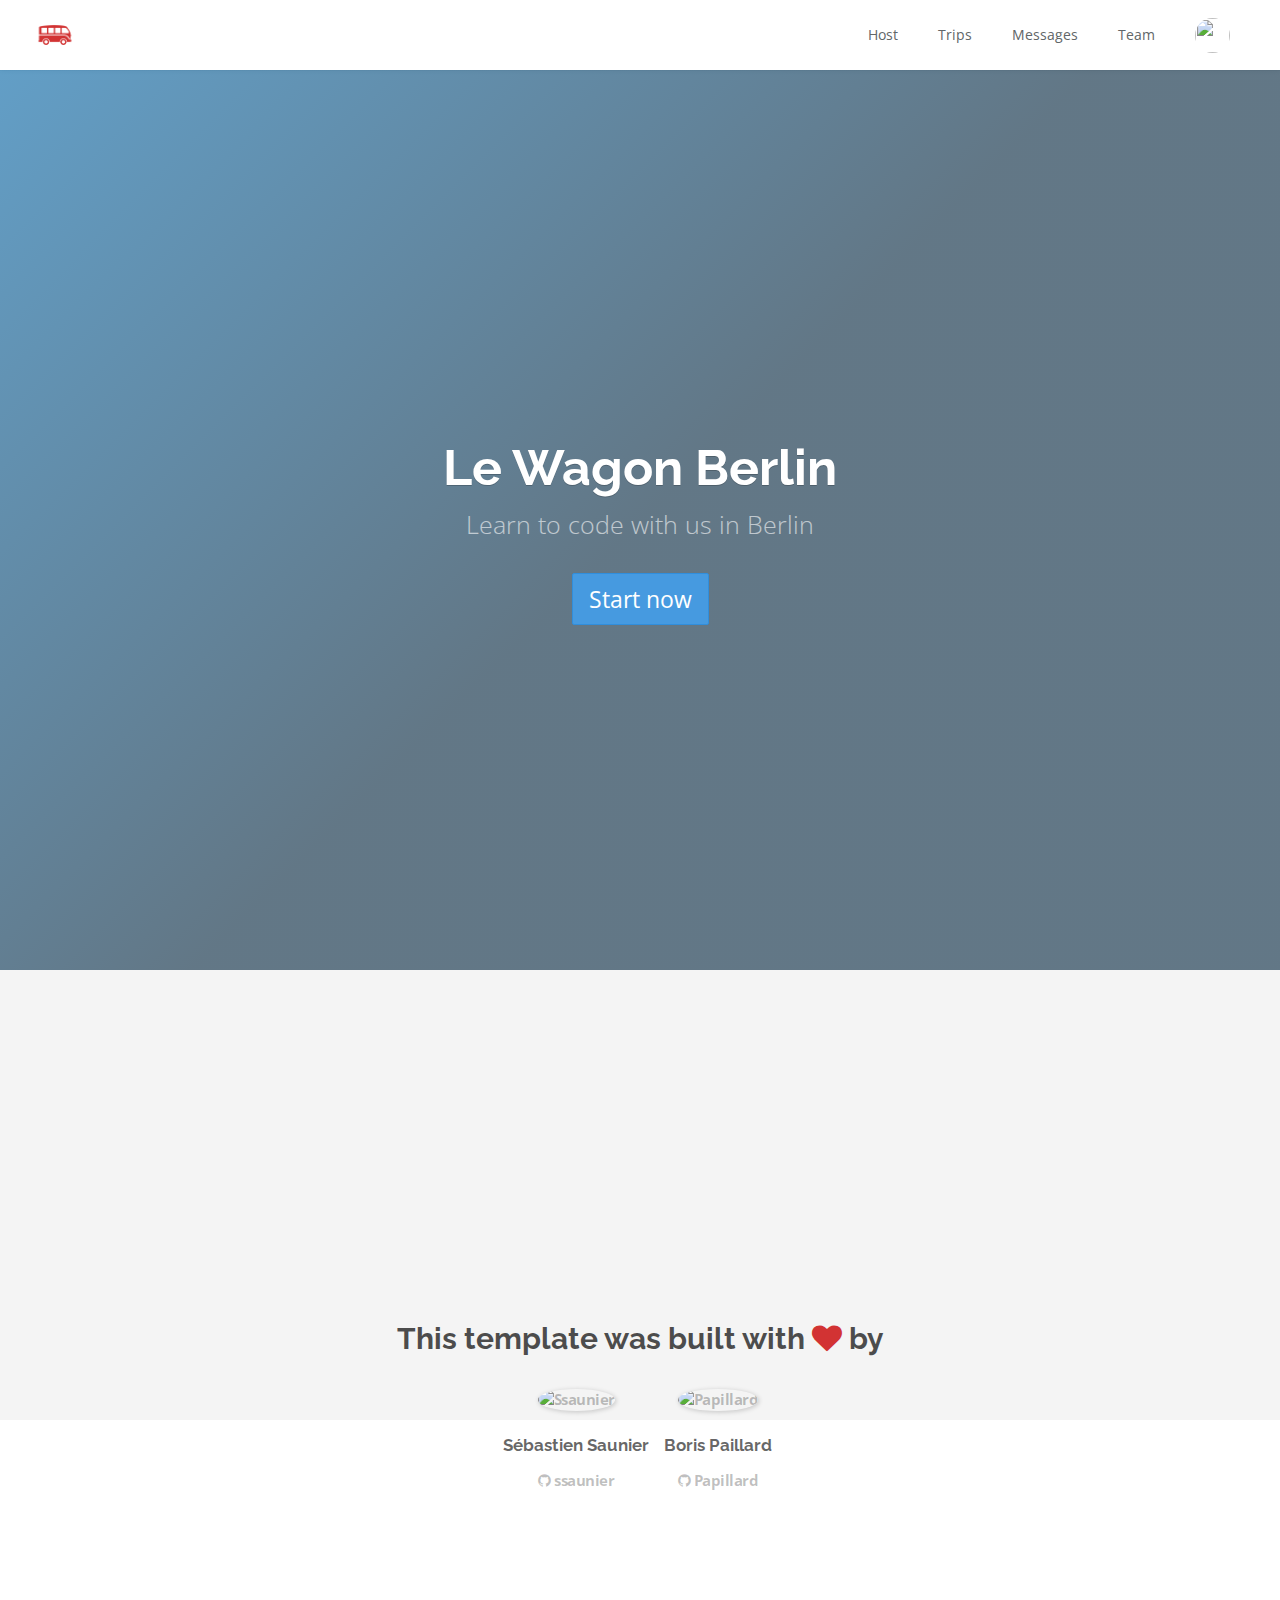
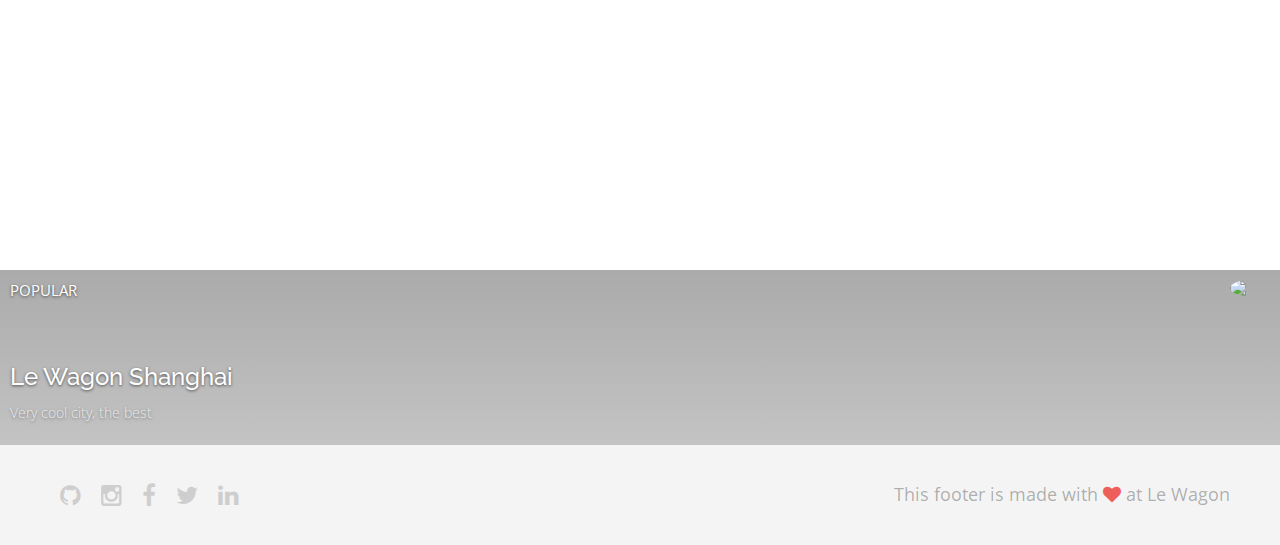
==== commit 703a945c: "Automated commit at 2018-02-12 07:26:11 UTC by middleman-deploy 2.0.0-alpha" ====
--- a/about.html
+++ b/about.html
@@ -7,11 +7,59 @@
           content="width=device-width, initial-scale=1, shrink-to-fit=no">
     <!-- Use the title from a page's frontmatter if it has one -->
     <title>Le Wagon - Middleman - About</title>
-    <link href="stylesheets/application-3c48b980.css" rel="stylesheet" />
+    <link href="stylesheets/application-9b0b224c.css" rel="stylesheet" />
     <script src="javascripts/application-93de88c9.js"></script>
     <link href="images/favicon-f15af148.png" rel="icon" type="image/png" />
   </head>
   <body>
+    <div class="navbar-wagon">
+  <!-- Logo -->
+  <a href="/" class="navbar-wagon-brand">
+    <img src="images/logo-acc9c0ec.png" alt="logo">
+  </a>
+
+  <!-- Right Navigation -->
+  <div class="navbar-wagon-right hidden-xs hidden-sm">
+
+    <a href="" class="navbar-wagon-item navbar-wagon-link">Host</a>
+    <a href="" class="navbar-wagon-item navbar-wagon-link">Trips</a>
+    <a href="" class="navbar-wagon-item navbar-wagon-link">Messages</a>
+    <a href="team.html" class="navbar-wagon-item navbar-wagon-link">Team</a>
+
+    <!-- Profile picture with dropdown list -->
+    <div class="navbar-wagon-item">
+      <div class="dropdown">
+        <img src="https://kitt.lewagon.com/placeholder/users/ssaunier" class="avatar dropdown-toggle" id="navbar-wagon-menu" data-toggle="dropdown">
+        <ul class="dropdown-menu dropdown-menu-right navbar-wagon-dropdown-menu">
+          <li><a href="#">Profile</a></li>
+          <li><a href="#">Dashboard</a></li>
+          <li><a href="#">Log Out</a></li>
+        </ul>
+      </div>
+    </div>
+  </div>
+
+  <!-- Dropdown appearing on mobile only -->
+  <div class="navbar-wagon-item hidden-md hidden-lg">
+    <div class="dropdown">
+      <i class="fa fa-bars dropdown-toggle" data-toggle="dropdown"></i>
+      <ul class="dropdown-menu dropdown-menu-right navbar-wagon-dropdown-menu">
+        <li><a href="#">Host</a></li>
+        <li><a href="#">Trips</a></li>
+        <li><a href="#">Messagese</a></li>
+      </ul>
+    </div>
+  </div>
+</div>
+
+    <div class="banner" style="background-image: linear-gradient(-225deg, rgba(0,101,168,0.6) 0%, rgba(0,36,61,0.6) 50%), url('https://kitt.lewagon.com/placeholder/cities/berlin');">
+  <div class="banner-content">
+    <h1>Le Wagon Berlin</h1>
+    <p>Learn to code with us in Berlin</p>
+    <a class="btn btn-primary btn-lg">Start now</a>
+  </div>
+</div>
+
     <div id="about">
   <div class="about-content">
     <h1>This template was built with <i class="fa fa-heart"></i> by</h1>
@@ -34,5 +82,28 @@
   </div>
 </div>
 
+    <div class="card" style="background-image: linear-gradient(rgba(0,0,0,0.3), rgba(0,0,0,0.2)), url('https://kitt.lewagon.com/placeholder/cities/shanghai');">
+  <div class="card-category">Popular</div>
+  <div class="card-description">
+    <h2>Le Wagon Shanghai</h2>
+    <p>Very cool city, the best</p>
+  </div>
+  <img class="card-user" src="https://kitt.lewagon.com/placeholder/users/tgenaitay">
+  <a class="card-link" href="#" ></a>
+</div>
+
+    <div class="footer">
+  <div class="footer-links">
+    <a href="#"><i class="fa fa-github"></i></a>
+    <a href="#"><i class="fa fa-instagram"></i></a>
+    <a href="#"><i class="fa fa-facebook"></i></a>
+    <a href="#"><i class="fa fa-twitter"></i></a>
+    <a href="#"><i class="fa fa-linkedin"></i></a>
+  </div>
+  <div class="footer-copyright">
+    This footer is made with <i class="fa fa-heart"></i> at Le Wagon
+  </div>
+</div>
+
   </body>
 </html>
--- a/stylesheets/application-9b0b224c.css
+++ b/stylesheets/application-9b0b224c.css
@@ -0,0 +1,8 @@
+@import url("https://fonts.googleapis.com/css?family=Open+Sans:400,300,700|Raleway:400,100,300,700,500");/*!
+ * Bootstrap v3.3.7 (http://getbootstrap.com)
+ * Copyright 2011-2016 Twitter, Inc.
+ * Licensed under MIT (https://github.com/twbs/bootstrap/blob/master/LICENSE)
+ *//*! normalize.css v3.0.3 | MIT License | github.com/necolas/normalize.css */html{font-family:sans-serif;-ms-text-size-adjust:100%;-webkit-text-size-adjust:100%}body{margin:0}article,aside,details,figcaption,figure,footer,header,hgroup,main,menu,nav,section,summary{display:block}audio,canvas,progress,video{display:inline-block;vertical-align:baseline}audio:not([controls]){display:none;height:0}[hidden],template{display:none}a{background-color:transparent}a:active,a:hover{outline:0}abbr[title]{border-bottom:1px dotted}b,strong{font-weight:bold}dfn{font-style:italic}h1{font-size:2em;margin:0.67em 0}mark{background:#ff0;color:#000}small{font-size:80%}sub,sup{font-size:75%;line-height:0;position:relative;vertical-align:baseline}sup{top:-0.5em}sub{bottom:-0.25em}img{border:0}svg:not(:root){overflow:hidden}figure{margin:1em 40px}hr{-webkit-box-sizing:content-box;box-sizing:content-box;height:0}pre{overflow:auto}code,kbd,pre,samp{font-family:monospace, monospace;font-size:1em}button,input,optgroup,select,textarea{color:inherit;font:inherit;margin:0}button{overflow:visible}button,select{text-transform:none}button,html input[type="button"],input[type="reset"],input[type="submit"]{-webkit-appearance:button;cursor:pointer}button[disabled],html input[disabled]{cursor:default}button::-moz-focus-inner,input::-moz-focus-inner{border:0;padding:0}input{line-height:normal}input[type="checkbox"],input[type="radio"]{-webkit-box-sizing:border-box;box-sizing:border-box;padding:0}input[type="number"]::-webkit-inner-spin-button,input[type="number"]::-webkit-outer-spin-button{height:auto}input[type="search"]{-webkit-appearance:textfield;-webkit-box-sizing:content-box;box-sizing:content-box}input[type="search"]::-webkit-search-cancel-button,input[type="search"]::-webkit-search-decoration{-webkit-appearance:none}fieldset{border:1px solid #c0c0c0;margin:0 2px;padding:0.35em 0.625em 0.75em}legend{border:0;padding:0}textarea{overflow:auto}optgroup{font-weight:bold}table{border-collapse:collapse;border-spacing:0}td,th{padding:0}/*! Source: https://github.com/h5bp/html5-boilerplate/blob/master/src/css/main.css */@media print{*,*:before,*:after{background:transparent !important;color:#000 !important;-webkit-box-shadow:none !important;box-shadow:none !important;text-shadow:none !important}a,a:visited{text-decoration:underline}a[href]:after{content:" (" attr(href) ")"}abbr[title]:after{content:" (" attr(title) ")"}a[href^="#"]:after,a[href^="javascript:"]:after{content:""}pre,blockquote{border:1px solid #999;page-break-inside:avoid}thead{display:table-header-group}tr,img{page-break-inside:avoid}img{max-width:100% !important}p,h2,h3{orphans:3;widows:3}h2,h3{page-break-after:avoid}.navbar{display:none}.btn>.caret,.dropup>.btn>.caret{border-top-color:#000 !important}.label{border:1px solid #000}.table{border-collapse:collapse !important}.table td,.table th{background-color:#fff !important}.table-bordered th,.table-bordered td{border:1px solid #ddd !important}}@font-face{font-family:'Glyphicons Halflings';src:url("../assets/bootstrap/glyphicons-halflings-regular-86b6f62b.eot");src:url("../assets/bootstrap/glyphicons-halflings-regular-86b6f62b.eot?#iefix") format("embedded-opentype"),url("../assets/bootstrap/glyphicons-halflings-regular-ca35b697.woff2") format("woff2"),url("../assets/bootstrap/glyphicons-halflings-regular-278e49a8.woff") format("woff"),url("../assets/bootstrap/glyphicons-halflings-regular-44bc1850.ttf") format("truetype"),url("../assets/bootstrap/glyphicons-halflings-regular-de51a849.svg#glyphicons_halflingsregular") format("svg")}.glyphicon{position:relative;top:1px;display:inline-block;font-family:'Glyphicons Halflings';font-style:normal;font-weight:normal;line-height:1;-webkit-font-smoothing:antialiased;-moz-osx-font-smoothing:grayscale}.glyphicon-asterisk:before{content:"\002a"}.glyphicon-plus:before{content:"\002b"}.glyphicon-euro:before,.glyphicon-eur:before{content:"\20ac"}.glyphicon-minus:before{content:"\2212"}.glyphicon-cloud:before{content:"\2601"}.glyphicon-envelope:before{content:"\2709"}.glyphicon-pencil:before{content:"\270f"}.glyphicon-glass:before{content:"\e001"}.glyphicon-music:before{content:"\e002"}.glyphicon-search:before{content:"\e003"}.glyphicon-heart:before{content:"\e005"}.glyphicon-star:before{content:"\e006"}.glyphicon-star-empty:before{content:"\e007"}.glyphicon-user:before{content:"\e008"}.glyphicon-film:before{content:"\e009"}.glyphicon-th-large:before{content:"\e010"}.glyphicon-th:before{content:"\e011"}.glyphicon-th-list:before{content:"\e012"}.glyphicon-ok:before{content:"\e013"}.glyphicon-remove:before{content:"\e014"}.glyphicon-zoom-in:before{content:"\e015"}.glyphicon-zoom-out:before{content:"\e016"}.glyphicon-off:before{content:"\e017"}.glyphicon-signal:before{content:"\e018"}.glyphicon-cog:before{content:"\e019"}.glyphicon-trash:before{content:"\e020"}.glyphicon-home:before{content:"\e021"}.glyphicon-file:before{content:"\e022"}.glyphicon-time:before{content:"\e023"}.glyphicon-road:before{content:"\e024"}.glyphicon-download-alt:before{content:"\e025"}.glyphicon-download:before{content:"\e026"}.glyphicon-upload:before{content:"\e027"}.glyphicon-inbox:before{content:"\e028"}.glyphicon-play-circle:before{content:"\e029"}.glyphicon-repeat:before{content:"\e030"}.glyphicon-refresh:before{content:"\e031"}.glyphicon-list-alt:before{content:"\e032"}.glyphicon-lock:before{content:"\e033"}.glyphicon-flag:before{content:"\e034"}.glyphicon-headphones:before{content:"\e035"}.glyphicon-volume-off:before{content:"\e036"}.glyphicon-volume-down:before{content:"\e037"}.glyphicon-volume-up:before{content:"\e038"}.glyphicon-qrcode:before{content:"\e039"}.glyphicon-barcode:before{content:"\e040"}.glyphicon-tag:before{content:"\e041"}.glyphicon-tags:before{content:"\e042"}.glyphicon-book:before{content:"\e043"}.glyphicon-bookmark:before{content:"\e044"}.glyphicon-print:before{content:"\e045"}.glyphicon-camera:before{content:"\e046"}.glyphicon-font:before{content:"\e047"}.glyphicon-bold:before{content:"\e048"}.glyphicon-italic:before{content:"\e049"}.glyphicon-text-height:before{content:"\e050"}.glyphicon-text-width:before{content:"\e051"}.glyphicon-align-left:before{content:"\e052"}.glyphicon-align-center:before{content:"\e053"}.glyphicon-align-right:before{content:"\e054"}.glyphicon-align-justify:before{content:"\e055"}.glyphicon-list:before{content:"\e056"}.glyphicon-indent-left:before{content:"\e057"}.glyphicon-indent-right:before{content:"\e058"}.glyphicon-facetime-video:before{content:"\e059"}.glyphicon-picture:before{content:"\e060"}.glyphicon-map-marker:before{content:"\e062"}.glyphicon-adjust:before{content:"\e063"}.glyphicon-tint:before{content:"\e064"}.glyphicon-edit:before{content:"\e065"}.glyphicon-share:before{content:"\e066"}.glyphicon-check:before{content:"\e067"}.glyphicon-move:before{content:"\e068"}.glyphicon-step-backward:before{content:"\e069"}.glyphicon-fast-backward:before{content:"\e070"}.glyphicon-backward:before{content:"\e071"}.glyphicon-play:before{content:"\e072"}.glyphicon-pause:before{content:"\e073"}.glyphicon-stop:before{content:"\e074"}.glyphicon-forward:before{content:"\e075"}.glyphicon-fast-forward:before{content:"\e076"}.glyphicon-step-forward:before{content:"\e077"}.glyphicon-eject:before{content:"\e078"}.glyphicon-chevron-left:before{content:"\e079"}.glyphicon-chevron-right:before{content:"\e080"}.glyphicon-plus-sign:before{content:"\e081"}.glyphicon-minus-sign:before{content:"\e082"}.glyphicon-remove-sign:before{content:"\e083"}.glyphicon-ok-sign:before{content:"\e084"}.glyphicon-question-sign:before{content:"\e085"}.glyphicon-info-sign:before{content:"\e086"}.glyphicon-screenshot:before{content:"\e087"}.glyphicon-remove-circle:before{content:"\e088"}.glyphicon-ok-circle:before{content:"\e089"}.glyphicon-ban-circle:before{content:"\e090"}.glyphicon-arrow-left:before{content:"\e091"}.glyphicon-arrow-right:before{content:"\e092"}.glyphicon-arrow-up:before{content:"\e093"}.glyphicon-arrow-down:before{content:"\e094"}.glyphicon-share-alt:before{content:"\e095"}.glyphicon-resize-full:before{content:"\e096"}.glyphicon-resize-small:before{content:"\e097"}.glyphicon-exclamation-sign:before{content:"\e101"}.glyphicon-gift:before{content:"\e102"}.glyphicon-leaf:before{content:"\e103"}.glyphicon-fire:before{content:"\e104"}.glyphicon-eye-open:before{content:"\e105"}.glyphicon-eye-close:before{content:"\e106"}.glyphicon-warning-sign:before{content:"\e107"}.glyphicon-plane:before{content:"\e108"}.glyphicon-calendar:before{content:"\e109"}.glyphicon-random:before{content:"\e110"}.glyphicon-comment:before{content:"\e111"}.glyphicon-magnet:before{content:"\e112"}.glyphicon-chevron-up:before{content:"\e113"}.glyphicon-chevron-down:before{content:"\e114"}.glyphicon-retweet:before{content:"\e115"}.glyphicon-shopping-cart:before{content:"\e116"}.glyphicon-folder-close:before{content:"\e117"}.glyphicon-folder-open:before{content:"\e118"}.glyphicon-resize-vertical:before{content:"\e119"}.glyphicon-resize-horizontal:before{content:"\e120"}.glyphicon-hdd:before{content:"\e121"}.glyphicon-bullhorn:before{content:"\e122"}.glyphicon-bell:before{content:"\e123"}.glyphicon-certificate:before{content:"\e124"}.glyphicon-thumbs-up:before{content:"\e125"}.glyphicon-thumbs-down:before{content:"\e126"}.glyphicon-hand-right:before{content:"\e127"}.glyphicon-hand-left:before{content:"\e128"}.glyphicon-hand-up:before{content:"\e129"}.glyphicon-hand-down:before{content:"\e130"}.glyphicon-circle-arrow-right:before{content:"\e131"}.glyphicon-circle-arrow-left:before{content:"\e132"}.glyphicon-circle-arrow-up:before{content:"\e133"}.glyphicon-circle-arrow-down:before{content:"\e134"}.glyphicon-globe:before{content:"\e135"}.glyphicon-wrench:before{content:"\e136"}.glyphicon-tasks:before{content:"\e137"}.glyphicon-filter:before{content:"\e138"}.glyphicon-briefcase:before{content:"\e139"}.glyphicon-fullscreen:before{content:"\e140"}.glyphicon-dashboard:before{content:"\e141"}.glyphicon-paperclip:before{content:"\e142"}.glyphicon-heart-empty:before{content:"\e143"}.glyphicon-link:before{content:"\e144"}.glyphicon-phone:before{content:"\e145"}.glyphicon-pushpin:before{content:"\e146"}.glyphicon-usd:before{content:"\e148"}.glyphicon-gbp:before{content:"\e149"}.glyphicon-sort:before{content:"\e150"}.glyphicon-sort-by-alphabet:before{content:"\e151"}.glyphicon-sort-by-alphabet-alt:before{content:"\e152"}.glyphicon-sort-by-order:before{content:"\e153"}.glyphicon-sort-by-order-alt:before{content:"\e154"}.glyphicon-sort-by-attributes:before{content:"\e155"}.glyphicon-sort-by-attributes-alt:before{content:"\e156"}.glyphicon-unchecked:before{content:"\e157"}.glyphicon-expand:before{content:"\e158"}.glyphicon-collapse-down:before{content:"\e159"}.glyphicon-collapse-up:before{content:"\e160"}.glyphicon-log-in:before{content:"\e161"}.glyphicon-flash:before{content:"\e162"}.glyphicon-log-out:before{content:"\e163"}.glyphicon-new-window:before{content:"\e164"}.glyphicon-record:before{content:"\e165"}.glyphicon-save:before{content:"\e166"}.glyphicon-open:before{content:"\e167"}.glyphicon-saved:before{content:"\e168"}.glyphicon-import:before{content:"\e169"}.glyphicon-export:before{content:"\e170"}.glyphicon-send:before{content:"\e171"}.glyphicon-floppy-disk:before{content:"\e172"}.glyphicon-floppy-saved:before{content:"\e173"}.glyphicon-floppy-remove:before{content:"\e174"}.glyphicon-floppy-save:before{content:"\e175"}.glyphicon-floppy-open:before{content:"\e176"}.glyphicon-credit-card:before{content:"\e177"}.glyphicon-transfer:before{content:"\e178"}.glyphicon-cutlery:before{content:"\e179"}.glyphicon-header:before{content:"\e180"}.glyphicon-compressed:before{content:"\e181"}.glyphicon-earphone:before{content:"\e182"}.glyphicon-phone-alt:before{content:"\e183"}.glyphicon-tower:before{content:"\e184"}.glyphicon-stats:before{content:"\e185"}.glyphicon-sd-video:before{content:"\e186"}.glyphicon-hd-video:before{content:"\e187"}.glyphicon-subtitles:before{content:"\e188"}.glyphicon-sound-stereo:before{content:"\e189"}.glyphicon-sound-dolby:before{content:"\e190"}.glyphicon-sound-5-1:before{content:"\e191"}.glyphicon-sound-6-1:before{content:"\e192"}.glyphicon-sound-7-1:before{content:"\e193"}.glyphicon-copyright-mark:before{content:"\e194"}.glyphicon-registration-mark:before{content:"\e195"}.glyphicon-cloud-download:before{content:"\e197"}.glyphicon-cloud-upload:before{content:"\e198"}.glyphicon-tree-conifer:before{content:"\e199"}.glyphicon-tree-deciduous:before{content:"\e200"}.glyphicon-cd:before{content:"\e201"}.glyphicon-save-file:before{content:"\e202"}.glyphicon-open-file:before{content:"\e203"}.glyphicon-level-up:before{content:"\e204"}.glyphicon-copy:before{content:"\e205"}.glyphicon-paste:before{content:"\e206"}.glyphicon-alert:before{content:"\e209"}.glyphicon-equalizer:before{content:"\e210"}.glyphicon-king:before{content:"\e211"}.glyphicon-queen:before{content:"\e212"}.glyphicon-pawn:before{content:"\e213"}.glyphicon-bishop:before{content:"\e214"}.glyphicon-knight:before{content:"\e215"}.glyphicon-baby-formula:before{content:"\e216"}.glyphicon-tent:before{content:"\26fa"}.glyphicon-blackboard:before{content:"\e218"}.glyphicon-bed:before{content:"\e219"}.glyphicon-apple:before{content:"\f8ff"}.glyphicon-erase:before{content:"\e221"}.glyphicon-hourglass:before{content:"\231b"}.glyphicon-lamp:before{content:"\e223"}.glyphicon-duplicate:before{content:"\e224"}.glyphicon-piggy-bank:before{content:"\e225"}.glyphicon-scissors:before{content:"\e226"}.glyphicon-bitcoin:before{content:"\e227"}.glyphicon-btc:before{content:"\e227"}.glyphicon-xbt:before{content:"\e227"}.glyphicon-yen:before{content:"\00a5"}.glyphicon-jpy:before{content:"\00a5"}.glyphicon-ruble:before{content:"\20bd"}.glyphicon-rub:before{content:"\20bd"}.glyphicon-scale:before{content:"\e230"}.glyphicon-ice-lolly:before{content:"\e231"}.glyphicon-ice-lolly-tasted:before{content:"\e232"}.glyphicon-education:before{content:"\e233"}.glyphicon-option-horizontal:before{content:"\e234"}.glyphicon-option-vertical:before{content:"\e235"}.glyphicon-menu-hamburger:before{content:"\e236"}.glyphicon-modal-window:before{content:"\e237"}.glyphicon-oil:before{content:"\e238"}.glyphicon-grain:before{content:"\e239"}.glyphicon-sunglasses:before{content:"\e240"}.glyphicon-text-size:before{content:"\e241"}.glyphicon-text-color:before{content:"\e242"}.glyphicon-text-background:before{content:"\e243"}.glyphicon-object-align-top:before{content:"\e244"}.glyphicon-object-align-bottom:before{content:"\e245"}.glyphicon-object-align-horizontal:before{content:"\e246"}.glyphicon-object-align-left:before{content:"\e247"}.glyphicon-object-align-vertical:before{content:"\e248"}.glyphicon-object-align-right:before{content:"\e249"}.glyphicon-triangle-right:before{content:"\e250"}.glyphicon-triangle-left:before{content:"\e251"}.glyphicon-triangle-bottom:before{content:"\e252"}.glyphicon-triangle-top:before{content:"\e253"}.glyphicon-console:before{content:"\e254"}.glyphicon-superscript:before{content:"\e255"}.glyphicon-subscript:before{content:"\e256"}.glyphicon-menu-left:before{content:"\e257"}.glyphicon-menu-right:before{content:"\e258"}.glyphicon-menu-down:before{content:"\e259"}.glyphicon-menu-up:before{content:"\e260"}*{-webkit-box-sizing:border-box;box-sizing:border-box}*:before,*:after{-webkit-box-sizing:border-box;box-sizing:border-box}html{font-size:10px;-webkit-tap-highlight-color:transparent}body{font-family:"Open Sans", "Helvetica", "sans-serif";font-size:18px;line-height:1.42857143;color:#333333;background-color:#F4F4F4}input,button,select,textarea{font-family:inherit;font-size:inherit;line-height:inherit}a{color:#469AE0;text-decoration:none}a:hover,a:focus{color:#1f74ba;text-decoration:underline}a:focus{outline:5px auto -webkit-focus-ring-color;outline-offset:-2px}figure{margin:0}img{vertical-align:middle}.img-responsive{display:block;max-width:100%;height:auto}.img-rounded{border-radius:2px}.img-thumbnail{padding:4px;line-height:1.42857143;background-color:#F4F4F4;border:1px solid #ddd;border-radius:2px;-webkit-transition:all 0.2s ease-in-out;transition:all 0.2s ease-in-out;display:inline-block;max-width:100%;height:auto}.img-circle{border-radius:50%}hr{margin-top:25px;margin-bottom:25px;border:0;border-top:1px solid #eeeeee}.sr-only{position:absolute;width:1px;height:1px;margin:-1px;padding:0;overflow:hidden;clip:rect(0, 0, 0, 0);border:0}.sr-only-focusable:active,.sr-only-focusable:focus{position:static;width:auto;height:auto;margin:0;overflow:visible;clip:auto}[role="button"]{cursor:pointer}h1,h2,h3,h4,h5,h6,.h1,.h2,.h3,.h4,.h5,.h6{font-family:"Raleway", "Helvetica", "sans-serif";font-weight:500;line-height:1.1;color:inherit}h1 small,h1 .small,h2 small,h2 .small,h3 small,h3 .small,h4 small,h4 .small,h5 small,h5 .small,h6 small,h6 .small,.h1 small,.h1 .small,.h2 small,.h2 .small,.h3 small,.h3 .small,.h4 small,.h4 .small,.h5 small,.h5 .small,.h6 small,.h6 .small{font-weight:normal;line-height:1;color:#777777}h1,.h1,h2,.h2,h3,.h3{margin-top:25px;margin-bottom:12.5px}h1 small,h1 .small,.h1 small,.h1 .small,h2 small,h2 .small,.h2 small,.h2 .small,h3 small,h3 .small,.h3 small,.h3 .small{font-size:65%}h4,.h4,h5,.h5,h6,.h6{margin-top:12.5px;margin-bottom:12.5px}h4 small,h4 .small,.h4 small,.h4 .small,h5 small,h5 .small,.h5 small,.h5 .small,h6 small,h6 .small,.h6 small,.h6 .small{font-size:75%}h1,.h1{font-size:46px}h2,.h2{font-size:38px}h3,.h3{font-size:31px}h4,.h4{font-size:23px}h5,.h5{font-size:18px}h6,.h6{font-size:16px}p{margin:0 0 12.5px}.lead{margin-bottom:25px;font-size:20px;font-weight:300;line-height:1.4}@media (min-width: 768px){.lead{font-size:27px}}small,.small{font-size:88%}mark,.mark{background-color:#fcf8e3;padding:.2em}.text-left{text-align:left}.text-right{text-align:right}.text-center{text-align:center}.text-justify{text-align:justify}.text-nowrap{white-space:nowrap}.text-lowercase{text-transform:lowercase}.text-uppercase,.initialism{text-transform:uppercase}.text-capitalize{text-transform:capitalize}.text-muted{color:#777777}.text-primary{color:#469AE0}a.text-primary:hover,a.text-primary:focus{color:#2381d0}.text-success{color:#3c763d}a.text-success:hover,a.text-success:focus{color:#2b542c}.text-info{color:#31708f}a.text-info:hover,a.text-info:focus{color:#245269}.text-warning{color:#8a6d3b}a.text-warning:hover,a.text-warning:focus{color:#66512c}.text-danger{color:#a94442}a.text-danger:hover,a.text-danger:focus{color:#843534}.bg-primary{color:#fff}.bg-primary{background-color:#469AE0}a.bg-primary:hover,a.bg-primary:focus{background-color:#2381d0}.bg-success{background-color:#dff0d8}a.bg-success:hover,a.bg-success:focus{background-color:#c1e2b3}.bg-info{background-color:#d9edf7}a.bg-info:hover,a.bg-info:focus{background-color:#afd9ee}.bg-warning{background-color:#fcf8e3}a.bg-warning:hover,a.bg-warning:focus{background-color:#f7ecb5}.bg-danger{background-color:#f2dede}a.bg-danger:hover,a.bg-danger:focus{background-color:#e4b9b9}.page-header{padding-bottom:11.5px;margin:50px 0 25px;border-bottom:1px solid #eeeeee}ul,ol{margin-top:0;margin-bottom:12.5px}ul ul,ul ol,ol ul,ol ol{margin-bottom:0}.list-unstyled{padding-left:0;list-style:none}.list-inline{padding-left:0;list-style:none;margin-left:-5px}.list-inline>li{display:inline-block;padding-left:5px;padding-right:5px}dl{margin-top:0;margin-bottom:25px}dt,dd{line-height:1.42857143}dt{font-weight:bold}dd{margin-left:0}.dl-horizontal dd:before,.dl-horizontal dd:after{content:" ";display:table}.dl-horizontal dd:after{clear:both}@media (min-width: 768px){.dl-horizontal dt{float:left;width:160px;clear:left;text-align:right;overflow:hidden;text-overflow:ellipsis;white-space:nowrap}.dl-horizontal dd{margin-left:180px}}abbr[title],abbr[data-original-title]{cursor:help;border-bottom:1px dotted #777777}.initialism{font-size:90%}blockquote{padding:12.5px 25px;margin:0 0 25px;font-size:22.5px;border-left:5px solid #eeeeee}blockquote p:last-child,blockquote ul:last-child,blockquote ol:last-child{margin-bottom:0}blockquote footer,blockquote small,blockquote .small{display:block;font-size:80%;line-height:1.42857143;color:#777777}blockquote footer:before,blockquote small:before,blockquote .small:before{content:'\2014 \00A0'}.blockquote-reverse,blockquote.pull-right{padding-right:15px;padding-left:0;border-right:5px solid #eeeeee;border-left:0;text-align:right}.blockquote-reverse footer:before,.blockquote-reverse small:before,.blockquote-reverse .small:before,blockquote.pull-right footer:before,blockquote.pull-right small:before,blockquote.pull-right .small:before{content:''}.blockquote-reverse footer:after,.blockquote-reverse small:after,.blockquote-reverse .small:after,blockquote.pull-right footer:after,blockquote.pull-right small:after,blockquote.pull-right .small:after{content:'\00A0 \2014'}address{margin-bottom:25px;font-style:normal;line-height:1.42857143}code,kbd,pre,samp{font-family:Menlo, Monaco, Consolas, "Courier New", monospace}code{padding:2px 4px;font-size:90%;color:#c7254e;background-color:#f9f2f4;border-radius:2px}kbd{padding:2px 4px;font-size:90%;color:#fff;background-color:#333;border-radius:2px;-webkit-box-shadow:inset 0 -1px 0 rgba(0,0,0,0.25);box-shadow:inset 0 -1px 0 rgba(0,0,0,0.25)}kbd kbd{padding:0;font-size:100%;font-weight:bold;-webkit-box-shadow:none;box-shadow:none}pre{display:block;padding:12px;margin:0 0 12.5px;font-size:17px;line-height:1.42857143;word-break:break-all;word-wrap:break-word;color:#333333;background-color:#f5f5f5;border:1px solid #ccc;border-radius:2px}pre code{padding:0;font-size:inherit;color:inherit;white-space:pre-wrap;background-color:transparent;border-radius:0}.pre-scrollable{max-height:340px;overflow-y:scroll}.container{margin-right:auto;margin-left:auto;padding-left:15px;padding-right:15px}.container:before,.container:after{content:" ";display:table}.container:after{clear:both}@media (min-width: 768px){.container{width:750px}}@media (min-width: 992px){.container{width:970px}}@media (min-width: 1200px){.container{width:1170px}}.container-fluid{margin-right:auto;margin-left:auto;padding-left:15px;padding-right:15px}.container-fluid:before,.container-fluid:after{content:" ";display:table}.container-fluid:after{clear:both}.row{margin-left:-15px;margin-right:-15px}.row:before,.row:after{content:" ";display:table}.row:after{clear:both}.col-xs-1,.col-sm-1,.col-md-1,.col-lg-1,.col-xs-2,.col-sm-2,.col-md-2,.col-lg-2,.col-xs-3,.col-sm-3,.col-md-3,.col-lg-3,.col-xs-4,.col-sm-4,.col-md-4,.col-lg-4,.col-xs-5,.col-sm-5,.col-md-5,.col-lg-5,.col-xs-6,.col-sm-6,.col-md-6,.col-lg-6,.col-xs-7,.col-sm-7,.col-md-7,.col-lg-7,.col-xs-8,.col-sm-8,.col-md-8,.col-lg-8,.col-xs-9,.col-sm-9,.col-md-9,.col-lg-9,.col-xs-10,.col-sm-10,.col-md-10,.col-lg-10,.col-xs-11,.col-sm-11,.col-md-11,.col-lg-11,.col-xs-12,.col-sm-12,.col-md-12,.col-lg-12{position:relative;min-height:1px;padding-left:15px;padding-right:15px}.col-xs-1,.col-xs-2,.col-xs-3,.col-xs-4,.col-xs-5,.col-xs-6,.col-xs-7,.col-xs-8,.col-xs-9,.col-xs-10,.col-xs-11,.col-xs-12{float:left}.col-xs-1{width:8.33333333%}.col-xs-2{width:16.66666667%}.col-xs-3{width:25%}.col-xs-4{width:33.33333333%}.col-xs-5{width:41.66666667%}.col-xs-6{width:50%}.col-xs-7{width:58.33333333%}.col-xs-8{width:66.66666667%}.col-xs-9{width:75%}.col-xs-10{width:83.33333333%}.col-xs-11{width:91.66666667%}.col-xs-12{width:100%}.col-xs-pull-0{right:auto}.col-xs-pull-1{right:8.33333333%}.col-xs-pull-2{right:16.66666667%}.col-xs-pull-3{right:25%}.col-xs-pull-4{right:33.33333333%}.col-xs-pull-5{right:41.66666667%}.col-xs-pull-6{right:50%}.col-xs-pull-7{right:58.33333333%}.col-xs-pull-8{right:66.66666667%}.col-xs-pull-9{right:75%}.col-xs-pull-10{right:83.33333333%}.col-xs-pull-11{right:91.66666667%}.col-xs-pull-12{right:100%}.col-xs-push-0{left:auto}.col-xs-push-1{left:8.33333333%}.col-xs-push-2{left:16.66666667%}.col-xs-push-3{left:25%}.col-xs-push-4{left:33.33333333%}.col-xs-push-5{left:41.66666667%}.col-xs-push-6{left:50%}.col-xs-push-7{left:58.33333333%}.col-xs-push-8{left:66.66666667%}.col-xs-push-9{left:75%}.col-xs-push-10{left:83.33333333%}.col-xs-push-11{left:91.66666667%}.col-xs-push-12{left:100%}.col-xs-offset-0{margin-left:0%}.col-xs-offset-1{margin-left:8.33333333%}.col-xs-offset-2{margin-left:16.66666667%}.col-xs-offset-3{margin-left:25%}.col-xs-offset-4{margin-left:33.33333333%}.col-xs-offset-5{margin-left:41.66666667%}.col-xs-offset-6{margin-left:50%}.col-xs-offset-7{margin-left:58.33333333%}.col-xs-offset-8{margin-left:66.66666667%}.col-xs-offset-9{margin-left:75%}.col-xs-offset-10{margin-left:83.33333333%}.col-xs-offset-11{margin-left:91.66666667%}.col-xs-offset-12{margin-left:100%}@media (min-width: 768px){.col-sm-1,.col-sm-2,.col-sm-3,.col-sm-4,.col-sm-5,.col-sm-6,.col-sm-7,.col-sm-8,.col-sm-9,.col-sm-10,.col-sm-11,.col-sm-12{float:left}.col-sm-1{width:8.33333333%}.col-sm-2{width:16.66666667%}.col-sm-3{width:25%}.col-sm-4{width:33.33333333%}.col-sm-5{width:41.66666667%}.col-sm-6{width:50%}.col-sm-7{width:58.33333333%}.col-sm-8{width:66.66666667%}.col-sm-9{width:75%}.col-sm-10{width:83.33333333%}.col-sm-11{width:91.66666667%}.col-sm-12{width:100%}.col-sm-pull-0{right:auto}.col-sm-pull-1{right:8.33333333%}.col-sm-pull-2{right:16.66666667%}.col-sm-pull-3{right:25%}.col-sm-pull-4{right:33.33333333%}.col-sm-pull-5{right:41.66666667%}.col-sm-pull-6{right:50%}.col-sm-pull-7{right:58.33333333%}.col-sm-pull-8{right:66.66666667%}.col-sm-pull-9{right:75%}.col-sm-pull-10{right:83.33333333%}.col-sm-pull-11{right:91.66666667%}.col-sm-pull-12{right:100%}.col-sm-push-0{left:auto}.col-sm-push-1{left:8.33333333%}.col-sm-push-2{left:16.66666667%}.col-sm-push-3{left:25%}.col-sm-push-4{left:33.33333333%}.col-sm-push-5{left:41.66666667%}.col-sm-push-6{left:50%}.col-sm-push-7{left:58.33333333%}.col-sm-push-8{left:66.66666667%}.col-sm-push-9{left:75%}.col-sm-push-10{left:83.33333333%}.col-sm-push-11{left:91.66666667%}.col-sm-push-12{left:100%}.col-sm-offset-0{margin-left:0%}.col-sm-offset-1{margin-left:8.33333333%}.col-sm-offset-2{margin-left:16.66666667%}.col-sm-offset-3{margin-left:25%}.col-sm-offset-4{margin-left:33.33333333%}.col-sm-offset-5{margin-left:41.66666667%}.col-sm-offset-6{margin-left:50%}.col-sm-offset-7{margin-left:58.33333333%}.col-sm-offset-8{margin-left:66.66666667%}.col-sm-offset-9{margin-left:75%}.col-sm-offset-10{margin-left:83.33333333%}.col-sm-offset-11{margin-left:91.66666667%}.col-sm-offset-12{margin-left:100%}}@media (min-width: 992px){.col-md-1,.col-md-2,.col-md-3,.col-md-4,.col-md-5,.col-md-6,.col-md-7,.col-md-8,.col-md-9,.col-md-10,.col-md-11,.col-md-12{float:left}.col-md-1{width:8.33333333%}.col-md-2{width:16.66666667%}.col-md-3{width:25%}.col-md-4{width:33.33333333%}.col-md-5{width:41.66666667%}.col-md-6{width:50%}.col-md-7{width:58.33333333%}.col-md-8{width:66.66666667%}.col-md-9{width:75%}.col-md-10{width:83.33333333%}.col-md-11{width:91.66666667%}.col-md-12{width:100%}.col-md-pull-0{right:auto}.col-md-pull-1{right:8.33333333%}.col-md-pull-2{right:16.66666667%}.col-md-pull-3{right:25%}.col-md-pull-4{right:33.33333333%}.col-md-pull-5{right:41.66666667%}.col-md-pull-6{right:50%}.col-md-pull-7{right:58.33333333%}.col-md-pull-8{right:66.66666667%}.col-md-pull-9{right:75%}.col-md-pull-10{right:83.33333333%}.col-md-pull-11{right:91.66666667%}.col-md-pull-12{right:100%}.col-md-push-0{left:auto}.col-md-push-1{left:8.33333333%}.col-md-push-2{left:16.66666667%}.col-md-push-3{left:25%}.col-md-push-4{left:33.33333333%}.col-md-push-5{left:41.66666667%}.col-md-push-6{left:50%}.col-md-push-7{left:58.33333333%}.col-md-push-8{left:66.66666667%}.col-md-push-9{left:75%}.col-md-push-10{left:83.33333333%}.col-md-push-11{left:91.66666667%}.col-md-push-12{left:100%}.col-md-offset-0{margin-left:0%}.col-md-offset-1{margin-left:8.33333333%}.col-md-offset-2{margin-left:16.66666667%}.col-md-offset-3{margin-left:25%}.col-md-offset-4{margin-left:33.33333333%}.col-md-offset-5{margin-left:41.66666667%}.col-md-offset-6{margin-left:50%}.col-md-offset-7{margin-left:58.33333333%}.col-md-offset-8{margin-left:66.66666667%}.col-md-offset-9{margin-left:75%}.col-md-offset-10{margin-left:83.33333333%}.col-md-offset-11{margin-left:91.66666667%}.col-md-offset-12{margin-left:100%}}@media (min-width: 1200px){.col-lg-1,.col-lg-2,.col-lg-3,.col-lg-4,.col-lg-5,.col-lg-6,.col-lg-7,.col-lg-8,.col-lg-9,.col-lg-10,.col-lg-11,.col-lg-12{float:left}.col-lg-1{width:8.33333333%}.col-lg-2{width:16.66666667%}.col-lg-3{width:25%}.col-lg-4{width:33.33333333%}.col-lg-5{width:41.66666667%}.col-lg-6{width:50%}.col-lg-7{width:58.33333333%}.col-lg-8{width:66.66666667%}.col-lg-9{width:75%}.col-lg-10{width:83.33333333%}.col-lg-11{width:91.66666667%}.col-lg-12{width:100%}.col-lg-pull-0{right:auto}.col-lg-pull-1{right:8.33333333%}.col-lg-pull-2{right:16.66666667%}.col-lg-pull-3{right:25%}.col-lg-pull-4{right:33.33333333%}.col-lg-pull-5{right:41.66666667%}.col-lg-pull-6{right:50%}.col-lg-pull-7{right:58.33333333%}.col-lg-pull-8{right:66.66666667%}.col-lg-pull-9{right:75%}.col-lg-pull-10{right:83.33333333%}.col-lg-pull-11{right:91.66666667%}.col-lg-pull-12{right:100%}.col-lg-push-0{left:auto}.col-lg-push-1{left:8.33333333%}.col-lg-push-2{left:16.66666667%}.col-lg-push-3{left:25%}.col-lg-push-4{left:33.33333333%}.col-lg-push-5{left:41.66666667%}.col-lg-push-6{left:50%}.col-lg-push-7{left:58.33333333%}.col-lg-push-8{left:66.66666667%}.col-lg-push-9{left:75%}.col-lg-push-10{left:83.33333333%}.col-lg-push-11{left:91.66666667%}.col-lg-push-12{left:100%}.col-lg-offset-0{margin-left:0%}.col-lg-offset-1{margin-left:8.33333333%}.col-lg-offset-2{margin-left:16.66666667%}.col-lg-offset-3{margin-left:25%}.col-lg-offset-4{margin-left:33.33333333%}.col-lg-offset-5{margin-left:41.66666667%}.col-lg-offset-6{margin-left:50%}.col-lg-offset-7{margin-left:58.33333333%}.col-lg-offset-8{margin-left:66.66666667%}.col-lg-offset-9{margin-left:75%}.col-lg-offset-10{margin-left:83.33333333%}.col-lg-offset-11{margin-left:91.66666667%}.col-lg-offset-12{margin-left:100%}}table{background-color:transparent}caption{padding-top:8px;padding-bottom:8px;color:#777777;text-align:left}th{text-align:left}.table{width:100%;max-width:100%;margin-bottom:25px}.table>thead>tr>th,.table>thead>tr>td,.table>tbody>tr>th,.table>tbody>tr>td,.table>tfoot>tr>th,.table>tfoot>tr>td{padding:8px;line-height:1.42857143;vertical-align:top;border-top:1px solid #ddd}.table>thead>tr>th{vertical-align:bottom;border-bottom:2px solid #ddd}.table>caption+thead>tr:first-child>th,.table>caption+thead>tr:first-child>td,.table>colgroup+thead>tr:first-child>th,.table>colgroup+thead>tr:first-child>td,.table>thead:first-child>tr:first-child>th,.table>thead:first-child>tr:first-child>td{border-top:0}.table>tbody+tbody{border-top:2px solid #ddd}.table .table{background-color:#F4F4F4}.table-condensed>thead>tr>th,.table-condensed>thead>tr>td,.table-condensed>tbody>tr>th,.table-condensed>tbody>tr>td,.table-condensed>tfoot>tr>th,.table-condensed>tfoot>tr>td{padding:5px}.table-bordered{border:1px solid #ddd}.table-bordered>thead>tr>th,.table-bordered>thead>tr>td,.table-bordered>tbody>tr>th,.table-bordered>tbody>tr>td,.table-bordered>tfoot>tr>th,.table-bordered>tfoot>tr>td{border:1px solid #ddd}.table-bordered>thead>tr>th,.table-bordered>thead>tr>td{border-bottom-width:2px}.table-striped>tbody>tr:nth-of-type(odd){background-color:#f9f9f9}.table-hover>tbody>tr:hover{background-color:#f5f5f5}table col[class*="col-"]{position:static;float:none;display:table-column}table td[class*="col-"],table th[class*="col-"]{position:static;float:none;display:table-cell}.table>thead>tr>td.active,.table>thead>tr>th.active,.table>thead>tr.active>td,.table>thead>tr.active>th,.table>tbody>tr>td.active,.table>tbody>tr>th.active,.table>tbody>tr.active>td,.table>tbody>tr.active>th,.table>tfoot>tr>td.active,.table>tfoot>tr>th.active,.table>tfoot>tr.active>td,.table>tfoot>tr.active>th{background-color:#f5f5f5}.table-hover>tbody>tr>td.active:hover,.table-hover>tbody>tr>th.active:hover,.table-hover>tbody>tr.active:hover>td,.table-hover>tbody>tr:hover>.active,.table-hover>tbody>tr.active:hover>th{background-color:#e8e8e8}.table>thead>tr>td.success,.table>thead>tr>th.success,.table>thead>tr.success>td,.table>thead>tr.success>th,.table>tbody>tr>td.success,.table>tbody>tr>th.success,.table>tbody>tr.success>td,.table>tbody>tr.success>th,.table>tfoot>tr>td.success,.table>tfoot>tr>th.success,.table>tfoot>tr.success>td,.table>tfoot>tr.success>th{background-color:#dff0d8}.table-hover>tbody>tr>td.success:hover,.table-hover>tbody>tr>th.success:hover,.table-hover>tbody>tr.success:hover>td,.table-hover>tbody>tr:hover>.success,.table-hover>tbody>tr.success:hover>th{background-color:#d0e9c6}.table>thead>tr>td.info,.table>thead>tr>th.info,.table>thead>tr.info>td,.table>thead>tr.info>th,.table>tbody>tr>td.info,.table>tbody>tr>th.info,.table>tbody>tr.info>td,.table>tbody>tr.info>th,.table>tfoot>tr>td.info,.table>tfoot>tr>th.info,.table>tfoot>tr.info>td,.table>tfoot>tr.info>th{background-color:#d9edf7}.table-hover>tbody>tr>td.info:hover,.table-hover>tbody>tr>th.info:hover,.table-hover>tbody>tr.info:hover>td,.table-hover>tbody>tr:hover>.info,.table-hover>tbody>tr.info:hover>th{background-color:#c4e3f3}.table>thead>tr>td.warning,.table>thead>tr>th.warning,.table>thead>tr.warning>td,.table>thead>tr.warning>th,.table>tbody>tr>td.warning,.table>tbody>tr>th.warning,.table>tbody>tr.warning>td,.table>tbody>tr.warning>th,.table>tfoot>tr>td.warning,.table>tfoot>tr>th.warning,.table>tfoot>tr.warning>td,.table>tfoot>tr.warning>th{background-color:#fcf8e3}.table-hover>tbody>tr>td.warning:hover,.table-hover>tbody>tr>th.warning:hover,.table-hover>tbody>tr.warning:hover>td,.table-hover>tbody>tr:hover>.warning,.table-hover>tbody>tr.warning:hover>th{background-color:#faf2cc}.table>thead>tr>td.danger,.table>thead>tr>th.danger,.table>thead>tr.danger>td,.table>thead>tr.danger>th,.table>tbody>tr>td.danger,.table>tbody>tr>th.danger,.table>tbody>tr.danger>td,.table>tbody>tr.danger>th,.table>tfoot>tr>td.danger,.table>tfoot>tr>th.danger,.table>tfoot>tr.danger>td,.table>tfoot>tr.danger>th{background-color:#f2dede}.table-hover>tbody>tr>td.danger:hover,.table-hover>tbody>tr>th.danger:hover,.table-hover>tbody>tr.danger:hover>td,.table-hover>tbody>tr:hover>.danger,.table-hover>tbody>tr.danger:hover>th{background-color:#ebcccc}.table-responsive{overflow-x:auto;min-height:0.01%}@media screen and (max-width: 767px){.table-responsive{width:100%;margin-bottom:18.75px;overflow-y:hidden;-ms-overflow-style:-ms-autohiding-scrollbar;border:1px solid #ddd}.table-responsive>.table{margin-bottom:0}.table-responsive>.table>thead>tr>th,.table-responsive>.table>thead>tr>td,.table-responsive>.table>tbody>tr>th,.table-responsive>.table>tbody>tr>td,.table-responsive>.table>tfoot>tr>th,.table-responsive>.table>tfoot>tr>td{white-space:nowrap}.table-responsive>.table-bordered{border:0}.table-responsive>.table-bordered>thead>tr>th:first-child,.table-responsive>.table-bordered>thead>tr>td:first-child,.table-responsive>.table-bordered>tbody>tr>th:first-child,.table-responsive>.table-bordered>tbody>tr>td:first-child,.table-responsive>.table-bordered>tfoot>tr>th:first-child,.table-responsive>.table-bordered>tfoot>tr>td:first-child{border-left:0}.table-responsive>.table-bordered>thead>tr>th:last-child,.table-responsive>.table-bordered>thead>tr>td:last-child,.table-responsive>.table-bordered>tbody>tr>th:last-child,.table-responsive>.table-bordered>tbody>tr>td:last-child,.table-responsive>.table-bordered>tfoot>tr>th:last-child,.table-responsive>.table-bordered>tfoot>tr>td:last-child{border-right:0}.table-responsive>.table-bordered>tbody>tr:last-child>th,.table-responsive>.table-bordered>tbody>tr:last-child>td,.table-responsive>.table-bordered>tfoot>tr:last-child>th,.table-responsive>.table-bordered>tfoot>tr:last-child>td{border-bottom:0}}fieldset{padding:0;margin:0;border:0;min-width:0}legend{display:block;width:100%;padding:0;margin-bottom:25px;font-size:27px;line-height:inherit;color:#333333;border:0;border-bottom:1px solid #e5e5e5}label{display:inline-block;max-width:100%;margin-bottom:5px;font-weight:bold}input[type="search"]{-webkit-box-sizing:border-box;box-sizing:border-box}input[type="radio"],input[type="checkbox"]{margin:4px 0 0;margin-top:1px \9;line-height:normal}input[type="file"]{display:block}input[type="range"]{display:block;width:100%}select[multiple],select[size]{height:auto}input[type="file"]:focus,input[type="radio"]:focus,input[type="checkbox"]:focus{outline:5px auto -webkit-focus-ring-color;outline-offset:-2px}output{display:block;padding-top:7px;font-size:18px;line-height:1.42857143;color:#000000}.form-control{display:block;width:100%;height:39px;padding:6px 12px;font-size:18px;line-height:1.42857143;color:#000000;background-color:#fff;background-image:none;border:1px solid #ccc;border-radius:2px;-webkit-box-shadow:inset 0 1px 1px rgba(0,0,0,0.075);box-shadow:inset 0 1px 1px rgba(0,0,0,0.075);-webkit-transition:border-color ease-in-out 0.15s, box-shadow ease-in-out 0.15s;-webkit-transition:border-color ease-in-out 0.15s, -webkit-box-shadow ease-in-out 0.15s;transition:border-color ease-in-out 0.15s, -webkit-box-shadow ease-in-out 0.15s;transition:border-color ease-in-out 0.15s, box-shadow ease-in-out 0.15s;transition:border-color ease-in-out 0.15s, box-shadow ease-in-out 0.15s, -webkit-box-shadow ease-in-out 0.15s}.form-control:focus{border-color:#66afe9;outline:0;-webkit-box-shadow:inset 0 1px 1px rgba(0,0,0,0.075),0 0 8px rgba(102,175,233,0.6);box-shadow:inset 0 1px 1px rgba(0,0,0,0.075),0 0 8px rgba(102,175,233,0.6)}.form-control::-moz-placeholder{color:#999;opacity:1}.form-control:-ms-input-placeholder{color:#999}.form-control::-webkit-input-placeholder{color:#999}.form-control::-ms-expand{border:0;background-color:transparent}.form-control[disabled],.form-control[readonly],fieldset[disabled] .form-control{background-color:#eeeeee;opacity:1}.form-control[disabled],fieldset[disabled] .form-control{cursor:not-allowed}textarea.form-control{height:auto}input[type="search"]{-webkit-appearance:none}@media screen and (-webkit-min-device-pixel-ratio: 0){input[type="date"].form-control,input[type="time"].form-control,input[type="datetime-local"].form-control,input[type="month"].form-control{line-height:39px}input[type="date"].input-sm,.input-group-sm>input[type="date"].form-control,.input-group-sm>input[type="date"].input-group-addon,.input-group-sm>.input-group-btn>input[type="date"].btn,.input-group-sm input[type="date"],input[type="time"].input-sm,.input-group-sm>input[type="time"].form-control,.input-group-sm>input[type="time"].input-group-addon,.input-group-sm>.input-group-btn>input[type="time"].btn,.input-group-sm input[type="time"],input[type="datetime-local"].input-sm,.input-group-sm>input[type="datetime-local"].form-control,.input-group-sm>input[type="datetime-local"].input-group-addon,.input-group-sm>.input-group-btn>input[type="datetime-local"].btn,.input-group-sm input[type="datetime-local"],input[type="month"].input-sm,.input-group-sm>input[type="month"].form-control,.input-group-sm>input[type="month"].input-group-addon,.input-group-sm>.input-group-btn>input[type="month"].btn,.input-group-sm input[type="month"]{line-height:36px}input[type="date"].input-lg,.input-group-lg>input[type="date"].form-control,.input-group-lg>input[type="date"].input-group-addon,.input-group-lg>.input-group-btn>input[type="date"].btn,.input-group-lg input[type="date"],input[type="time"].input-lg,.input-group-lg>input[type="time"].form-control,.input-group-lg>input[type="time"].input-group-addon,.input-group-lg>.input-group-btn>input[type="time"].btn,.input-group-lg input[type="time"],input[type="datetime-local"].input-lg,.input-group-lg>input[type="datetime-local"].form-control,.input-group-lg>input[type="datetime-local"].input-group-addon,.input-group-lg>.input-group-btn>input[type="datetime-local"].btn,.input-group-lg input[type="datetime-local"],input[type="month"].input-lg,.input-group-lg>input[type="month"].form-control,.input-group-lg>input[type="month"].input-group-addon,.input-group-lg>.input-group-btn>input[type="month"].btn,.input-group-lg input[type="month"]{line-height:53px}}.form-group{margin-bottom:15px}.radio,.checkbox{position:relative;display:block;margin-top:10px;margin-bottom:10px}.radio label,.checkbox label{min-height:25px;padding-left:20px;margin-bottom:0;font-weight:normal;cursor:pointer}.radio input[type="radio"],.radio-inline input[type="radio"],.checkbox input[type="checkbox"],.checkbox-inline input[type="checkbox"]{position:absolute;margin-left:-20px;margin-top:4px \9}.radio+.radio,.checkbox+.checkbox{margin-top:-5px}.radio-inline,.checkbox-inline{position:relative;display:inline-block;padding-left:20px;margin-bottom:0;vertical-align:middle;font-weight:normal;cursor:pointer}.radio-inline+.radio-inline,.checkbox-inline+.checkbox-inline{margin-top:0;margin-left:10px}input[type="radio"][disabled],input[type="radio"].disabled,fieldset[disabled] input[type="radio"],input[type="checkbox"][disabled],input[type="checkbox"].disabled,fieldset[disabled] input[type="checkbox"]{cursor:not-allowed}.radio-inline.disabled,fieldset[disabled] .radio-inline,.checkbox-inline.disabled,fieldset[disabled] .checkbox-inline{cursor:not-allowed}.radio.disabled label,fieldset[disabled] .radio label,.checkbox.disabled label,fieldset[disabled] .checkbox label{cursor:not-allowed}.form-control-static{padding-top:7px;padding-bottom:7px;margin-bottom:0;min-height:43px}.form-control-static.input-lg,.input-group-lg>.form-control-static.form-control,.input-group-lg>.form-control-static.input-group-addon,.input-group-lg>.input-group-btn>.form-control-static.btn,.form-control-static.input-sm,.input-group-sm>.form-control-static.form-control,.input-group-sm>.form-control-static.input-group-addon,.input-group-sm>.input-group-btn>.form-control-static.btn{padding-left:0;padding-right:0}.input-sm,.input-group-sm>.form-control,.input-group-sm>.input-group-addon,.input-group-sm>.input-group-btn>.btn{height:36px;padding:5px 10px;font-size:16px;line-height:1.5;border-radius:2px}select.input-sm,.input-group-sm>select.form-control,.input-group-sm>select.input-group-addon,.input-group-sm>.input-group-btn>select.btn{height:36px;line-height:36px}textarea.input-sm,.input-group-sm>textarea.form-control,.input-group-sm>textarea.input-group-addon,.input-group-sm>.input-group-btn>textarea.btn,select[multiple].input-sm,.input-group-sm>select[multiple].form-control,.input-group-sm>select[multiple].input-group-addon,.input-group-sm>.input-group-btn>select[multiple].btn{height:auto}.form-group-sm .form-control{height:36px;padding:5px 10px;font-size:16px;line-height:1.5;border-radius:2px}.form-group-sm select.form-control{height:36px;line-height:36px}.form-group-sm textarea.form-control,.form-group-sm select[multiple].form-control{height:auto}.form-group-sm .form-control-static{height:36px;min-height:41px;padding:6px 10px;font-size:16px;line-height:1.5}.input-lg,.input-group-lg>.form-control,.input-group-lg>.input-group-addon,.input-group-lg>.input-group-btn>.btn{height:53px;padding:10px 16px;font-size:23px;line-height:1.3333333;border-radius:2px}select.input-lg,.input-group-lg>select.form-control,.input-group-lg>select.input-group-addon,.input-group-lg>.input-group-btn>select.btn{height:53px;line-height:53px}textarea.input-lg,.input-group-lg>textarea.form-control,.input-group-lg>textarea.input-group-addon,.input-group-lg>.input-group-btn>textarea.btn,select[multiple].input-lg,.input-group-lg>select[multiple].form-control,.input-group-lg>select[multiple].input-group-addon,.input-group-lg>.input-group-btn>select[multiple].btn{height:auto}.form-group-lg .form-control{height:53px;padding:10px 16px;font-size:23px;line-height:1.3333333;border-radius:2px}.form-group-lg select.form-control{height:53px;line-height:53px}.form-group-lg textarea.form-control,.form-group-lg select[multiple].form-control{height:auto}.form-group-lg .form-control-static{height:53px;min-height:48px;padding:11px 16px;font-size:23px;line-height:1.3333333}.has-feedback{position:relative}.has-feedback .form-control{padding-right:48.75px}.form-control-feedback{position:absolute;top:0;right:0;z-index:2;display:block;width:39px;height:39px;line-height:39px;text-align:center;pointer-events:none}.input-lg+.form-control-feedback,.input-group-lg>.form-control+.form-control-feedback,.input-group-lg>.input-group-addon+.form-control-feedback,.input-group-lg>.input-group-btn>.btn+.form-control-feedback,.input-group-lg+.form-control-feedback,.form-group-lg .form-control+.form-control-feedback{width:53px;height:53px;line-height:53px}.input-sm+.form-control-feedback,.input-group-sm>.form-control+.form-control-feedback,.input-group-sm>.input-group-addon+.form-control-feedback,.input-group-sm>.input-group-btn>.btn+.form-control-feedback,.input-group-sm+.form-control-feedback,.form-group-sm .form-control+.form-control-feedback{width:36px;height:36px;line-height:36px}.has-success .help-block,.has-success .control-label,.has-success .radio,.has-success .checkbox,.has-success .radio-inline,.has-success .checkbox-inline,.has-success.radio label,.has-success.checkbox label,.has-success.radio-inline label,.has-success.checkbox-inline label{color:#3c763d}.has-success .form-control{border-color:#3c763d;-webkit-box-shadow:inset 0 1px 1px rgba(0,0,0,0.075);box-shadow:inset 0 1px 1px rgba(0,0,0,0.075)}.has-success .form-control:focus{border-color:#2b542c;-webkit-box-shadow:inset 0 1px 1px rgba(0,0,0,0.075),0 0 6px #67b168;box-shadow:inset 0 1px 1px rgba(0,0,0,0.075),0 0 6px #67b168}.has-success .input-group-addon{color:#3c763d;border-color:#3c763d;background-color:#dff0d8}.has-success .form-control-feedback{color:#3c763d}.has-warning .help-block,.has-warning .control-label,.has-warning .radio,.has-warning .checkbox,.has-warning .radio-inline,.has-warning .checkbox-inline,.has-warning.radio label,.has-warning.checkbox label,.has-warning.radio-inline label,.has-warning.checkbox-inline label{color:#8a6d3b}.has-warning .form-control{border-color:#8a6d3b;-webkit-box-shadow:inset 0 1px 1px rgba(0,0,0,0.075);box-shadow:inset 0 1px 1px rgba(0,0,0,0.075)}.has-warning .form-control:focus{border-color:#66512c;-webkit-box-shadow:inset 0 1px 1px rgba(0,0,0,0.075),0 0 6px #c0a16b;box-shadow:inset 0 1px 1px rgba(0,0,0,0.075),0 0 6px #c0a16b}.has-warning .input-group-addon{color:#8a6d3b;border-color:#8a6d3b;background-color:#fcf8e3}.has-warning .form-control-feedback{color:#8a6d3b}.has-error .help-block,.has-error .control-label,.has-error .radio,.has-error .checkbox,.has-error .radio-inline,.has-error .checkbox-inline,.has-error.radio label,.has-error.checkbox label,.has-error.radio-inline label,.has-error.checkbox-inline label{color:#a94442}.has-error .form-control{border-color:#a94442;-webkit-box-shadow:inset 0 1px 1px rgba(0,0,0,0.075);box-shadow:inset 0 1px 1px rgba(0,0,0,0.075)}.has-error .form-control:focus{border-color:#843534;-webkit-box-shadow:inset 0 1px 1px rgba(0,0,0,0.075),0 0 6px #ce8483;box-shadow:inset 0 1px 1px rgba(0,0,0,0.075),0 0 6px #ce8483}.has-error .input-group-addon{color:#a94442;border-color:#a94442;background-color:#f2dede}.has-error .form-control-feedback{color:#a94442}.has-feedback label ~ .form-control-feedback{top:30px}.has-feedback label.sr-only ~ .form-control-feedback{top:0}.help-block{display:block;margin-top:5px;margin-bottom:10px;color:#737373}@media (min-width: 768px){.form-inline .form-group{display:inline-block;margin-bottom:0;vertical-align:middle}.form-inline .form-control{display:inline-block;width:auto;vertical-align:middle}.form-inline .form-control-static{display:inline-block}.form-inline .input-group{display:inline-table;vertical-align:middle}.form-inline .input-group .input-group-addon,.form-inline .input-group .input-group-btn,.form-inline .input-group .form-control{width:auto}.form-inline .input-group>.form-control{width:100%}.form-inline .control-label{margin-bottom:0;vertical-align:middle}.form-inline .radio,.form-inline .checkbox{display:inline-block;margin-top:0;margin-bottom:0;vertical-align:middle}.form-inline .radio label,.form-inline .checkbox label{padding-left:0}.form-inline .radio input[type="radio"],.form-inline .checkbox input[type="checkbox"]{position:relative;margin-left:0}.form-inline .has-feedback .form-control-feedback{top:0}}.form-horizontal .radio,.form-horizontal .checkbox,.form-horizontal .radio-inline,.form-horizontal .checkbox-inline{margin-top:0;margin-bottom:0;padding-top:7px}.form-horizontal .radio,.form-horizontal .checkbox{min-height:32px}.form-horizontal .form-group{margin-left:-15px;margin-right:-15px}.form-horizontal .form-group:before,.form-horizontal .form-group:after{content:" ";display:table}.form-horizontal .form-group:after{clear:both}@media (min-width: 768px){.form-horizontal .control-label{text-align:right;margin-bottom:0;padding-top:7px}}.form-horizontal .has-feedback .form-control-feedback{right:15px}@media (min-width: 768px){.form-horizontal .form-group-lg .control-label{padding-top:11px;font-size:23px}}@media (min-width: 768px){.form-horizontal .form-group-sm .control-label{padding-top:6px;font-size:16px}}.btn{display:inline-block;margin-bottom:0;font-weight:normal;text-align:center;vertical-align:middle;-ms-touch-action:manipulation;touch-action:manipulation;cursor:pointer;background-image:none;border:1px solid transparent;white-space:nowrap;padding:6px 12px;font-size:18px;line-height:1.42857143;border-radius:2px;-webkit-user-select:none;-moz-user-select:none;-ms-user-select:none;user-select:none}.btn:focus,.btn.focus,.btn:active:focus,.btn:active.focus,.btn.active:focus,.btn.active.focus{outline:5px auto -webkit-focus-ring-color;outline-offset:-2px}.btn:hover,.btn:focus,.btn.focus{color:#333;text-decoration:none}.btn:active,.btn.active{outline:0;background-image:none;-webkit-box-shadow:inset 0 3px 5px rgba(0,0,0,0.125);box-shadow:inset 0 3px 5px rgba(0,0,0,0.125)}.btn.disabled,.btn[disabled],fieldset[disabled] .btn{cursor:not-allowed;opacity:0.65;filter:alpha(opacity=65);-webkit-box-shadow:none;box-shadow:none}a.btn.disabled,fieldset[disabled] a.btn{pointer-events:none}.btn-default{color:#333;background-color:#fff;border-color:#ccc}.btn-default:focus,.btn-default.focus{color:#333;background-color:#e6e6e6;border-color:#8c8c8c}.btn-default:hover{color:#333;background-color:#e6e6e6;border-color:#adadad}.btn-default:active,.btn-default.active,.open>.btn-default.dropdown-toggle{color:#333;background-color:#e6e6e6;border-color:#adadad}.btn-default:active:hover,.btn-default:active:focus,.btn-default:active.focus,.btn-default.active:hover,.btn-default.active:focus,.btn-default.active.focus,.open>.btn-default.dropdown-toggle:hover,.open>.btn-default.dropdown-toggle:focus,.open>.btn-default.dropdown-toggle.focus{color:#333;background-color:#d4d4d4;border-color:#8c8c8c}.btn-default:active,.btn-default.active,.open>.btn-default.dropdown-toggle{background-image:none}.btn-default.disabled:hover,.btn-default.disabled:focus,.btn-default.disabled.focus,.btn-default[disabled]:hover,.btn-default[disabled]:focus,.btn-default[disabled].focus,fieldset[disabled] .btn-default:hover,fieldset[disabled] .btn-default:focus,fieldset[disabled] .btn-default.focus{background-color:#fff;border-color:#ccc}.btn-default .badge{color:#fff;background-color:#333}.btn-primary{color:#fff;background-color:#469AE0;border-color:#308edc}.btn-primary:focus,.btn-primary.focus{color:#fff;background-color:#2381d0;border-color:#144b79}.btn-primary:hover{color:#fff;background-color:#2381d0;border-color:#1e6eb2}.btn-primary:active,.btn-primary.active,.open>.btn-primary.dropdown-toggle{color:#fff;background-color:#2381d0;border-color:#1e6eb2}.btn-primary:active:hover,.btn-primary:active:focus,.btn-primary:active.focus,.btn-primary.active:hover,.btn-primary.active:focus,.btn-primary.active.focus,.open>.btn-primary.dropdown-toggle:hover,.open>.btn-primary.dropdown-toggle:focus,.open>.btn-primary.dropdown-toggle.focus{color:#fff;background-color:#1e6eb2;border-color:#144b79}.btn-primary:active,.btn-primary.active,.open>.btn-primary.dropdown-toggle{background-image:none}.btn-primary.disabled:hover,.btn-primary.disabled:focus,.btn-primary.disabled.focus,.btn-primary[disabled]:hover,.btn-primary[disabled]:focus,.btn-primary[disabled].focus,fieldset[disabled] .btn-primary:hover,fieldset[disabled] .btn-primary:focus,fieldset[disabled] .btn-primary.focus{background-color:#469AE0;border-color:#308edc}.btn-primary .badge{color:#469AE0;background-color:#fff}.btn-success{color:#fff;background-color:#32B796;border-color:#2da386}.btn-success:focus,.btn-success.focus{color:#fff;background-color:#278f75;border-color:#113f34}.btn-success:hover{color:#fff;background-color:#278f75;border-color:#1f735e}.btn-success:active,.btn-success.active,.open>.btn-success.dropdown-toggle{color:#fff;background-color:#278f75;border-color:#1f735e}.btn-success:active:hover,.btn-success:active:focus,.btn-success:active.focus,.btn-success.active:hover,.btn-success.active:focus,.btn-success.active.focus,.open>.btn-success.dropdown-toggle:hover,.open>.btn-success.dropdown-toggle:focus,.open>.btn-success.dropdown-toggle.focus{color:#fff;background-color:#1f735e;border-color:#113f34}.btn-success:active,.btn-success.active,.open>.btn-success.dropdown-toggle{background-image:none}.btn-success.disabled:hover,.btn-success.disabled:focus,.btn-success.disabled.focus,.btn-success[disabled]:hover,.btn-success[disabled]:focus,.btn-success[disabled].focus,fieldset[disabled] .btn-success:hover,fieldset[disabled] .btn-success:focus,fieldset[disabled] .btn-success.focus{background-color:#32B796;border-color:#2da386}.btn-success .badge{color:#32B796;background-color:#fff}.btn-info{color:#fff;background-color:#FDB631;border-color:#fdad18}.btn-info:focus,.btn-info.focus{color:#fff;background-color:#f9a302;border-color:#946101}.btn-info:hover{color:#fff;background-color:#f9a302;border-color:#d58c02}.btn-info:active,.btn-info.active,.open>.btn-info.dropdown-toggle{color:#fff;background-color:#f9a302;border-color:#d58c02}.btn-info:active:hover,.btn-info:active:focus,.btn-info:active.focus,.btn-info.active:hover,.btn-info.active:focus,.btn-info.active.focus,.open>.btn-info.dropdown-toggle:hover,.open>.btn-info.dropdown-toggle:focus,.open>.btn-info.dropdown-toggle.focus{color:#fff;background-color:#d58c02;border-color:#946101}.btn-info:active,.btn-info.active,.open>.btn-info.dropdown-toggle{background-image:none}.btn-info.disabled:hover,.btn-info.disabled:focus,.btn-info.disabled.focus,.btn-info[disabled]:hover,.btn-info[disabled]:focus,.btn-info[disabled].focus,fieldset[disabled] .btn-info:hover,fieldset[disabled] .btn-info:focus,fieldset[disabled] .btn-info.focus{background-color:#FDB631;border-color:#fdad18}.btn-info .badge{color:#FDB631;background-color:#fff}.btn-warning{color:#fff;background-color:#da552f;border-color:#cb4924}.btn-warning:focus,.btn-warning.focus{color:#fff;background-color:#b64220;border-color:#5f2211}.btn-warning:hover{color:#fff;background-color:#b64220;border-color:#97371b}.btn-warning:active,.btn-warning.active,.open>.btn-warning.dropdown-toggle{color:#fff;background-color:#b64220;border-color:#97371b}.btn-warning:active:hover,.btn-warning:active:focus,.btn-warning:active.focus,.btn-warning.active:hover,.btn-warning.active:focus,.btn-warning.active.focus,.open>.btn-warning.dropdown-toggle:hover,.open>.btn-warning.dropdown-toggle:focus,.open>.btn-warning.dropdown-toggle.focus{color:#fff;background-color:#97371b;border-color:#5f2211}.btn-warning:active,.btn-warning.active,.open>.btn-warning.dropdown-toggle{background-image:none}.btn-warning.disabled:hover,.btn-warning.disabled:focus,.btn-warning.disabled.focus,.btn-warning[disabled]:hover,.btn-warning[disabled]:focus,.btn-warning[disabled].focus,fieldset[disabled] .btn-warning:hover,fieldset[disabled] .btn-warning:focus,fieldset[disabled] .btn-warning.focus{background-color:#da552f;border-color:#cb4924}.btn-warning .badge{color:#da552f;background-color:#fff}.btn-danger{color:#fff;background-color:#EE5F5B;border-color:#ec4844}.btn-danger:focus,.btn-danger.focus{color:#fff;background-color:#e9322d;border-color:#9f1411}.btn-danger:hover{color:#fff;background-color:#e9322d;border-color:#dc1c17}.btn-danger:active,.btn-danger.active,.open>.btn-danger.dropdown-toggle{color:#fff;background-color:#e9322d;border-color:#dc1c17}.btn-danger:active:hover,.btn-danger:active:focus,.btn-danger:active.focus,.btn-danger.active:hover,.btn-danger.active:focus,.btn-danger.active.focus,.open>.btn-danger.dropdown-toggle:hover,.open>.btn-danger.dropdown-toggle:focus,.open>.btn-danger.dropdown-toggle.focus{color:#fff;background-color:#dc1c17;border-color:#9f1411}.btn-danger:active,.btn-danger.active,.open>.btn-danger.dropdown-toggle{background-image:none}.btn-danger.disabled:hover,.btn-danger.disabled:focus,.btn-danger.disabled.focus,.btn-danger[disabled]:hover,.btn-danger[disabled]:focus,.btn-danger[disabled].focus,fieldset[disabled] .btn-danger:hover,fieldset[disabled] .btn-danger:focus,fieldset[disabled] .btn-danger.focus{background-color:#EE5F5B;border-color:#ec4844}.btn-danger .badge{color:#EE5F5B;background-color:#fff}.btn-link{color:#469AE0;font-weight:normal;border-radius:0}.btn-link,.btn-link:active,.btn-link.active,.btn-link[disabled],fieldset[disabled] .btn-link{background-color:transparent;-webkit-box-shadow:none;box-shadow:none}.btn-link,.btn-link:hover,.btn-link:focus,.btn-link:active{border-color:transparent}.btn-link:hover,.btn-link:focus{color:#1f74ba;text-decoration:underline;background-color:transparent}.btn-link[disabled]:hover,.btn-link[disabled]:focus,fieldset[disabled] .btn-link:hover,fieldset[disabled] .btn-link:focus{color:#777777;text-decoration:none}.btn-lg,.btn-group-lg>.btn{padding:10px 16px;font-size:23px;line-height:1.3333333;border-radius:2px}.btn-sm,.btn-group-sm>.btn{padding:5px 10px;font-size:16px;line-height:1.5;border-radius:2px}.btn-xs,.btn-group-xs>.btn{padding:1px 5px;font-size:16px;line-height:1.5;border-radius:2px}.btn-block{display:block;width:100%}.btn-block+.btn-block{margin-top:5px}input[type="submit"].btn-block,input[type="reset"].btn-block,input[type="button"].btn-block{width:100%}.fade{opacity:0;-webkit-transition:opacity 0.15s linear;transition:opacity 0.15s linear}.fade.in{opacity:1}.collapse{display:none}.collapse.in{display:block}tr.collapse.in{display:table-row}tbody.collapse.in{display:table-row-group}.collapsing{position:relative;height:0;overflow:hidden;-webkit-transition-property:height, visibility;transition-property:height, visibility;-webkit-transition-duration:0.35s;transition-duration:0.35s;-webkit-transition-timing-function:ease;transition-timing-function:ease}.caret{display:inline-block;width:0;height:0;margin-left:2px;vertical-align:middle;border-top:4px dashed;border-top:4px solid \9;border-right:4px solid transparent;border-left:4px solid transparent}.dropup,.dropdown{position:relative}.dropdown-toggle:focus{outline:0}.dropdown-menu{position:absolute;top:100%;left:0;z-index:1000;display:none;float:left;min-width:160px;padding:5px 0;margin:2px 0 0;list-style:none;font-size:18px;text-align:left;background-color:#fff;border:1px solid #ccc;border:1px solid rgba(0,0,0,0.15);border-radius:2px;-webkit-box-shadow:0 6px 12px rgba(0,0,0,0.175);box-shadow:0 6px 12px rgba(0,0,0,0.175);background-clip:padding-box}.dropdown-menu.pull-right{right:0;left:auto}.dropdown-menu .divider{height:1px;margin:11.5px 0;overflow:hidden;background-color:#e5e5e5}.dropdown-menu>li>a{display:block;padding:3px 20px;clear:both;font-weight:normal;line-height:1.42857143;color:#333333;white-space:nowrap}.dropdown-menu>li>a:hover,.dropdown-menu>li>a:focus{text-decoration:none;color:#262626;background-color:#f5f5f5}.dropdown-menu>.active>a,.dropdown-menu>.active>a:hover,.dropdown-menu>.active>a:focus{color:#fff;text-decoration:none;outline:0;background-color:#469AE0}.dropdown-menu>.disabled>a,.dropdown-menu>.disabled>a:hover,.dropdown-menu>.disabled>a:focus{color:#777777}.dropdown-menu>.disabled>a:hover,.dropdown-menu>.disabled>a:focus{text-decoration:none;background-color:transparent;background-image:none;filter:progid:DXImageTransform.Microsoft.gradient(enabled = false);cursor:not-allowed}.open>.dropdown-menu{display:block}.open>a{outline:0}.dropdown-menu-right{left:auto;right:0}.dropdown-menu-left{left:0;right:auto}.dropdown-header{display:block;padding:3px 20px;font-size:16px;line-height:1.42857143;color:#777777;white-space:nowrap}.dropdown-backdrop{position:fixed;left:0;right:0;bottom:0;top:0;z-index:990}.pull-right>.dropdown-menu{right:0;left:auto}.dropup .caret,.navbar-fixed-bottom .dropdown .caret{border-top:0;border-bottom:4px dashed;border-bottom:4px solid \9;content:""}.dropup .dropdown-menu,.navbar-fixed-bottom .dropdown .dropdown-menu{top:auto;bottom:100%;margin-bottom:2px}@media (min-width: 768px){.navbar-right .dropdown-menu{right:0;left:auto}.navbar-right .dropdown-menu-left{left:0;right:auto}}.btn-group,.btn-group-vertical{position:relative;display:inline-block;vertical-align:middle}.btn-group>.btn,.btn-group-vertical>.btn{position:relative;float:left}.btn-group>.btn:hover,.btn-group>.btn:focus,.btn-group>.btn:active,.btn-group>.btn.active,.btn-group-vertical>.btn:hover,.btn-group-vertical>.btn:focus,.btn-group-vertical>.btn:active,.btn-group-vertical>.btn.active{z-index:2}.btn-group .btn+.btn,.btn-group .btn+.btn-group,.btn-group .btn-group+.btn,.btn-group .btn-group+.btn-group{margin-left:-1px}.btn-toolbar{margin-left:-5px}.btn-toolbar:before,.btn-toolbar:after{content:" ";display:table}.btn-toolbar:after{clear:both}.btn-toolbar .btn,.btn-toolbar .btn-group,.btn-toolbar .input-group{float:left}.btn-toolbar>.btn,.btn-toolbar>.btn-group,.btn-toolbar>.input-group{margin-left:5px}.btn-group>.btn:not(:first-child):not(:last-child):not(.dropdown-toggle){border-radius:0}.btn-group>.btn:first-child{margin-left:0}.btn-group>.btn:first-child:not(:last-child):not(.dropdown-toggle){border-bottom-right-radius:0;border-top-right-radius:0}.btn-group>.btn:last-child:not(:first-child),.btn-group>.dropdown-toggle:not(:first-child){border-bottom-left-radius:0;border-top-left-radius:0}.btn-group>.btn-group{float:left}.btn-group>.btn-group:not(:first-child):not(:last-child)>.btn{border-radius:0}.btn-group>.btn-group:first-child:not(:last-child)>.btn:last-child,.btn-group>.btn-group:first-child:not(:last-child)>.dropdown-toggle{border-bottom-right-radius:0;border-top-right-radius:0}.btn-group>.btn-group:last-child:not(:first-child)>.btn:first-child{border-bottom-left-radius:0;border-top-left-radius:0}.btn-group .dropdown-toggle:active,.btn-group.open .dropdown-toggle{outline:0}.btn-group>.btn+.dropdown-toggle{padding-left:8px;padding-right:8px}.btn-group>.btn-lg+.dropdown-toggle,.btn-group-lg.btn-group>.btn+.dropdown-toggle{padding-left:12px;padding-right:12px}.btn-group.open .dropdown-toggle{-webkit-box-shadow:inset 0 3px 5px rgba(0,0,0,0.125);box-shadow:inset 0 3px 5px rgba(0,0,0,0.125)}.btn-group.open .dropdown-toggle.btn-link{-webkit-box-shadow:none;box-shadow:none}.btn .caret{margin-left:0}.btn-lg .caret,.btn-group-lg>.btn .caret{border-width:5px 5px 0;border-bottom-width:0}.dropup .btn-lg .caret,.dropup .btn-group-lg>.btn .caret{border-width:0 5px 5px}.btn-group-vertical>.btn,.btn-group-vertical>.btn-group,.btn-group-vertical>.btn-group>.btn{display:block;float:none;width:100%;max-width:100%}.btn-group-vertical>.btn-group:before,.btn-group-vertical>.btn-group:after{content:" ";display:table}.btn-group-vertical>.btn-group:after{clear:both}.btn-group-vertical>.btn-group>.btn{float:none}.btn-group-vertical>.btn+.btn,.btn-group-vertical>.btn+.btn-group,.btn-group-vertical>.btn-group+.btn,.btn-group-vertical>.btn-group+.btn-group{margin-top:-1px;margin-left:0}.btn-group-vertical>.btn:not(:first-child):not(:last-child){border-radius:0}.btn-group-vertical>.btn:first-child:not(:last-child){border-top-right-radius:2px;border-top-left-radius:2px;border-bottom-right-radius:0;border-bottom-left-radius:0}.btn-group-vertical>.btn:last-child:not(:first-child){border-top-right-radius:0;border-top-left-radius:0;border-bottom-right-radius:2px;border-bottom-left-radius:2px}.btn-group-vertical>.btn-group:not(:first-child):not(:last-child)>.btn{border-radius:0}.btn-group-vertical>.btn-group:first-child:not(:last-child)>.btn:last-child,.btn-group-vertical>.btn-group:first-child:not(:last-child)>.dropdown-toggle{border-bottom-right-radius:0;border-bottom-left-radius:0}.btn-group-vertical>.btn-group:last-child:not(:first-child)>.btn:first-child{border-top-right-radius:0;border-top-left-radius:0}.btn-group-justified{display:table;width:100%;table-layout:fixed;border-collapse:separate}.btn-group-justified>.btn,.btn-group-justified>.btn-group{float:none;display:table-cell;width:1%}.btn-group-justified>.btn-group .btn{width:100%}.btn-group-justified>.btn-group .dropdown-menu{left:auto}[data-toggle="buttons"]>.btn input[type="radio"],[data-toggle="buttons"]>.btn input[type="checkbox"],[data-toggle="buttons"]>.btn-group>.btn input[type="radio"],[data-toggle="buttons"]>.btn-group>.btn input[type="checkbox"]{position:absolute;clip:rect(0, 0, 0, 0);pointer-events:none}.input-group{position:relative;display:table;border-collapse:separate}.input-group[class*="col-"]{float:none;padding-left:0;padding-right:0}.input-group .form-control{position:relative;z-index:2;float:left;width:100%;margin-bottom:0}.input-group .form-control:focus{z-index:3}.input-group-addon,.input-group-btn,.input-group .form-control{display:table-cell}.input-group-addon:not(:first-child):not(:last-child),.input-group-btn:not(:first-child):not(:last-child),.input-group .form-control:not(:first-child):not(:last-child){border-radius:0}.input-group-addon,.input-group-btn{width:1%;white-space:nowrap;vertical-align:middle}.input-group-addon{padding:6px 12px;font-size:18px;font-weight:normal;line-height:1;color:#000000;text-align:center;background-color:#eeeeee;border:1px solid #ccc;border-radius:2px}.input-group-addon.input-sm,.input-group-sm>.input-group-addon,.input-group-sm>.input-group-btn>.input-group-addon.btn{padding:5px 10px;font-size:16px;border-radius:2px}.input-group-addon.input-lg,.input-group-lg>.input-group-addon,.input-group-lg>.input-group-btn>.input-group-addon.btn{padding:10px 16px;font-size:23px;border-radius:2px}.input-group-addon input[type="radio"],.input-group-addon input[type="checkbox"]{margin-top:0}.input-group .form-control:first-child,.input-group-addon:first-child,.input-group-btn:first-child>.btn,.input-group-btn:first-child>.btn-group>.btn,.input-group-btn:first-child>.dropdown-toggle,.input-group-btn:last-child>.btn:not(:last-child):not(.dropdown-toggle),.input-group-btn:last-child>.btn-group:not(:last-child)>.btn{border-bottom-right-radius:0;border-top-right-radius:0}.input-group-addon:first-child{border-right:0}.input-group .form-control:last-child,.input-group-addon:last-child,.input-group-btn:last-child>.btn,.input-group-btn:last-child>.btn-group>.btn,.input-group-btn:last-child>.dropdown-toggle,.input-group-btn:first-child>.btn:not(:first-child),.input-group-btn:first-child>.btn-group:not(:first-child)>.btn{border-bottom-left-radius:0;border-top-left-radius:0}.input-group-addon:last-child{border-left:0}.input-group-btn{position:relative;font-size:0;white-space:nowrap}.input-group-btn>.btn{position:relative}.input-group-btn>.btn+.btn{margin-left:-1px}.input-group-btn>.btn:hover,.input-group-btn>.btn:focus,.input-group-btn>.btn:active{z-index:2}.input-group-btn:first-child>.btn,.input-group-btn:first-child>.btn-group{margin-right:-1px}.input-group-btn:last-child>.btn,.input-group-btn:last-child>.btn-group{z-index:2;margin-left:-1px}.nav{margin-bottom:0;padding-left:0;list-style:none}.nav:before,.nav:after{content:" ";display:table}.nav:after{clear:both}.nav>li{position:relative;display:block}.nav>li>a{position:relative;display:block;padding:10px 15px}.nav>li>a:hover,.nav>li>a:focus{text-decoration:none;background-color:#eeeeee}.nav>li.disabled>a{color:#777777}.nav>li.disabled>a:hover,.nav>li.disabled>a:focus{color:#777777;text-decoration:none;background-color:transparent;cursor:not-allowed}.nav .open>a,.nav .open>a:hover,.nav .open>a:focus{background-color:#eeeeee;border-color:#469AE0}.nav .nav-divider{height:1px;margin:11.5px 0;overflow:hidden;background-color:#e5e5e5}.nav>li>a>img{max-width:none}.nav-tabs{border-bottom:1px solid #ddd}.nav-tabs>li{float:left;margin-bottom:-1px}.nav-tabs>li>a{margin-right:2px;line-height:1.42857143;border:1px solid transparent;border-radius:2px 2px 0 0}.nav-tabs>li>a:hover{border-color:#eeeeee #eeeeee #ddd}.nav-tabs>li.active>a,.nav-tabs>li.active>a:hover,.nav-tabs>li.active>a:focus{color:#000000;background-color:#F4F4F4;border:1px solid #ddd;border-bottom-color:transparent;cursor:default}.nav-pills>li{float:left}.nav-pills>li>a{border-radius:2px}.nav-pills>li+li{margin-left:2px}.nav-pills>li.active>a,.nav-pills>li.active>a:hover,.nav-pills>li.active>a:focus{color:#fff;background-color:#469AE0}.nav-stacked>li{float:none}.nav-stacked>li+li{margin-top:2px;margin-left:0}.nav-justified,.nav-tabs.nav-justified{width:100%}.nav-justified>li,.nav-tabs.nav-justified>li{float:none}.nav-justified>li>a,.nav-tabs.nav-justified>li>a{text-align:center;margin-bottom:5px}.nav-justified>.dropdown .dropdown-menu{top:auto;left:auto}@media (min-width: 768px){.nav-justified>li,.nav-tabs.nav-justified>li{display:table-cell;width:1%}.nav-justified>li>a,.nav-tabs.nav-justified>li>a{margin-bottom:0}}.nav-tabs-justified,.nav-tabs.nav-justified{border-bottom:0}.nav-tabs-justified>li>a,.nav-tabs.nav-justified>li>a{margin-right:0;border-radius:2px}.nav-tabs-justified>.active>a,.nav-tabs.nav-justified>.active>a,.nav-tabs-justified>.active>a:hover,.nav-tabs.nav-justified>.active>a:hover,.nav-tabs-justified>.active>a:focus,.nav-tabs.nav-justified>.active>a:focus{border:1px solid #ddd}@media (min-width: 768px){.nav-tabs-justified>li>a,.nav-tabs.nav-justified>li>a{border-bottom:1px solid #ddd;border-radius:2px 2px 0 0}.nav-tabs-justified>.active>a,.nav-tabs.nav-justified>.active>a,.nav-tabs-justified>.active>a:hover,.nav-tabs.nav-justified>.active>a:hover,.nav-tabs-justified>.active>a:focus,.nav-tabs.nav-justified>.active>a:focus{border-bottom-color:#F4F4F4}}.tab-content>.tab-pane{display:none}.tab-content>.active{display:block}.nav-tabs .dropdown-menu{margin-top:-1px;border-top-right-radius:0;border-top-left-radius:0}.navbar{position:relative;min-height:50px;margin-bottom:25px;border:1px solid transparent}.navbar:before,.navbar:after{content:" ";display:table}.navbar:after{clear:both}@media (min-width: 768px){.navbar{border-radius:2px}}.navbar-header:before,.navbar-header:after{content:" ";display:table}.navbar-header:after{clear:both}@media (min-width: 768px){.navbar-header{float:left}}.navbar-collapse{overflow-x:visible;padding-right:15px;padding-left:15px;border-top:1px solid transparent;-webkit-box-shadow:inset 0 1px 0 rgba(255,255,255,0.1);box-shadow:inset 0 1px 0 rgba(255,255,255,0.1);-webkit-overflow-scrolling:touch}.navbar-collapse:before,.navbar-collapse:after{content:" ";display:table}.navbar-collapse:after{clear:both}.navbar-collapse.in{overflow-y:auto}@media (min-width: 768px){.navbar-collapse{width:auto;border-top:0;-webkit-box-shadow:none;box-shadow:none}.navbar-collapse.collapse{display:block !important;height:auto !important;padding-bottom:0;overflow:visible !important}.navbar-collapse.in{overflow-y:visible}.navbar-fixed-top .navbar-collapse,.navbar-static-top .navbar-collapse,.navbar-fixed-bottom .navbar-collapse{padding-left:0;padding-right:0}}.navbar-fixed-top .navbar-collapse,.navbar-fixed-bottom .navbar-collapse{max-height:340px}@media (max-device-width: 480px) and (orientation: landscape){.navbar-fixed-top .navbar-collapse,.navbar-fixed-bottom .navbar-collapse{max-height:200px}}.container>.navbar-header,.container>.navbar-collapse,.container-fluid>.navbar-header,.container-fluid>.navbar-collapse{margin-right:-15px;margin-left:-15px}@media (min-width: 768px){.container>.navbar-header,.container>.navbar-collapse,.container-fluid>.navbar-header,.container-fluid>.navbar-collapse{margin-right:0;margin-left:0}}.navbar-static-top{z-index:1000;border-width:0 0 1px}@media (min-width: 768px){.navbar-static-top{border-radius:0}}.navbar-fixed-top,.navbar-fixed-bottom{position:fixed;right:0;left:0;z-index:1030}@media (min-width: 768px){.navbar-fixed-top,.navbar-fixed-bottom{border-radius:0}}.navbar-fixed-top{top:0;border-width:0 0 1px}.navbar-fixed-bottom{bottom:0;margin-bottom:0;border-width:1px 0 0}.navbar-brand{float:left;padding:12.5px 15px;font-size:23px;line-height:25px;height:50px}.navbar-brand:hover,.navbar-brand:focus{text-decoration:none}.navbar-brand>img{display:block}@media (min-width: 768px){.navbar>.container .navbar-brand,.navbar>.container-fluid .navbar-brand{margin-left:-15px}}.navbar-toggle{position:relative;float:right;margin-right:15px;padding:9px 10px;margin-top:8px;margin-bottom:8px;background-color:transparent;background-image:none;border:1px solid transparent;border-radius:2px}.navbar-toggle:focus{outline:0}.navbar-toggle .icon-bar{display:block;width:22px;height:2px;border-radius:1px}.navbar-toggle .icon-bar+.icon-bar{margin-top:4px}@media (min-width: 768px){.navbar-toggle{display:none}}.navbar-nav{margin:6.25px -15px}.navbar-nav>li>a{padding-top:10px;padding-bottom:10px;line-height:25px}@media (max-width: 767px){.navbar-nav .open .dropdown-menu{position:static;float:none;width:auto;margin-top:0;background-color:transparent;border:0;-webkit-box-shadow:none;box-shadow:none}.navbar-nav .open .dropdown-menu>li>a,.navbar-nav .open .dropdown-menu .dropdown-header{padding:5px 15px 5px 25px}.navbar-nav .open .dropdown-menu>li>a{line-height:25px}.navbar-nav .open .dropdown-menu>li>a:hover,.navbar-nav .open .dropdown-menu>li>a:focus{background-image:none}}@media (min-width: 768px){.navbar-nav{float:left;margin:0}.navbar-nav>li{float:left}.navbar-nav>li>a{padding-top:12.5px;padding-bottom:12.5px}}.navbar-form{margin-left:-15px;margin-right:-15px;padding:10px 15px;border-top:1px solid transparent;border-bottom:1px solid transparent;-webkit-box-shadow:inset 0 1px 0 rgba(255,255,255,0.1),0 1px 0 rgba(255,255,255,0.1);box-shadow:inset 0 1px 0 rgba(255,255,255,0.1),0 1px 0 rgba(255,255,255,0.1);margin-top:5.5px;margin-bottom:5.5px}@media (min-width: 768px){.navbar-form .form-group{display:inline-block;margin-bottom:0;vertical-align:middle}.navbar-form .form-control{display:inline-block;width:auto;vertical-align:middle}.navbar-form .form-control-static{display:inline-block}.navbar-form .input-group{display:inline-table;vertical-align:middle}.navbar-form .input-group .input-group-addon,.navbar-form .input-group .input-group-btn,.navbar-form .input-group .form-control{width:auto}.navbar-form .input-group>.form-control{width:100%}.navbar-form .control-label{margin-bottom:0;vertical-align:middle}.navbar-form .radio,.navbar-form .checkbox{display:inline-block;margin-top:0;margin-bottom:0;vertical-align:middle}.navbar-form .radio label,.navbar-form .checkbox label{padding-left:0}.navbar-form .radio input[type="radio"],.navbar-form .checkbox input[type="checkbox"]{position:relative;margin-left:0}.navbar-form .has-feedback .form-control-feedback{top:0}}@media (max-width: 767px){.navbar-form .form-group{margin-bottom:5px}.navbar-form .form-group:last-child{margin-bottom:0}}@media (min-width: 768px){.navbar-form{width:auto;border:0;margin-left:0;margin-right:0;padding-top:0;padding-bottom:0;-webkit-box-shadow:none;box-shadow:none}}.navbar-nav>li>.dropdown-menu{margin-top:0;border-top-right-radius:0;border-top-left-radius:0}.navbar-fixed-bottom .navbar-nav>li>.dropdown-menu{margin-bottom:0;border-top-right-radius:2px;border-top-left-radius:2px;border-bottom-right-radius:0;border-bottom-left-radius:0}.navbar-btn{margin-top:5.5px;margin-bottom:5.5px}.navbar-btn.btn-sm,.btn-group-sm>.navbar-btn.btn{margin-top:7px;margin-bottom:7px}.navbar-btn.btn-xs,.btn-group-xs>.navbar-btn.btn{margin-top:14px;margin-bottom:14px}.navbar-text{margin-top:12.5px;margin-bottom:12.5px}@media (min-width: 768px){.navbar-text{float:left;margin-left:15px;margin-right:15px}}@media (min-width: 768px){.navbar-left{float:left !important}.navbar-right{float:right !important;margin-right:-15px}.navbar-right ~ .navbar-right{margin-right:0}}.navbar-default{background-color:#f8f8f8;border-color:#e7e7e7}.navbar-default .navbar-brand{color:#777}.navbar-default .navbar-brand:hover,.navbar-default .navbar-brand:focus{color:#5e5e5e;background-color:transparent}.navbar-default .navbar-text{color:#777}.navbar-default .navbar-nav>li>a{color:#777}.navbar-default .navbar-nav>li>a:hover,.navbar-default .navbar-nav>li>a:focus{color:#333;background-color:transparent}.navbar-default .navbar-nav>.active>a,.navbar-default .navbar-nav>.active>a:hover,.navbar-default .navbar-nav>.active>a:focus{color:#555;background-color:#e7e7e7}.navbar-default .navbar-nav>.disabled>a,.navbar-default .navbar-nav>.disabled>a:hover,.navbar-default .navbar-nav>.disabled>a:focus{color:#ccc;background-color:transparent}.navbar-default .navbar-toggle{border-color:#ddd}.navbar-default .navbar-toggle:hover,.navbar-default .navbar-toggle:focus{background-color:#ddd}.navbar-default .navbar-toggle .icon-bar{background-color:#888}.navbar-default .navbar-collapse,.navbar-default .navbar-form{border-color:#e7e7e7}.navbar-default .navbar-nav>.open>a,.navbar-default .navbar-nav>.open>a:hover,.navbar-default .navbar-nav>.open>a:focus{background-color:#e7e7e7;color:#555}@media (max-width: 767px){.navbar-default .navbar-nav .open .dropdown-menu>li>a{color:#777}.navbar-default .navbar-nav .open .dropdown-menu>li>a:hover,.navbar-default .navbar-nav .open .dropdown-menu>li>a:focus{color:#333;background-color:transparent}.navbar-default .navbar-nav .open .dropdown-menu>.active>a,.navbar-default .navbar-nav .open .dropdown-menu>.active>a:hover,.navbar-default .navbar-nav .open .dropdown-menu>.active>a:focus{color:#555;background-color:#e7e7e7}.navbar-default .navbar-nav .open .dropdown-menu>.disabled>a,.navbar-default .navbar-nav .open .dropdown-menu>.disabled>a:hover,.navbar-default .navbar-nav .open .dropdown-menu>.disabled>a:focus{color:#ccc;background-color:transparent}}.navbar-default .navbar-link{color:#777}.navbar-default .navbar-link:hover{color:#333}.navbar-default .btn-link{color:#777}.navbar-default .btn-link:hover,.navbar-default .btn-link:focus{color:#333}.navbar-default .btn-link[disabled]:hover,.navbar-default .btn-link[disabled]:focus,fieldset[disabled] .navbar-default .btn-link:hover,fieldset[disabled] .navbar-default .btn-link:focus{color:#ccc}.navbar-inverse{background-color:#222;border-color:#090909}.navbar-inverse .navbar-brand{color:#9d9d9d}.navbar-inverse .navbar-brand:hover,.navbar-inverse .navbar-brand:focus{color:#fff;background-color:transparent}.navbar-inverse .navbar-text{color:#9d9d9d}.navbar-inverse .navbar-nav>li>a{color:#9d9d9d}.navbar-inverse .navbar-nav>li>a:hover,.navbar-inverse .navbar-nav>li>a:focus{color:#fff;background-color:transparent}.navbar-inverse .navbar-nav>.active>a,.navbar-inverse .navbar-nav>.active>a:hover,.navbar-inverse .navbar-nav>.active>a:focus{color:#fff;background-color:#090909}.navbar-inverse .navbar-nav>.disabled>a,.navbar-inverse .navbar-nav>.disabled>a:hover,.navbar-inverse .navbar-nav>.disabled>a:focus{color:#444;background-color:transparent}.navbar-inverse .navbar-toggle{border-color:#333}.navbar-inverse .navbar-toggle:hover,.navbar-inverse .navbar-toggle:focus{background-color:#333}.navbar-inverse .navbar-toggle .icon-bar{background-color:#fff}.navbar-inverse .navbar-collapse,.navbar-inverse .navbar-form{border-color:#101010}.navbar-inverse .navbar-nav>.open>a,.navbar-inverse .navbar-nav>.open>a:hover,.navbar-inverse .navbar-nav>.open>a:focus{background-color:#090909;color:#fff}@media (max-width: 767px){.navbar-inverse .navbar-nav .open .dropdown-menu>.dropdown-header{border-color:#090909}.navbar-inverse .navbar-nav .open .dropdown-menu .divider{background-color:#090909}.navbar-inverse .navbar-nav .open .dropdown-menu>li>a{color:#9d9d9d}.navbar-inverse .navbar-nav .open .dropdown-menu>li>a:hover,.navbar-inverse .navbar-nav .open .dropdown-menu>li>a:focus{color:#fff;background-color:transparent}.navbar-inverse .navbar-nav .open .dropdown-menu>.active>a,.navbar-inverse .navbar-nav .open .dropdown-menu>.active>a:hover,.navbar-inverse .navbar-nav .open .dropdown-menu>.active>a:focus{color:#fff;background-color:#090909}.navbar-inverse .navbar-nav .open .dropdown-menu>.disabled>a,.navbar-inverse .navbar-nav .open .dropdown-menu>.disabled>a:hover,.navbar-inverse .navbar-nav .open .dropdown-menu>.disabled>a:focus{color:#444;background-color:transparent}}.navbar-inverse .navbar-link{color:#9d9d9d}.navbar-inverse .navbar-link:hover{color:#fff}.navbar-inverse .btn-link{color:#9d9d9d}.navbar-inverse .btn-link:hover,.navbar-inverse .btn-link:focus{color:#fff}.navbar-inverse .btn-link[disabled]:hover,.navbar-inverse .btn-link[disabled]:focus,fieldset[disabled] .navbar-inverse .btn-link:hover,fieldset[disabled] .navbar-inverse .btn-link:focus{color:#444}.breadcrumb{padding:8px 15px;margin-bottom:25px;list-style:none;background-color:#f5f5f5;border-radius:2px}.breadcrumb>li{display:inline-block}.breadcrumb>li+li:before{content:"/ ";padding:0 5px;color:#ccc}.breadcrumb>.active{color:#777777}.pagination{display:inline-block;padding-left:0;margin:25px 0;border-radius:2px}.pagination>li{display:inline}.pagination>li>a,.pagination>li>span{position:relative;float:left;padding:6px 12px;line-height:1.42857143;text-decoration:none;color:#469AE0;background-color:#fff;border:1px solid #ddd;margin-left:-1px}.pagination>li:first-child>a,.pagination>li:first-child>span{margin-left:0;border-bottom-left-radius:2px;border-top-left-radius:2px}.pagination>li:last-child>a,.pagination>li:last-child>span{border-bottom-right-radius:2px;border-top-right-radius:2px}.pagination>li>a:hover,.pagination>li>a:focus,.pagination>li>span:hover,.pagination>li>span:focus{z-index:2;color:#1f74ba;background-color:#eeeeee;border-color:#ddd}.pagination>.active>a,.pagination>.active>a:hover,.pagination>.active>a:focus,.pagination>.active>span,.pagination>.active>span:hover,.pagination>.active>span:focus{z-index:3;color:#fff;background-color:#469AE0;border-color:#469AE0;cursor:default}.pagination>.disabled>span,.pagination>.disabled>span:hover,.pagination>.disabled>span:focus,.pagination>.disabled>a,.pagination>.disabled>a:hover,.pagination>.disabled>a:focus{color:#777777;background-color:#fff;border-color:#ddd;cursor:not-allowed}.pagination-lg>li>a,.pagination-lg>li>span{padding:10px 16px;font-size:23px;line-height:1.3333333}.pagination-lg>li:first-child>a,.pagination-lg>li:first-child>span{border-bottom-left-radius:2px;border-top-left-radius:2px}.pagination-lg>li:last-child>a,.pagination-lg>li:last-child>span{border-bottom-right-radius:2px;border-top-right-radius:2px}.pagination-sm>li>a,.pagination-sm>li>span{padding:5px 10px;font-size:16px;line-height:1.5}.pagination-sm>li:first-child>a,.pagination-sm>li:first-child>span{border-bottom-left-radius:2px;border-top-left-radius:2px}.pagination-sm>li:last-child>a,.pagination-sm>li:last-child>span{border-bottom-right-radius:2px;border-top-right-radius:2px}.pager{padding-left:0;margin:25px 0;list-style:none;text-align:center}.pager:before,.pager:after{content:" ";display:table}.pager:after{clear:both}.pager li{display:inline}.pager li>a,.pager li>span{display:inline-block;padding:5px 14px;background-color:#fff;border:1px solid #ddd;border-radius:15px}.pager li>a:hover,.pager li>a:focus{text-decoration:none;background-color:#eeeeee}.pager .next>a,.pager .next>span{float:right}.pager .previous>a,.pager .previous>span{float:left}.pager .disabled>a,.pager .disabled>a:hover,.pager .disabled>a:focus,.pager .disabled>span{color:#777777;background-color:#fff;cursor:not-allowed}.label{display:inline;padding:.2em .6em .3em;font-size:75%;font-weight:bold;line-height:1;color:#fff;text-align:center;white-space:nowrap;vertical-align:baseline;border-radius:.25em}.label:empty{display:none}.btn .label{position:relative;top:-1px}a.label:hover,a.label:focus{color:#fff;text-decoration:none;cursor:pointer}.label-default{background-color:#777777}.label-default[href]:hover,.label-default[href]:focus{background-color:#5e5e5e}.label-primary{background-color:#469AE0}.label-primary[href]:hover,.label-primary[href]:focus{background-color:#2381d0}.label-success{background-color:#32B796}.label-success[href]:hover,.label-success[href]:focus{background-color:#278f75}.label-info{background-color:#FDB631}.label-info[href]:hover,.label-info[href]:focus{background-color:#f9a302}.label-warning{background-color:#da552f}.label-warning[href]:hover,.label-warning[href]:focus{background-color:#b64220}.label-danger{background-color:#EE5F5B}.label-danger[href]:hover,.label-danger[href]:focus{background-color:#e9322d}.badge{display:inline-block;min-width:10px;padding:3px 7px;font-size:16px;font-weight:bold;color:#fff;line-height:1;vertical-align:middle;white-space:nowrap;text-align:center;background-color:#777777;border-radius:10px}.badge:empty{display:none}.btn .badge{position:relative;top:-1px}.btn-xs .badge,.btn-group-xs>.btn .badge,.btn-group-xs>.btn .badge{top:0;padding:1px 5px}.list-group-item.active>.badge,.nav-pills>.active>a>.badge{color:#469AE0;background-color:#fff}.list-group-item>.badge{float:right}.list-group-item>.badge+.badge{margin-right:5px}.nav-pills>li>a>.badge{margin-left:3px}a.badge:hover,a.badge:focus{color:#fff;text-decoration:none;cursor:pointer}.jumbotron{padding-top:30px;padding-bottom:30px;margin-bottom:30px;color:inherit;background-color:#eeeeee}.jumbotron h1,.jumbotron .h1{color:inherit}.jumbotron p{margin-bottom:15px;font-size:27px;font-weight:200}.jumbotron>hr{border-top-color:#d5d5d5}.container .jumbotron,.container-fluid .jumbotron{border-radius:2px;padding-left:15px;padding-right:15px}.jumbotron .container{max-width:100%}@media screen and (min-width: 768px){.jumbotron{padding-top:48px;padding-bottom:48px}.container .jumbotron,.container-fluid .jumbotron{padding-left:60px;padding-right:60px}.jumbotron h1,.jumbotron .h1{font-size:81px}}.thumbnail{display:block;padding:4px;margin-bottom:25px;line-height:1.42857143;background-color:#F4F4F4;border:1px solid #ddd;border-radius:2px;-webkit-transition:border 0.2s ease-in-out;transition:border 0.2s ease-in-out}.thumbnail>img,.thumbnail a>img{display:block;max-width:100%;height:auto;margin-left:auto;margin-right:auto}.thumbnail .caption{padding:9px;color:#333333}a.thumbnail:hover,a.thumbnail:focus,a.thumbnail.active{border-color:#469AE0}.alert{padding:15px;margin-bottom:25px;border:1px solid transparent;border-radius:2px}.alert h4{margin-top:0;color:inherit}.alert .alert-link{font-weight:bold}.alert>p,.alert>ul{margin-bottom:0}.alert>p+p{margin-top:5px}.alert-dismissable,.alert-dismissible{padding-right:35px}.alert-dismissable .close,.alert-dismissible .close{position:relative;top:-2px;right:-21px;color:inherit}.alert-success{background-color:#dff0d8;border-color:#d6e9c6;color:#3c763d}.alert-success hr{border-top-color:#c9e2b3}.alert-success .alert-link{color:#2b542c}.alert-info{background-color:#d9edf7;border-color:#bce8f1;color:#31708f}.alert-info hr{border-top-color:#a6e1ec}.alert-info .alert-link{color:#245269}.alert-warning{background-color:#fcf8e3;border-color:#faebcc;color:#8a6d3b}.alert-warning hr{border-top-color:#f7e1b5}.alert-warning .alert-link{color:#66512c}.alert-danger{background-color:#f2dede;border-color:#ebccd1;color:#a94442}.alert-danger hr{border-top-color:#e4b9c0}.alert-danger .alert-link{color:#843534}@-webkit-keyframes progress-bar-stripes{from{background-position:40px 0}to{background-position:0 0}}@keyframes progress-bar-stripes{from{background-position:40px 0}to{background-position:0 0}}.progress{overflow:hidden;height:25px;margin-bottom:25px;background-color:#f5f5f5;border-radius:2px;-webkit-box-shadow:inset 0 1px 2px rgba(0,0,0,0.1);box-shadow:inset 0 1px 2px rgba(0,0,0,0.1)}.progress-bar{float:left;width:0%;height:100%;font-size:16px;line-height:25px;color:#fff;text-align:center;background-color:#469AE0;-webkit-box-shadow:inset 0 -1px 0 rgba(0,0,0,0.15);box-shadow:inset 0 -1px 0 rgba(0,0,0,0.15);-webkit-transition:width 0.6s ease;transition:width 0.6s ease}.progress-striped .progress-bar,.progress-bar-striped{background-image:linear-gradient(45deg, rgba(255,255,255,0.15) 25%, transparent 25%, transparent 50%, rgba(255,255,255,0.15) 50%, rgba(255,255,255,0.15) 75%, transparent 75%, transparent);background-size:40px 40px}.progress.active .progress-bar,.progress-bar.active{-webkit-animation:progress-bar-stripes 2s linear infinite;animation:progress-bar-stripes 2s linear infinite}.progress-bar-success{background-color:#32B796}.progress-striped .progress-bar-success{background-image:linear-gradient(45deg, rgba(255,255,255,0.15) 25%, transparent 25%, transparent 50%, rgba(255,255,255,0.15) 50%, rgba(255,255,255,0.15) 75%, transparent 75%, transparent)}.progress-bar-info{background-color:#FDB631}.progress-striped .progress-bar-info{background-image:linear-gradient(45deg, rgba(255,255,255,0.15) 25%, transparent 25%, transparent 50%, rgba(255,255,255,0.15) 50%, rgba(255,255,255,0.15) 75%, transparent 75%, transparent)}.progress-bar-warning{background-color:#da552f}.progress-striped .progress-bar-warning{background-image:linear-gradient(45deg, rgba(255,255,255,0.15) 25%, transparent 25%, transparent 50%, rgba(255,255,255,0.15) 50%, rgba(255,255,255,0.15) 75%, transparent 75%, transparent)}.progress-bar-danger{background-color:#EE5F5B}.progress-striped .progress-bar-danger{background-image:linear-gradient(45deg, rgba(255,255,255,0.15) 25%, transparent 25%, transparent 50%, rgba(255,255,255,0.15) 50%, rgba(255,255,255,0.15) 75%, transparent 75%, transparent)}.media{margin-top:15px}.media:first-child{margin-top:0}.media,.media-body{zoom:1;overflow:hidden}.media-body{width:10000px}.media-object{display:block}.media-object.img-thumbnail{max-width:none}.media-right,.media>.pull-right{padding-left:10px}.media-left,.media>.pull-left{padding-right:10px}.media-left,.media-right,.media-body{display:table-cell;vertical-align:top}.media-middle{vertical-align:middle}.media-bottom{vertical-align:bottom}.media-heading{margin-top:0;margin-bottom:5px}.media-list{padding-left:0;list-style:none}.list-group{margin-bottom:20px;padding-left:0}.list-group-item{position:relative;display:block;padding:10px 15px;margin-bottom:-1px;background-color:#fff;border:1px solid #ddd}.list-group-item:first-child{border-top-right-radius:2px;border-top-left-radius:2px}.list-group-item:last-child{margin-bottom:0;border-bottom-right-radius:2px;border-bottom-left-radius:2px}a.list-group-item,button.list-group-item{color:#555}a.list-group-item .list-group-item-heading,button.list-group-item .list-group-item-heading{color:#333}a.list-group-item:hover,a.list-group-item:focus,button.list-group-item:hover,button.list-group-item:focus{text-decoration:none;color:#555;background-color:#f5f5f5}button.list-group-item{width:100%;text-align:left}.list-group-item.disabled,.list-group-item.disabled:hover,.list-group-item.disabled:focus{background-color:#eeeeee;color:#777777;cursor:not-allowed}.list-group-item.disabled .list-group-item-heading,.list-group-item.disabled:hover .list-group-item-heading,.list-group-item.disabled:focus .list-group-item-heading{color:inherit}.list-group-item.disabled .list-group-item-text,.list-group-item.disabled:hover .list-group-item-text,.list-group-item.disabled:focus .list-group-item-text{color:#777777}.list-group-item.active,.list-group-item.active:hover,.list-group-item.active:focus{z-index:2;color:#fff;background-color:#469AE0;border-color:#469AE0}.list-group-item.active .list-group-item-heading,.list-group-item.active .list-group-item-heading>small,.list-group-item.active .list-group-item-heading>.small,.list-group-item.active:hover .list-group-item-heading,.list-group-item.active:hover .list-group-item-heading>small,.list-group-item.active:hover .list-group-item-heading>.small,.list-group-item.active:focus .list-group-item-heading,.list-group-item.active:focus .list-group-item-heading>small,.list-group-item.active:focus .list-group-item-heading>.small{color:inherit}.list-group-item.active .list-group-item-text,.list-group-item.active:hover .list-group-item-text,.list-group-item.active:focus .list-group-item-text{color:#f5f9fd}.list-group-item-success{color:#3c763d;background-color:#dff0d8}a.list-group-item-success,button.list-group-item-success{color:#3c763d}a.list-group-item-success .list-group-item-heading,button.list-group-item-success .list-group-item-heading{color:inherit}a.list-group-item-success:hover,a.list-group-item-success:focus,button.list-group-item-success:hover,button.list-group-item-success:focus{color:#3c763d;background-color:#d0e9c6}a.list-group-item-success.active,a.list-group-item-success.active:hover,a.list-group-item-success.active:focus,button.list-group-item-success.active,button.list-group-item-success.active:hover,button.list-group-item-success.active:focus{color:#fff;background-color:#3c763d;border-color:#3c763d}.list-group-item-info{color:#31708f;background-color:#d9edf7}a.list-group-item-info,button.list-group-item-info{color:#31708f}a.list-group-item-info .list-group-item-heading,button.list-group-item-info .list-group-item-heading{color:inherit}a.list-group-item-info:hover,a.list-group-item-info:focus,button.list-group-item-info:hover,button.list-group-item-info:focus{color:#31708f;background-color:#c4e3f3}a.list-group-item-info.active,a.list-group-item-info.active:hover,a.list-group-item-info.active:focus,button.list-group-item-info.active,button.list-group-item-info.active:hover,button.list-group-item-info.active:focus{color:#fff;background-color:#31708f;border-color:#31708f}.list-group-item-warning{color:#8a6d3b;background-color:#fcf8e3}a.list-group-item-warning,button.list-group-item-warning{color:#8a6d3b}a.list-group-item-warning .list-group-item-heading,button.list-group-item-warning .list-group-item-heading{color:inherit}a.list-group-item-warning:hover,a.list-group-item-warning:focus,button.list-group-item-warning:hover,button.list-group-item-warning:focus{color:#8a6d3b;background-color:#faf2cc}a.list-group-item-warning.active,a.list-group-item-warning.active:hover,a.list-group-item-warning.active:focus,button.list-group-item-warning.active,button.list-group-item-warning.active:hover,button.list-group-item-warning.active:focus{color:#fff;background-color:#8a6d3b;border-color:#8a6d3b}.list-group-item-danger{color:#a94442;background-color:#f2dede}a.list-group-item-danger,button.list-group-item-danger{color:#a94442}a.list-group-item-danger .list-group-item-heading,button.list-group-item-danger .list-group-item-heading{color:inherit}a.list-group-item-danger:hover,a.list-group-item-danger:focus,button.list-group-item-danger:hover,button.list-group-item-danger:focus{color:#a94442;background-color:#ebcccc}a.list-group-item-danger.active,a.list-group-item-danger.active:hover,a.list-group-item-danger.active:focus,button.list-group-item-danger.active,button.list-group-item-danger.active:hover,button.list-group-item-danger.active:focus{color:#fff;background-color:#a94442;border-color:#a94442}.list-group-item-heading{margin-top:0;margin-bottom:5px}.list-group-item-text{margin-bottom:0;line-height:1.3}.panel{margin-bottom:25px;background-color:#fff;border:1px solid transparent;border-radius:2px;-webkit-box-shadow:0 1px 1px rgba(0,0,0,0.05);box-shadow:0 1px 1px rgba(0,0,0,0.05)}.panel-body{padding:15px}.panel-body:before,.panel-body:after{content:" ";display:table}.panel-body:after{clear:both}.panel-heading{padding:10px 15px;border-bottom:1px solid transparent;border-top-right-radius:1px;border-top-left-radius:1px}.panel-heading>.dropdown .dropdown-toggle{color:inherit}.panel-title{margin-top:0;margin-bottom:0;font-size:21px;color:inherit}.panel-title>a,.panel-title>small,.panel-title>.small,.panel-title>small>a,.panel-title>.small>a{color:inherit}.panel-footer{padding:10px 15px;background-color:#f5f5f5;border-top:1px solid #ddd;border-bottom-right-radius:1px;border-bottom-left-radius:1px}.panel>.list-group,.panel>.panel-collapse>.list-group{margin-bottom:0}.panel>.list-group .list-group-item,.panel>.panel-collapse>.list-group .list-group-item{border-width:1px 0;border-radius:0}.panel>.list-group:first-child .list-group-item:first-child,.panel>.panel-collapse>.list-group:first-child .list-group-item:first-child{border-top:0;border-top-right-radius:1px;border-top-left-radius:1px}.panel>.list-group:last-child .list-group-item:last-child,.panel>.panel-collapse>.list-group:last-child .list-group-item:last-child{border-bottom:0;border-bottom-right-radius:1px;border-bottom-left-radius:1px}.panel>.panel-heading+.panel-collapse>.list-group .list-group-item:first-child{border-top-right-radius:0;border-top-left-radius:0}.panel-heading+.list-group .list-group-item:first-child{border-top-width:0}.list-group+.panel-footer{border-top-width:0}.panel>.table,.panel>.table-responsive>.table,.panel>.panel-collapse>.table{margin-bottom:0}.panel>.table caption,.panel>.table-responsive>.table caption,.panel>.panel-collapse>.table caption{padding-left:15px;padding-right:15px}.panel>.table:first-child,.panel>.table-responsive:first-child>.table:first-child{border-top-right-radius:1px;border-top-left-radius:1px}.panel>.table:first-child>thead:first-child>tr:first-child,.panel>.table:first-child>tbody:first-child>tr:first-child,.panel>.table-responsive:first-child>.table:first-child>thead:first-child>tr:first-child,.panel>.table-responsive:first-child>.table:first-child>tbody:first-child>tr:first-child{border-top-left-radius:1px;border-top-right-radius:1px}.panel>.table:first-child>thead:first-child>tr:first-child td:first-child,.panel>.table:first-child>thead:first-child>tr:first-child th:first-child,.panel>.table:first-child>tbody:first-child>tr:first-child td:first-child,.panel>.table:first-child>tbody:first-child>tr:first-child th:first-child,.panel>.table-responsive:first-child>.table:first-child>thead:first-child>tr:first-child td:first-child,.panel>.table-responsive:first-child>.table:first-child>thead:first-child>tr:first-child th:first-child,.panel>.table-responsive:first-child>.table:first-child>tbody:first-child>tr:first-child td:first-child,.panel>.table-responsive:first-child>.table:first-child>tbody:first-child>tr:first-child th:first-child{border-top-left-radius:1px}.panel>.table:first-child>thead:first-child>tr:first-child td:last-child,.panel>.table:first-child>thead:first-child>tr:first-child th:last-child,.panel>.table:first-child>tbody:first-child>tr:first-child td:last-child,.panel>.table:first-child>tbody:first-child>tr:first-child th:last-child,.panel>.table-responsive:first-child>.table:first-child>thead:first-child>tr:first-child td:last-child,.panel>.table-responsive:first-child>.table:first-child>thead:first-child>tr:first-child th:last-child,.panel>.table-responsive:first-child>.table:first-child>tbody:first-child>tr:first-child td:last-child,.panel>.table-responsive:first-child>.table:first-child>tbody:first-child>tr:first-child th:last-child{border-top-right-radius:1px}.panel>.table:last-child,.panel>.table-responsive:last-child>.table:last-child{border-bottom-right-radius:1px;border-bottom-left-radius:1px}.panel>.table:last-child>tbody:last-child>tr:last-child,.panel>.table:last-child>tfoot:last-child>tr:last-child,.panel>.table-responsive:last-child>.table:last-child>tbody:last-child>tr:last-child,.panel>.table-responsive:last-child>.table:last-child>tfoot:last-child>tr:last-child{border-bottom-left-radius:1px;border-bottom-right-radius:1px}.panel>.table:last-child>tbody:last-child>tr:last-child td:first-child,.panel>.table:last-child>tbody:last-child>tr:last-child th:first-child,.panel>.table:last-child>tfoot:last-child>tr:last-child td:first-child,.panel>.table:last-child>tfoot:last-child>tr:last-child th:first-child,.panel>.table-responsive:last-child>.table:last-child>tbody:last-child>tr:last-child td:first-child,.panel>.table-responsive:last-child>.table:last-child>tbody:last-child>tr:last-child th:first-child,.panel>.table-responsive:last-child>.table:last-child>tfoot:last-child>tr:last-child td:first-child,.panel>.table-responsive:last-child>.table:last-child>tfoot:last-child>tr:last-child th:first-child{border-bottom-left-radius:1px}.panel>.table:last-child>tbody:last-child>tr:last-child td:last-child,.panel>.table:last-child>tbody:last-child>tr:last-child th:last-child,.panel>.table:last-child>tfoot:last-child>tr:last-child td:last-child,.panel>.table:last-child>tfoot:last-child>tr:last-child th:last-child,.panel>.table-responsive:last-child>.table:last-child>tbody:last-child>tr:last-child td:last-child,.panel>.table-responsive:last-child>.table:last-child>tbody:last-child>tr:last-child th:last-child,.panel>.table-responsive:last-child>.table:last-child>tfoot:last-child>tr:last-child td:last-child,.panel>.table-responsive:last-child>.table:last-child>tfoot:last-child>tr:last-child th:last-child{border-bottom-right-radius:1px}.panel>.panel-body+.table,.panel>.panel-body+.table-responsive,.panel>.table+.panel-body,.panel>.table-responsive+.panel-body{border-top:1px solid #ddd}.panel>.table>tbody:first-child>tr:first-child th,.panel>.table>tbody:first-child>tr:first-child td{border-top:0}.panel>.table-bordered,.panel>.table-responsive>.table-bordered{border:0}.panel>.table-bordered>thead>tr>th:first-child,.panel>.table-bordered>thead>tr>td:first-child,.panel>.table-bordered>tbody>tr>th:first-child,.panel>.table-bordered>tbody>tr>td:first-child,.panel>.table-bordered>tfoot>tr>th:first-child,.panel>.table-bordered>tfoot>tr>td:first-child,.panel>.table-responsive>.table-bordered>thead>tr>th:first-child,.panel>.table-responsive>.table-bordered>thead>tr>td:first-child,.panel>.table-responsive>.table-bordered>tbody>tr>th:first-child,.panel>.table-responsive>.table-bordered>tbody>tr>td:first-child,.panel>.table-responsive>.table-bordered>tfoot>tr>th:first-child,.panel>.table-responsive>.table-bordered>tfoot>tr>td:first-child{border-left:0}.panel>.table-bordered>thead>tr>th:last-child,.panel>.table-bordered>thead>tr>td:last-child,.panel>.table-bordered>tbody>tr>th:last-child,.panel>.table-bordered>tbody>tr>td:last-child,.panel>.table-bordered>tfoot>tr>th:last-child,.panel>.table-bordered>tfoot>tr>td:last-child,.panel>.table-responsive>.table-bordered>thead>tr>th:last-child,.panel>.table-responsive>.table-bordered>thead>tr>td:last-child,.panel>.table-responsive>.table-bordered>tbody>tr>th:last-child,.panel>.table-responsive>.table-bordered>tbody>tr>td:last-child,.panel>.table-responsive>.table-bordered>tfoot>tr>th:last-child,.panel>.table-responsive>.table-bordered>tfoot>tr>td:last-child{border-right:0}.panel>.table-bordered>thead>tr:first-child>td,.panel>.table-bordered>thead>tr:first-child>th,.panel>.table-bordered>tbody>tr:first-child>td,.panel>.table-bordered>tbody>tr:first-child>th,.panel>.table-responsive>.table-bordered>thead>tr:first-child>td,.panel>.table-responsive>.table-bordered>thead>tr:first-child>th,.panel>.table-responsive>.table-bordered>tbody>tr:first-child>td,.panel>.table-responsive>.table-bordered>tbody>tr:first-child>th{border-bottom:0}.panel>.table-bordered>tbody>tr:last-child>td,.panel>.table-bordered>tbody>tr:last-child>th,.panel>.table-bordered>tfoot>tr:last-child>td,.panel>.table-bordered>tfoot>tr:last-child>th,.panel>.table-responsive>.table-bordered>tbody>tr:last-child>td,.panel>.table-responsive>.table-bordered>tbody>tr:last-child>th,.panel>.table-responsive>.table-bordered>tfoot>tr:last-child>td,.panel>.table-responsive>.table-bordered>tfoot>tr:last-child>th{border-bottom:0}.panel>.table-responsive{border:0;margin-bottom:0}.panel-group{margin-bottom:25px}.panel-group .panel{margin-bottom:0;border-radius:2px}.panel-group .panel+.panel{margin-top:5px}.panel-group .panel-heading{border-bottom:0}.panel-group .panel-heading+.panel-collapse>.panel-body,.panel-group .panel-heading+.panel-collapse>.list-group{border-top:1px solid #ddd}.panel-group .panel-footer{border-top:0}.panel-group .panel-footer+.panel-collapse .panel-body{border-bottom:1px solid #ddd}.panel-default{border-color:#ddd}.panel-default>.panel-heading{color:#333333;background-color:#f5f5f5;border-color:#ddd}.panel-default>.panel-heading+.panel-collapse>.panel-body{border-top-color:#ddd}.panel-default>.panel-heading .badge{color:#f5f5f5;background-color:#333333}.panel-default>.panel-footer+.panel-collapse>.panel-body{border-bottom-color:#ddd}.panel-primary{border-color:#469AE0}.panel-primary>.panel-heading{color:#fff;background-color:#469AE0;border-color:#469AE0}.panel-primary>.panel-heading+.panel-collapse>.panel-body{border-top-color:#469AE0}.panel-primary>.panel-heading .badge{color:#469AE0;background-color:#fff}.panel-primary>.panel-footer+.panel-collapse>.panel-body{border-bottom-color:#469AE0}.panel-success{border-color:#d6e9c6}.panel-success>.panel-heading{color:#3c763d;background-color:#dff0d8;border-color:#d6e9c6}.panel-success>.panel-heading+.panel-collapse>.panel-body{border-top-color:#d6e9c6}.panel-success>.panel-heading .badge{color:#dff0d8;background-color:#3c763d}.panel-success>.panel-footer+.panel-collapse>.panel-body{border-bottom-color:#d6e9c6}.panel-info{border-color:#bce8f1}.panel-info>.panel-heading{color:#31708f;background-color:#d9edf7;border-color:#bce8f1}.panel-info>.panel-heading+.panel-collapse>.panel-body{border-top-color:#bce8f1}.panel-info>.panel-heading .badge{color:#d9edf7;background-color:#31708f}.panel-info>.panel-footer+.panel-collapse>.panel-body{border-bottom-color:#bce8f1}.panel-warning{border-color:#faebcc}.panel-warning>.panel-heading{color:#8a6d3b;background-color:#fcf8e3;border-color:#faebcc}.panel-warning>.panel-heading+.panel-collapse>.panel-body{border-top-color:#faebcc}.panel-warning>.panel-heading .badge{color:#fcf8e3;background-color:#8a6d3b}.panel-warning>.panel-footer+.panel-collapse>.panel-body{border-bottom-color:#faebcc}.panel-danger{border-color:#ebccd1}.panel-danger>.panel-heading{color:#a94442;background-color:#f2dede;border-color:#ebccd1}.panel-danger>.panel-heading+.panel-collapse>.panel-body{border-top-color:#ebccd1}.panel-danger>.panel-heading .badge{color:#f2dede;background-color:#a94442}.panel-danger>.panel-footer+.panel-collapse>.panel-body{border-bottom-color:#ebccd1}.embed-responsive{position:relative;display:block;height:0;padding:0;overflow:hidden}.embed-responsive .embed-responsive-item,.embed-responsive iframe,.embed-responsive embed,.embed-responsive object,.embed-responsive video{position:absolute;top:0;left:0;bottom:0;height:100%;width:100%;border:0}.embed-responsive-16by9{padding-bottom:56.25%}.embed-responsive-4by3{padding-bottom:75%}.well{min-height:20px;padding:19px;margin-bottom:20px;background-color:#f5f5f5;border:1px solid #e3e3e3;border-radius:2px;-webkit-box-shadow:inset 0 1px 1px rgba(0,0,0,0.05);box-shadow:inset 0 1px 1px rgba(0,0,0,0.05)}.well blockquote{border-color:#ddd;border-color:rgba(0,0,0,0.15)}.well-lg{padding:24px;border-radius:2px}.well-sm{padding:9px;border-radius:2px}.close{float:right;font-size:27px;font-weight:bold;line-height:1;color:#000;text-shadow:0 1px 0 #fff;opacity:0.2;filter:alpha(opacity=20)}.close:hover,.close:focus{color:#000;text-decoration:none;cursor:pointer;opacity:0.5;filter:alpha(opacity=50)}button.close{padding:0;cursor:pointer;background:transparent;border:0;-webkit-appearance:none}.modal-open{overflow:hidden}.modal{display:none;overflow:hidden;position:fixed;top:0;right:0;bottom:0;left:0;z-index:1050;-webkit-overflow-scrolling:touch;outline:0}.modal.fade .modal-dialog{-webkit-transform:translate(0, -25%);transform:translate(0, -25%);-webkit-transition:-webkit-transform 0.3s ease-out;transition:-webkit-transform 0.3s ease-out;transition:transform 0.3s ease-out;transition:transform 0.3s ease-out, -webkit-transform 0.3s ease-out}.modal.in .modal-dialog{-webkit-transform:translate(0, 0);transform:translate(0, 0)}.modal-open .modal{overflow-x:hidden;overflow-y:auto}.modal-dialog{position:relative;width:auto;margin:10px}.modal-content{position:relative;background-color:#fff;border:1px solid #999;border:1px solid rgba(0,0,0,0.2);border-radius:2px;-webkit-box-shadow:0 3px 9px rgba(0,0,0,0.5);box-shadow:0 3px 9px rgba(0,0,0,0.5);background-clip:padding-box;outline:0}.modal-backdrop{position:fixed;top:0;right:0;bottom:0;left:0;z-index:1040;background-color:#000}.modal-backdrop.fade{opacity:0;filter:alpha(opacity=0)}.modal-backdrop.in{opacity:0.5;filter:alpha(opacity=50)}.modal-header{padding:15px;border-bottom:1px solid #e5e5e5}.modal-header:before,.modal-header:after{content:" ";display:table}.modal-header:after{clear:both}.modal-header .close{margin-top:-2px}.modal-title{margin:0;line-height:1.42857143}.modal-body{position:relative;padding:15px}.modal-footer{padding:15px;text-align:right;border-top:1px solid #e5e5e5}.modal-footer:before,.modal-footer:after{content:" ";display:table}.modal-footer:after{clear:both}.modal-footer .btn+.btn{margin-left:5px;margin-bottom:0}.modal-footer .btn-group .btn+.btn{margin-left:-1px}.modal-footer .btn-block+.btn-block{margin-left:0}.modal-scrollbar-measure{position:absolute;top:-9999px;width:50px;height:50px;overflow:scroll}@media (min-width: 768px){.modal-dialog{width:600px;margin:30px auto}.modal-content{-webkit-box-shadow:0 5px 15px rgba(0,0,0,0.5);box-shadow:0 5px 15px rgba(0,0,0,0.5)}.modal-sm{width:300px}}@media (min-width: 992px){.modal-lg{width:900px}}.tooltip{position:absolute;z-index:1070;display:block;font-family:"Open Sans", "Helvetica", "sans-serif";font-style:normal;font-weight:normal;letter-spacing:normal;line-break:auto;line-height:1.42857143;text-align:left;text-align:start;text-decoration:none;text-shadow:none;text-transform:none;white-space:normal;word-break:normal;word-spacing:normal;word-wrap:normal;font-size:16px;opacity:0;filter:alpha(opacity=0)}.tooltip.in{opacity:0.9;filter:alpha(opacity=90)}.tooltip.top{margin-top:-3px;padding:5px 0}.tooltip.right{margin-left:3px;padding:0 5px}.tooltip.bottom{margin-top:3px;padding:5px 0}.tooltip.left{margin-left:-3px;padding:0 5px}.tooltip-inner{max-width:200px;padding:3px 8px;color:#fff;text-align:center;background-color:#000;border-radius:2px}.tooltip-arrow{position:absolute;width:0;height:0;border-color:transparent;border-style:solid}.tooltip.top .tooltip-arrow{bottom:0;left:50%;margin-left:-5px;border-width:5px 5px 0;border-top-color:#000}.tooltip.top-left .tooltip-arrow{bottom:0;right:5px;margin-bottom:-5px;border-width:5px 5px 0;border-top-color:#000}.tooltip.top-right .tooltip-arrow{bottom:0;left:5px;margin-bottom:-5px;border-width:5px 5px 0;border-top-color:#000}.tooltip.right .tooltip-arrow{top:50%;left:0;margin-top:-5px;border-width:5px 5px 5px 0;border-right-color:#000}.tooltip.left .tooltip-arrow{top:50%;right:0;margin-top:-5px;border-width:5px 0 5px 5px;border-left-color:#000}.tooltip.bottom .tooltip-arrow{top:0;left:50%;margin-left:-5px;border-width:0 5px 5px;border-bottom-color:#000}.tooltip.bottom-left .tooltip-arrow{top:0;right:5px;margin-top:-5px;border-width:0 5px 5px;border-bottom-color:#000}.tooltip.bottom-right .tooltip-arrow{top:0;left:5px;margin-top:-5px;border-width:0 5px 5px;border-bottom-color:#000}.popover{position:absolute;top:0;left:0;z-index:1060;display:none;max-width:276px;padding:1px;font-family:"Open Sans", "Helvetica", "sans-serif";font-style:normal;font-weight:normal;letter-spacing:normal;line-break:auto;line-height:1.42857143;text-align:left;text-align:start;text-decoration:none;text-shadow:none;text-transform:none;white-space:normal;word-break:normal;word-spacing:normal;word-wrap:normal;font-size:18px;background-color:#fff;background-clip:padding-box;border:1px solid #ccc;border:1px solid rgba(0,0,0,0.2);border-radius:2px;-webkit-box-shadow:0 5px 10px rgba(0,0,0,0.2);box-shadow:0 5px 10px rgba(0,0,0,0.2)}.popover.top{margin-top:-10px}.popover.right{margin-left:10px}.popover.bottom{margin-top:10px}.popover.left{margin-left:-10px}.popover-title{margin:0;padding:8px 14px;font-size:18px;background-color:#f7f7f7;border-bottom:1px solid #ebebeb;border-radius:1px 1px 0 0}.popover-content{padding:9px 14px}.popover>.arrow,.popover>.arrow:after{position:absolute;display:block;width:0;height:0;border-color:transparent;border-style:solid}.popover>.arrow{border-width:11px}.popover>.arrow:after{border-width:10px;content:""}.popover.top>.arrow{left:50%;margin-left:-11px;border-bottom-width:0;border-top-color:#999999;border-top-color:rgba(0,0,0,0.25);bottom:-11px}.popover.top>.arrow:after{content:" ";bottom:1px;margin-left:-10px;border-bottom-width:0;border-top-color:#fff}.popover.right>.arrow{top:50%;left:-11px;margin-top:-11px;border-left-width:0;border-right-color:#999999;border-right-color:rgba(0,0,0,0.25)}.popover.right>.arrow:after{content:" ";left:1px;bottom:-10px;border-left-width:0;border-right-color:#fff}.popover.bottom>.arrow{left:50%;margin-left:-11px;border-top-width:0;border-bottom-color:#999999;border-bottom-color:rgba(0,0,0,0.25);top:-11px}.popover.bottom>.arrow:after{content:" ";top:1px;margin-left:-10px;border-top-width:0;border-bottom-color:#fff}.popover.left>.arrow{top:50%;right:-11px;margin-top:-11px;border-right-width:0;border-left-color:#999999;border-left-color:rgba(0,0,0,0.25)}.popover.left>.arrow:after{content:" ";right:1px;border-right-width:0;border-left-color:#fff;bottom:-10px}.carousel{position:relative}.carousel-inner{position:relative;overflow:hidden;width:100%}.carousel-inner>.item{display:none;position:relative;-webkit-transition:0.6s ease-in-out left;transition:0.6s ease-in-out left}.carousel-inner>.item>img,.carousel-inner>.item>a>img{display:block;max-width:100%;height:auto;line-height:1}@media all and (transform-3d), (-webkit-transform-3d){.carousel-inner>.item{-webkit-transition:-webkit-transform 0.6s ease-in-out;transition:-webkit-transform 0.6s ease-in-out;transition:transform 0.6s ease-in-out;transition:transform 0.6s ease-in-out, -webkit-transform 0.6s ease-in-out;-webkit-backface-visibility:hidden;backface-visibility:hidden;-webkit-perspective:1000px;perspective:1000px}.carousel-inner>.item.next,.carousel-inner>.item.active.right{-webkit-transform:translate3d(100%, 0, 0);transform:translate3d(100%, 0, 0);left:0}.carousel-inner>.item.prev,.carousel-inner>.item.active.left{-webkit-transform:translate3d(-100%, 0, 0);transform:translate3d(-100%, 0, 0);left:0}.carousel-inner>.item.next.left,.carousel-inner>.item.prev.right,.carousel-inner>.item.active{-webkit-transform:translate3d(0, 0, 0);transform:translate3d(0, 0, 0);left:0}}.carousel-inner>.active,.carousel-inner>.next,.carousel-inner>.prev{display:block}.carousel-inner>.active{left:0}.carousel-inner>.next,.carousel-inner>.prev{position:absolute;top:0;width:100%}.carousel-inner>.next{left:100%}.carousel-inner>.prev{left:-100%}.carousel-inner>.next.left,.carousel-inner>.prev.right{left:0}.carousel-inner>.active.left{left:-100%}.carousel-inner>.active.right{left:100%}.carousel-control{position:absolute;top:0;left:0;bottom:0;width:15%;opacity:0.5;filter:alpha(opacity=50);font-size:20px;color:#fff;text-align:center;text-shadow:0 1px 2px rgba(0,0,0,0.6);background-color:transparent}.carousel-control.left{background-image:-webkit-gradient(linear, left top, right top, from(rgba(0,0,0,0.5)), to(rgba(0,0,0,0.0001)));background-image:linear-gradient(to right, rgba(0,0,0,0.5) 0%, rgba(0,0,0,0.0001) 100%);background-repeat:repeat-x;filter:progid:DXImageTransform.Microsoft.gradient(startColorstr='#80000000', endColorstr='#00000000', GradientType=1)}.carousel-control.right{left:auto;right:0;background-image:-webkit-gradient(linear, left top, right top, from(rgba(0,0,0,0.0001)), to(rgba(0,0,0,0.5)));background-image:linear-gradient(to right, rgba(0,0,0,0.0001) 0%, rgba(0,0,0,0.5) 100%);background-repeat:repeat-x;filter:progid:DXImageTransform.Microsoft.gradient(startColorstr='#00000000', endColorstr='#80000000', GradientType=1)}.carousel-control:hover,.carousel-control:focus{outline:0;color:#fff;text-decoration:none;opacity:0.9;filter:alpha(opacity=90)}.carousel-control .icon-prev,.carousel-control .icon-next,.carousel-control .glyphicon-chevron-left,.carousel-control .glyphicon-chevron-right{position:absolute;top:50%;margin-top:-10px;z-index:5;display:inline-block}.carousel-control .icon-prev,.carousel-control .glyphicon-chevron-left{left:50%;margin-left:-10px}.carousel-control .icon-next,.carousel-control .glyphicon-chevron-right{right:50%;margin-right:-10px}.carousel-control .icon-prev,.carousel-control .icon-next{width:20px;height:20px;line-height:1;font-family:serif}.carousel-control .icon-prev:before{content:'\2039'}.carousel-control .icon-next:before{content:'\203a'}.carousel-indicators{position:absolute;bottom:10px;left:50%;z-index:15;width:60%;margin-left:-30%;padding-left:0;list-style:none;text-align:center}.carousel-indicators li{display:inline-block;width:10px;height:10px;margin:1px;text-indent:-999px;border:1px solid #fff;border-radius:10px;cursor:pointer;background-color:#000 \9;background-color:transparent}.carousel-indicators .active{margin:0;width:12px;height:12px;background-color:#fff}.carousel-caption{position:absolute;left:15%;right:15%;bottom:20px;z-index:10;padding-top:20px;padding-bottom:20px;color:#fff;text-align:center;text-shadow:0 1px 2px rgba(0,0,0,0.6)}.carousel-caption .btn{text-shadow:none}@media screen and (min-width: 768px){.carousel-control .glyphicon-chevron-left,.carousel-control .glyphicon-chevron-right,.carousel-control .icon-prev,.carousel-control .icon-next{width:30px;height:30px;margin-top:-10px;font-size:30px}.carousel-control .glyphicon-chevron-left,.carousel-control .icon-prev{margin-left:-10px}.carousel-control .glyphicon-chevron-right,.carousel-control .icon-next{margin-right:-10px}.carousel-caption{left:20%;right:20%;padding-bottom:30px}.carousel-indicators{bottom:20px}}.clearfix:before,.clearfix:after{content:" ";display:table}.clearfix:after{clear:both}.center-block{display:block;margin-left:auto;margin-right:auto}.pull-right{float:right !important}.pull-left{float:left !important}.hide{display:none !important}.show{display:block !important}.invisible{visibility:hidden}.text-hide{font:0/0 a;color:transparent;text-shadow:none;background-color:transparent;border:0}.hidden{display:none !important}.affix{position:fixed}@-ms-viewport{width:device-width}.visible-xs{display:none !important}.visible-sm{display:none !important}.visible-md{display:none !important}.visible-lg{display:none !important}.visible-xs-block,.visible-xs-inline,.visible-xs-inline-block,.visible-sm-block,.visible-sm-inline,.visible-sm-inline-block,.visible-md-block,.visible-md-inline,.visible-md-inline-block,.visible-lg-block,.visible-lg-inline,.visible-lg-inline-block{display:none !important}@media (max-width: 767px){.visible-xs{display:block !important}table.visible-xs{display:table !important}tr.visible-xs{display:table-row !important}th.visible-xs,td.visible-xs{display:table-cell !important}}@media (max-width: 767px){.visible-xs-block{display:block !important}}@media (max-width: 767px){.visible-xs-inline{display:inline !important}}@media (max-width: 767px){.visible-xs-inline-block{display:inline-block !important}}@media (min-width: 768px) and (max-width: 991px){.visible-sm{display:block !important}table.visible-sm{display:table !important}tr.visible-sm{display:table-row !important}th.visible-sm,td.visible-sm{display:table-cell !important}}@media (min-width: 768px) and (max-width: 991px){.visible-sm-block{display:block !important}}@media (min-width: 768px) and (max-width: 991px){.visible-sm-inline{display:inline !important}}@media (min-width: 768px) and (max-width: 991px){.visible-sm-inline-block{display:inline-block !important}}@media (min-width: 992px) and (max-width: 1199px){.visible-md{display:block !important}table.visible-md{display:table !important}tr.visible-md{display:table-row !important}th.visible-md,td.visible-md{display:table-cell !important}}@media (min-width: 992px) and (max-width: 1199px){.visible-md-block{display:block !important}}@media (min-width: 992px) and (max-width: 1199px){.visible-md-inline{display:inline !important}}@media (min-width: 992px) and (max-width: 1199px){.visible-md-inline-block{display:inline-block !important}}@media (min-width: 1200px){.visible-lg{display:block !important}table.visible-lg{display:table !important}tr.visible-lg{display:table-row !important}th.visible-lg,td.visible-lg{display:table-cell !important}}@media (min-width: 1200px){.visible-lg-block{display:block !important}}@media (min-width: 1200px){.visible-lg-inline{display:inline !important}}@media (min-width: 1200px){.visible-lg-inline-block{display:inline-block !important}}@media (max-width: 767px){.hidden-xs{display:none !important}}@media (min-width: 768px) and (max-width: 991px){.hidden-sm{display:none !important}}@media (min-width: 992px) and (max-width: 1199px){.hidden-md{display:none !important}}@media (min-width: 1200px){.hidden-lg{display:none !important}}.visible-print{display:none !important}@media print{.visible-print{display:block !important}table.visible-print{display:table !important}tr.visible-print{display:table-row !important}th.visible-print,td.visible-print{display:table-cell !important}}.visible-print-block{display:none !important}@media print{.visible-print-block{display:block !important}}.visible-print-inline{display:none !important}@media print{.visible-print-inline{display:inline !important}}.visible-print-inline-block{display:none !important}@media print{.visible-print-inline-block{display:inline-block !important}}@media print{.hidden-print{display:none !important}}/*!
+ *  Font Awesome 4.2.0 by @davegandy - http://fontawesome.io - @fontawesome
+ *  License - http://fontawesome.io/license (Font: SIL OFL 1.1, CSS: MIT License)
+ */@font-face{font-family:'FontAwesome';src:url(../assets/fontawesome-webfont-01839790.eot?v=4.2.0);src:url(../assets/fontawesome-webfont-01839790.eot?#iefix&v=4.2.0) format("embedded-opentype"),url(../assets/fontawesome-webfont-7d65e022.woff?v=4.2.0) format("woff"),url(../assets/fontawesome-webfont-6225ccc4.ttf?v=4.2.0) format("truetype"),url(../assets/fontawesome-webfont-cd980eab.svg?v=4.2.0#fontawesomeregular) format("svg");font-weight:normal;font-style:normal}.fa{display:inline-block;font:normal normal normal 14px/1 FontAwesome;font-size:inherit;text-rendering:auto;-webkit-font-smoothing:antialiased;-moz-osx-font-smoothing:grayscale}.fa-lg{font-size:1.33333333em;line-height:0.75em;vertical-align:-15%}.fa-2x{font-size:2em}.fa-3x{font-size:3em}.fa-4x{font-size:4em}.fa-5x{font-size:5em}.fa-fw{width:1.28571429em;text-align:center}.fa-ul{padding-left:0;margin-left:2.14285714em;list-style-type:none}.fa-ul>li{position:relative}.fa-li{position:absolute;left:-2.14285714em;width:2.14285714em;top:0.14285714em;text-align:center}.fa-li.fa-lg{left:-1.85714286em}.fa-border{padding:.2em .25em .15em;border:solid 0.08em #eee;border-radius:.1em}.pull-right{float:right}.pull-left{float:left}.fa.pull-left{margin-right:.3em}.fa.pull-right{margin-left:.3em}.fa-spin{-webkit-animation:fa-spin 2s infinite linear;animation:fa-spin 2s infinite linear}@-webkit-keyframes fa-spin{0%{-webkit-transform:rotate(0deg);transform:rotate(0deg)}100%{-webkit-transform:rotate(359deg);transform:rotate(359deg)}}@keyframes fa-spin{0%{-webkit-transform:rotate(0deg);transform:rotate(0deg)}100%{-webkit-transform:rotate(359deg);transform:rotate(359deg)}}.fa-rotate-90{filter:progid:DXImageTransform.Microsoft.BasicImage(rotation=1);-webkit-transform:rotate(90deg);transform:rotate(90deg)}.fa-rotate-180{filter:progid:DXImageTransform.Microsoft.BasicImage(rotation=2);-webkit-transform:rotate(180deg);transform:rotate(180deg)}.fa-rotate-270{filter:progid:DXImageTransform.Microsoft.BasicImage(rotation=3);-webkit-transform:rotate(270deg);transform:rotate(270deg)}.fa-flip-horizontal{filter:progid:DXImageTransform.Microsoft.BasicImage(rotation=0);-webkit-transform:scale(-1, 1);transform:scale(-1, 1)}.fa-flip-vertical{filter:progid:DXImageTransform.Microsoft.BasicImage(rotation=2);-webkit-transform:scale(1, -1);transform:scale(1, -1)}:root .fa-rotate-90,:root .fa-rotate-180,:root .fa-rotate-270,:root .fa-flip-horizontal,:root .fa-flip-vertical{-webkit-filter:none;filter:none}.fa-stack{position:relative;display:inline-block;width:2em;height:2em;line-height:2em;vertical-align:middle}.fa-stack-1x,.fa-stack-2x{position:absolute;left:0;width:100%;text-align:center}.fa-stack-1x{line-height:inherit}.fa-stack-2x{font-size:2em}.fa-inverse{color:#fff}.fa-glass:before{content:""}.fa-music:before{content:""}.fa-search:before{content:""}.fa-envelope-o:before{content:""}.fa-heart:before{content:""}.fa-star:before{content:""}.fa-star-o:before{content:""}.fa-user:before{content:""}.fa-film:before{content:""}.fa-th-large:before{content:""}.fa-th:before{content:""}.fa-th-list:before{content:""}.fa-check:before{content:""}.fa-remove:before,.fa-close:before,.fa-times:before{content:""}.fa-search-plus:before{content:""}.fa-search-minus:before{content:""}.fa-power-off:before{content:""}.fa-signal:before{content:""}.fa-gear:before,.fa-cog:before{content:""}.fa-trash-o:before{content:""}.fa-home:before{content:""}.fa-file-o:before{content:""}.fa-clock-o:before{content:""}.fa-road:before{content:""}.fa-download:before{content:""}.fa-arrow-circle-o-down:before{content:""}.fa-arrow-circle-o-up:before{content:""}.fa-inbox:before{content:""}.fa-play-circle-o:before{content:""}.fa-rotate-right:before,.fa-repeat:before{content:""}.fa-refresh:before{content:""}.fa-list-alt:before{content:""}.fa-lock:before{content:""}.fa-flag:before{content:""}.fa-headphones:before{content:""}.fa-volume-off:before{content:""}.fa-volume-down:before{content:""}.fa-volume-up:before{content:""}.fa-qrcode:before{content:""}.fa-barcode:before{content:""}.fa-tag:before{content:""}.fa-tags:before{content:""}.fa-book:before{content:""}.fa-bookmark:before{content:""}.fa-print:before{content:""}.fa-camera:before{content:""}.fa-font:before{content:""}.fa-bold:before{content:""}.fa-italic:before{content:""}.fa-text-height:before{content:""}.fa-text-width:before{content:""}.fa-align-left:before{content:""}.fa-align-center:before{content:""}.fa-align-right:before{content:""}.fa-align-justify:before{content:""}.fa-list:before{content:""}.fa-dedent:before,.fa-outdent:before{content:""}.fa-indent:before{content:""}.fa-video-camera:before{content:""}.fa-photo:before,.fa-image:before,.fa-picture-o:before{content:""}.fa-pencil:before{content:""}.fa-map-marker:before{content:""}.fa-adjust:before{content:""}.fa-tint:before{content:""}.fa-edit:before,.fa-pencil-square-o:before{content:""}.fa-share-square-o:before{content:""}.fa-check-square-o:before{content:""}.fa-arrows:before{content:""}.fa-step-backward:before{content:""}.fa-fast-backward:before{content:""}.fa-backward:before{content:""}.fa-play:before{content:""}.fa-pause:before{content:""}.fa-stop:before{content:""}.fa-forward:before{content:""}.fa-fast-forward:before{content:""}.fa-step-forward:before{content:""}.fa-eject:before{content:""}.fa-chevron-left:before{content:""}.fa-chevron-right:before{content:""}.fa-plus-circle:before{content:""}.fa-minus-circle:before{content:""}.fa-times-circle:before{content:""}.fa-check-circle:before{content:""}.fa-question-circle:before{content:""}.fa-info-circle:before{content:""}.fa-crosshairs:before{content:""}.fa-times-circle-o:before{content:""}.fa-check-circle-o:before{content:""}.fa-ban:before{content:""}.fa-arrow-left:before{content:""}.fa-arrow-right:before{content:""}.fa-arrow-up:before{content:""}.fa-arrow-down:before{content:""}.fa-mail-forward:before,.fa-share:before{content:""}.fa-expand:before{content:""}.fa-compress:before{content:""}.fa-plus:before{content:""}.fa-minus:before{content:""}.fa-asterisk:before{content:""}.fa-exclamation-circle:before{content:""}.fa-gift:before{content:""}.fa-leaf:before{content:""}.fa-fire:before{content:""}.fa-eye:before{content:""}.fa-eye-slash:before{content:""}.fa-warning:before,.fa-exclamation-triangle:before{content:""}.fa-plane:before{content:""}.fa-calendar:before{content:""}.fa-random:before{content:""}.fa-comment:before{content:""}.fa-magnet:before{content:""}.fa-chevron-up:before{content:""}.fa-chevron-down:before{content:""}.fa-retweet:before{content:""}.fa-shopping-cart:before{content:""}.fa-folder:before{content:""}.fa-folder-open:before{content:""}.fa-arrows-v:before{content:""}.fa-arrows-h:before{content:""}.fa-bar-chart-o:before,.fa-bar-chart:before{content:""}.fa-twitter-square:before{content:""}.fa-facebook-square:before{content:""}.fa-camera-retro:before{content:""}.fa-key:before{content:""}.fa-gears:before,.fa-cogs:before{content:""}.fa-comments:before{content:""}.fa-thumbs-o-up:before{content:""}.fa-thumbs-o-down:before{content:""}.fa-star-half:before{content:""}.fa-heart-o:before{content:""}.fa-sign-out:before{content:""}.fa-linkedin-square:before{content:""}.fa-thumb-tack:before{content:""}.fa-external-link:before{content:""}.fa-sign-in:before{content:""}.fa-trophy:before{content:""}.fa-github-square:before{content:""}.fa-upload:before{content:""}.fa-lemon-o:before{content:""}.fa-phone:before{content:""}.fa-square-o:before{content:""}.fa-bookmark-o:before{content:""}.fa-phone-square:before{content:""}.fa-twitter:before{content:""}.fa-facebook:before{content:""}.fa-github:before{content:""}.fa-unlock:before{content:""}.fa-credit-card:before{content:""}.fa-rss:before{content:""}.fa-hdd-o:before{content:""}.fa-bullhorn:before{content:""}.fa-bell:before{content:""}.fa-certificate:before{content:""}.fa-hand-o-right:before{content:""}.fa-hand-o-left:before{content:""}.fa-hand-o-up:before{content:""}.fa-hand-o-down:before{content:""}.fa-arrow-circle-left:before{content:""}.fa-arrow-circle-right:before{content:""}.fa-arrow-circle-up:before{content:""}.fa-arrow-circle-down:before{content:""}.fa-globe:before{content:""}.fa-wrench:before{content:""}.fa-tasks:before{content:""}.fa-filter:before{content:""}.fa-briefcase:before{content:""}.fa-arrows-alt:before{content:""}.fa-group:before,.fa-users:before{content:""}.fa-chain:before,.fa-link:before{content:""}.fa-cloud:before{content:""}.fa-flask:before{content:""}.fa-cut:before,.fa-scissors:before{content:""}.fa-copy:before,.fa-files-o:before{content:""}.fa-paperclip:before{content:""}.fa-save:before,.fa-floppy-o:before{content:""}.fa-square:before{content:""}.fa-navicon:before,.fa-reorder:before,.fa-bars:before{content:""}.fa-list-ul:before{content:""}.fa-list-ol:before{content:""}.fa-strikethrough:before{content:""}.fa-underline:before{content:""}.fa-table:before{content:""}.fa-magic:before{content:""}.fa-truck:before{content:""}.fa-pinterest:before{content:""}.fa-pinterest-square:before{content:""}.fa-google-plus-square:before{content:""}.fa-google-plus:before{content:""}.fa-money:before{content:""}.fa-caret-down:before{content:""}.fa-caret-up:before{content:""}.fa-caret-left:before{content:""}.fa-caret-right:before{content:""}.fa-columns:before{content:""}.fa-unsorted:before,.fa-sort:before{content:""}.fa-sort-down:before,.fa-sort-desc:before{content:""}.fa-sort-up:before,.fa-sort-asc:before{content:""}.fa-envelope:before{content:""}.fa-linkedin:before{content:""}.fa-rotate-left:before,.fa-undo:before{content:""}.fa-legal:before,.fa-gavel:before{content:""}.fa-dashboard:before,.fa-tachometer:before{content:""}.fa-comment-o:before{content:""}.fa-comments-o:before{content:""}.fa-flash:before,.fa-bolt:before{content:""}.fa-sitemap:before{content:""}.fa-umbrella:before{content:""}.fa-paste:before,.fa-clipboard:before{content:""}.fa-lightbulb-o:before{content:""}.fa-exchange:before{content:""}.fa-cloud-download:before{content:""}.fa-cloud-upload:before{content:""}.fa-user-md:before{content:""}.fa-stethoscope:before{content:""}.fa-suitcase:before{content:""}.fa-bell-o:before{content:""}.fa-coffee:before{content:""}.fa-cutlery:before{content:""}.fa-file-text-o:before{content:""}.fa-building-o:before{content:""}.fa-hospital-o:before{content:""}.fa-ambulance:before{content:""}.fa-medkit:before{content:""}.fa-fighter-jet:before{content:""}.fa-beer:before{content:""}.fa-h-square:before{content:""}.fa-plus-square:before{content:""}.fa-angle-double-left:before{content:""}.fa-angle-double-right:before{content:""}.fa-angle-double-up:before{content:""}.fa-angle-double-down:before{content:""}.fa-angle-left:before{content:""}.fa-angle-right:before{content:""}.fa-angle-up:before{content:""}.fa-angle-down:before{content:""}.fa-desktop:before{content:""}.fa-laptop:before{content:""}.fa-tablet:before{content:""}.fa-mobile-phone:before,.fa-mobile:before{content:""}.fa-circle-o:before{content:""}.fa-quote-left:before{content:""}.fa-quote-right:before{content:""}.fa-spinner:before{content:""}.fa-circle:before{content:""}.fa-mail-reply:before,.fa-reply:before{content:""}.fa-github-alt:before{content:""}.fa-folder-o:before{content:""}.fa-folder-open-o:before{content:""}.fa-smile-o:before{content:""}.fa-frown-o:before{content:""}.fa-meh-o:before{content:""}.fa-gamepad:before{content:""}.fa-keyboard-o:before{content:""}.fa-flag-o:before{content:""}.fa-flag-checkered:before{content:""}.fa-terminal:before{content:""}.fa-code:before{content:""}.fa-mail-reply-all:before,.fa-reply-all:before{content:""}.fa-star-half-empty:before,.fa-star-half-full:before,.fa-star-half-o:before{content:""}.fa-location-arrow:before{content:""}.fa-crop:before{content:""}.fa-code-fork:before{content:""}.fa-unlink:before,.fa-chain-broken:before{content:""}.fa-question:before{content:""}.fa-info:before{content:""}.fa-exclamation:before{content:""}.fa-superscript:before{content:""}.fa-subscript:before{content:""}.fa-eraser:before{content:""}.fa-puzzle-piece:before{content:""}.fa-microphone:before{content:""}.fa-microphone-slash:before{content:""}.fa-shield:before{content:""}.fa-calendar-o:before{content:""}.fa-fire-extinguisher:before{content:""}.fa-rocket:before{content:""}.fa-maxcdn:before{content:""}.fa-chevron-circle-left:before{content:""}.fa-chevron-circle-right:before{content:""}.fa-chevron-circle-up:before{content:""}.fa-chevron-circle-down:before{content:""}.fa-html5:before{content:""}.fa-css3:before{content:""}.fa-anchor:before{content:""}.fa-unlock-alt:before{content:""}.fa-bullseye:before{content:""}.fa-ellipsis-h:before{content:""}.fa-ellipsis-v:before{content:""}.fa-rss-square:before{content:""}.fa-play-circle:before{content:""}.fa-ticket:before{content:""}.fa-minus-square:before{content:""}.fa-minus-square-o:before{content:""}.fa-level-up:before{content:""}.fa-level-down:before{content:""}.fa-check-square:before{content:""}.fa-pencil-square:before{content:""}.fa-external-link-square:before{content:""}.fa-share-square:before{content:""}.fa-compass:before{content:""}.fa-toggle-down:before,.fa-caret-square-o-down:before{content:""}.fa-toggle-up:before,.fa-caret-square-o-up:before{content:""}.fa-toggle-right:before,.fa-caret-square-o-right:before{content:""}.fa-euro:before,.fa-eur:before{content:""}.fa-gbp:before{content:""}.fa-dollar:before,.fa-usd:before{content:""}.fa-rupee:before,.fa-inr:before{content:""}.fa-cny:before,.fa-rmb:before,.fa-yen:before,.fa-jpy:before{content:""}.fa-ruble:before,.fa-rouble:before,.fa-rub:before{content:""}.fa-won:before,.fa-krw:before{content:""}.fa-bitcoin:before,.fa-btc:before{content:""}.fa-file:before{content:""}.fa-file-text:before{content:""}.fa-sort-alpha-asc:before{content:""}.fa-sort-alpha-desc:before{content:""}.fa-sort-amount-asc:before{content:""}.fa-sort-amount-desc:before{content:""}.fa-sort-numeric-asc:before{content:""}.fa-sort-numeric-desc:before{content:""}.fa-thumbs-up:before{content:""}.fa-thumbs-down:before{content:""}.fa-youtube-square:before{content:""}.fa-youtube:before{content:""}.fa-xing:before{content:""}.fa-xing-square:before{content:""}.fa-youtube-play:before{content:""}.fa-dropbox:before{content:""}.fa-stack-overflow:before{content:""}.fa-instagram:before{content:""}.fa-flickr:before{content:""}.fa-adn:before{content:""}.fa-bitbucket:before{content:""}.fa-bitbucket-square:before{content:""}.fa-tumblr:before{content:""}.fa-tumblr-square:before{content:""}.fa-long-arrow-down:before{content:""}.fa-long-arrow-up:before{content:""}.fa-long-arrow-left:before{content:""}.fa-long-arrow-right:before{content:""}.fa-apple:before{content:""}.fa-windows:before{content:""}.fa-android:before{content:""}.fa-linux:before{content:""}.fa-dribbble:before{content:""}.fa-skype:before{content:""}.fa-foursquare:before{content:""}.fa-trello:before{content:""}.fa-female:before{content:""}.fa-male:before{content:""}.fa-gittip:before{content:""}.fa-sun-o:before{content:""}.fa-moon-o:before{content:""}.fa-archive:before{content:""}.fa-bug:before{content:""}.fa-vk:before{content:""}.fa-weibo:before{content:""}.fa-renren:before{content:""}.fa-pagelines:before{content:""}.fa-stack-exchange:before{content:""}.fa-arrow-circle-o-right:before{content:""}.fa-arrow-circle-o-left:before{content:""}.fa-toggle-left:before,.fa-caret-square-o-left:before{content:""}.fa-dot-circle-o:before{content:""}.fa-wheelchair:before{content:""}.fa-vimeo-square:before{content:""}.fa-turkish-lira:before,.fa-try:before{content:""}.fa-plus-square-o:before{content:""}.fa-space-shuttle:before{content:""}.fa-slack:before{content:""}.fa-envelope-square:before{content:""}.fa-wordpress:before{content:""}.fa-openid:before{content:""}.fa-institution:before,.fa-bank:before,.fa-university:before{content:""}.fa-mortar-board:before,.fa-graduation-cap:before{content:""}.fa-yahoo:before{content:""}.fa-google:before{content:""}.fa-reddit:before{content:""}.fa-reddit-square:before{content:""}.fa-stumbleupon-circle:before{content:""}.fa-stumbleupon:before{content:""}.fa-delicious:before{content:""}.fa-digg:before{content:""}.fa-pied-piper:before{content:""}.fa-pied-piper-alt:before{content:""}.fa-drupal:before{content:""}.fa-joomla:before{content:""}.fa-language:before{content:""}.fa-fax:before{content:""}.fa-building:before{content:""}.fa-child:before{content:""}.fa-paw:before{content:""}.fa-spoon:before{content:""}.fa-cube:before{content:""}.fa-cubes:before{content:""}.fa-behance:before{content:""}.fa-behance-square:before{content:""}.fa-steam:before{content:""}.fa-steam-square:before{content:""}.fa-recycle:before{content:""}.fa-automobile:before,.fa-car:before{content:""}.fa-cab:before,.fa-taxi:before{content:""}.fa-tree:before{content:""}.fa-spotify:before{content:""}.fa-deviantart:before{content:""}.fa-soundcloud:before{content:""}.fa-database:before{content:""}.fa-file-pdf-o:before{content:""}.fa-file-word-o:before{content:""}.fa-file-excel-o:before{content:""}.fa-file-powerpoint-o:before{content:""}.fa-file-photo-o:before,.fa-file-picture-o:before,.fa-file-image-o:before{content:""}.fa-file-zip-o:before,.fa-file-archive-o:before{content:""}.fa-file-sound-o:before,.fa-file-audio-o:before{content:""}.fa-file-movie-o:before,.fa-file-video-o:before{content:""}.fa-file-code-o:before{content:""}.fa-vine:before{content:""}.fa-codepen:before{content:""}.fa-jsfiddle:before{content:""}.fa-life-bouy:before,.fa-life-buoy:before,.fa-life-saver:before,.fa-support:before,.fa-life-ring:before{content:""}.fa-circle-o-notch:before{content:""}.fa-ra:before,.fa-rebel:before{content:""}.fa-ge:before,.fa-empire:before{content:""}.fa-git-square:before{content:""}.fa-git:before{content:""}.fa-hacker-news:before{content:""}.fa-tencent-weibo:before{content:""}.fa-qq:before{content:""}.fa-wechat:before,.fa-weixin:before{content:""}.fa-send:before,.fa-paper-plane:before{content:""}.fa-send-o:before,.fa-paper-plane-o:before{content:""}.fa-history:before{content:""}.fa-circle-thin:before{content:""}.fa-header:before{content:""}.fa-paragraph:before{content:""}.fa-sliders:before{content:""}.fa-share-alt:before{content:""}.fa-share-alt-square:before{content:""}.fa-bomb:before{content:""}.fa-soccer-ball-o:before,.fa-futbol-o:before{content:""}.fa-tty:before{content:""}.fa-binoculars:before{content:""}.fa-plug:before{content:""}.fa-slideshare:before{content:""}.fa-twitch:before{content:""}.fa-yelp:before{content:""}.fa-newspaper-o:before{content:""}.fa-wifi:before{content:""}.fa-calculator:before{content:""}.fa-paypal:before{content:""}.fa-google-wallet:before{content:""}.fa-cc-visa:before{content:""}.fa-cc-mastercard:before{content:""}.fa-cc-discover:before{content:""}.fa-cc-amex:before{content:""}.fa-cc-paypal:before{content:""}.fa-cc-stripe:before{content:""}.fa-bell-slash:before{content:""}.fa-bell-slash-o:before{content:""}.fa-trash:before{content:""}.fa-copyright:before{content:""}.fa-at:before{content:""}.fa-eyedropper:before{content:""}.fa-paint-brush:before{content:""}.fa-birthday-cake:before{content:""}.fa-area-chart:before{content:""}.fa-pie-chart:before{content:""}.fa-line-chart:before{content:""}.fa-lastfm:before{content:""}.fa-lastfm-square:before{content:""}.fa-toggle-off:before{content:""}.fa-toggle-on:before{content:""}.fa-bicycle:before{content:""}.fa-bus:before{content:""}.fa-ioxhost:before{content:""}.fa-angellist:before{content:""}.fa-cc:before{content:""}.fa-shekel:before,.fa-sheqel:before,.fa-ils:before{content:""}.fa-meanpath:before{content:""}.alert{margin:0;text-align:center;color:white}.alert-info{background:#32B796}.alert-warning{background:#EE5F5B}.navbar-wagon{-webkit-box-shadow:0 1px 5px 0 rgba(0,0,0,0.07),0 1px 0 0 rgba(0,0,0,0.03);box-shadow:0 1px 5px 0 rgba(0,0,0,0.07),0 1px 0 0 rgba(0,0,0,0.03);background:white;-webkit-transition:all 0.3s ease;transition:all 0.3s ease;height:70px;padding:0px 30px;display:-webkit-box;display:-ms-flexbox;display:flex;-webkit-box-align:center;-ms-flex-align:center;align-items:center;-webkit-box-pack:justify;-ms-flex-pack:justify;justify-content:space-between}.navbar-wagon-brand img{height:50px}.navbar-wagon .avatar{height:35px;width:35px;border-radius:50%}.navbar-wagon-right{display:-webkit-box;display:-ms-flexbox;display:flex;-webkit-box-align:center;-ms-flex-align:center;align-items:center;-webkit-box-pack:justify;-ms-flex-pack:justify;justify-content:space-between}.navbar-wagon-item{cursor:pointer;padding:0 20px}.navbar-wagon-link{color:#616668;font-size:14px}.navbar-wagon-link .navbar-wagon-link:hover{color:#da552f;text-decoration:none}.navbar-wagon-dropdown-menu{margin-top:15px;-webkit-box-shadow:1px 1px 4px #E6E6E6;box-shadow:1px 1px 4px #E6E6E6;border-color:#E6E6E6}.navbar-wagon-dropdown-menu li>a{-webkit-transition:color 0.3s ease;transition:color 0.3s ease;font-weight:lighter !important;color:#999999 !important;font-size:15px !important;line-height:22px !important;padding:10px 20px}.navbar-wagon-dropdown-menu li>a li>a:hover{background:transparent !important;color:black !important}.navbar-wagon-dropdown-menu:before{content:' ';height:10px;width:10px;position:absolute;right:10px;top:-6px;background-color:white;-webkit-transform:rotate(45deg);transform:rotate(45deg);border-left:1px solid #E6E6E6;border-top:1px solid #E6E6E6}.footer{background:#F4F4F4;display:-webkit-box;display:-ms-flexbox;display:flex;-webkit-box-align:center;-ms-flex-align:center;align-items:center;-webkit-box-pack:justify;-ms-flex-pack:justify;justify-content:space-between;height:100px;padding:0px 50px;color:rgba(0,0,0,0.3)}.footer-links{display:-webkit-box;display:-ms-flexbox;display:flex;-webkit-box-align:center;-ms-flex-align:center;align-items:center}.footer-links a{color:black;opacity:0.15;text-decoration:none;font-size:24px;padding:0px 10px}.footer-links a a:hover{opacity:1}.footer .fa-heart{color:#EE5F5B}.banner{color:white;text-align:center;height:100vh;background-size:cover !important;display:-webkit-box;display:-ms-flexbox;display:flex;-webkit-box-align:center;-ms-flex-align:center;align-items:center;-webkit-box-pack:center;-ms-flex-pack:center;justify-content:center}.banner h1{font-size:50px;font-weight:bold;text-shadow:0px 1px rgba(0,0,0,0.2)}.banner p{font-size:25px;font-weight:lighter;color:white;opacity:0.6;margin-bottom:30px}.card{height:175px;text-shadow:0 1px 3px rgba(0,0,0,0.6);background-size:cover !important;background-position:center;color:white;position:relative}.card-user{position:absolute;right:10px;top:10px;width:40px;border-radius:50%}.card-category{position:absolute;top:10px;left:10px;font-size:15px;text-transform:uppercase}.card-description{position:absolute;bottom:10px;left:10px}.card-description h2{font-size:24px}.card-description p{font-size:14px;opacity:0.7;font-weight:lighter}.card-link{position:absolute;top:0;bottom:0;right:0;width:100%;z-index:2;background:black;opacity:0}.card-link:hover{opacity:0.1}#home{background-color:#D23333;color:white;height:100vh;display:-webkit-box;display:-ms-flexbox;display:flex;-webkit-box-align:center;-ms-flex-align:center;align-items:center;-ms-flex-pack:distribute;justify-content:space-around;text-align:center}#home p{margin-top:1.5em}#home a{color:rgba(0,0,0,0.4);font-weight:bold;font-size:16px}#about{height:100vh;display:-webkit-box;display:-ms-flexbox;display:flex;-webkit-box-align:center;-ms-flex-align:center;align-items:center;-ms-flex-pack:distribute;justify-content:space-around;text-align:center;background-image:-webkit-gradient(linear, left bottom, left top, color-stop(50%, #fff), color-stop(50%, #F4F4F4));background-image:linear-gradient(0deg, #fff 50%, #F4F4F4 50%)}#about img{width:150px;-webkit-box-shadow:1px 1px 5px rgba(0,0,0,0.2);box-shadow:1px 1px 5px rgba(0,0,0,0.2)}#about h1{font-size:30px;font-weight:bolder;margin-bottom:30px;margin-top:0px;color:rgba(0,0,0,0.7)}#about h2{font-size:17px;font-weight:bold;color:rgba(0,0,0,0.6)}#about a{color:rgba(0,0,0,0.25);font-weight:bold;letter-spacing:-0.5px;font-size:15px}#about .fa-heart{color:#D23333}